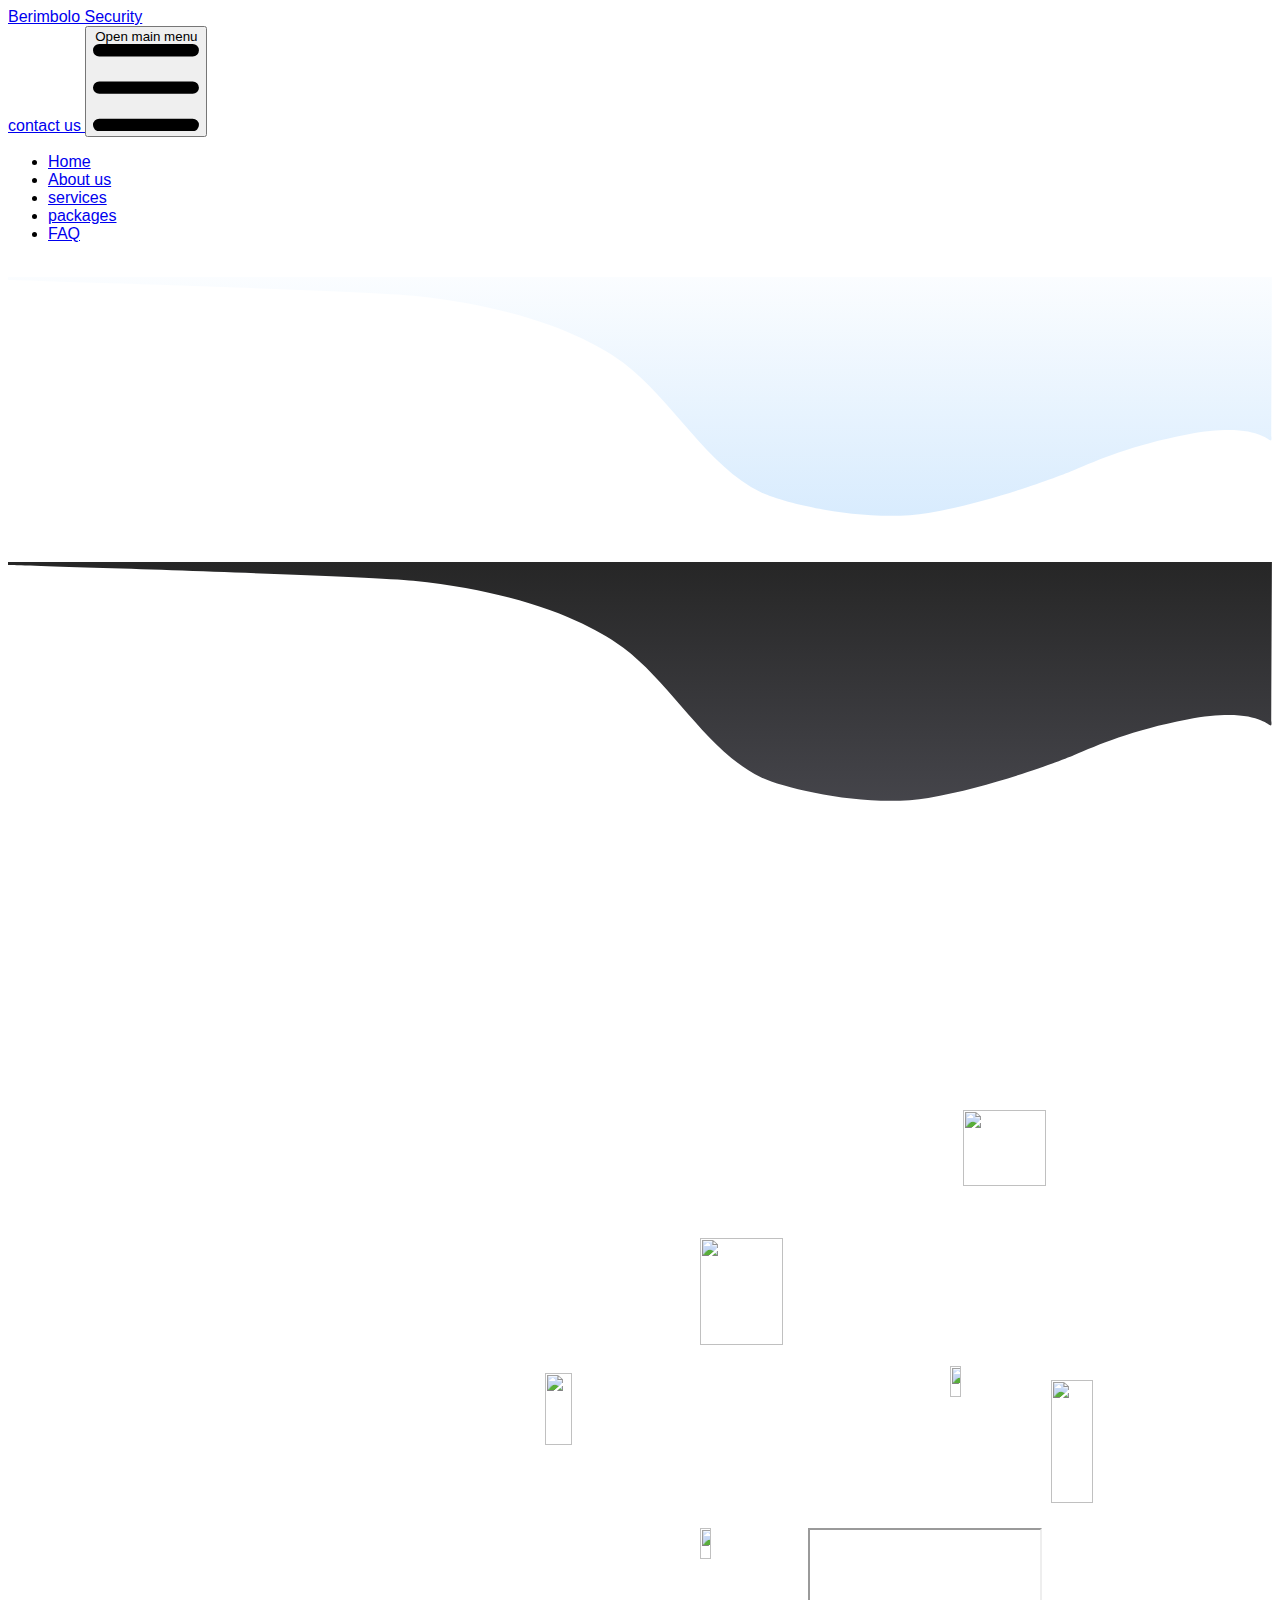
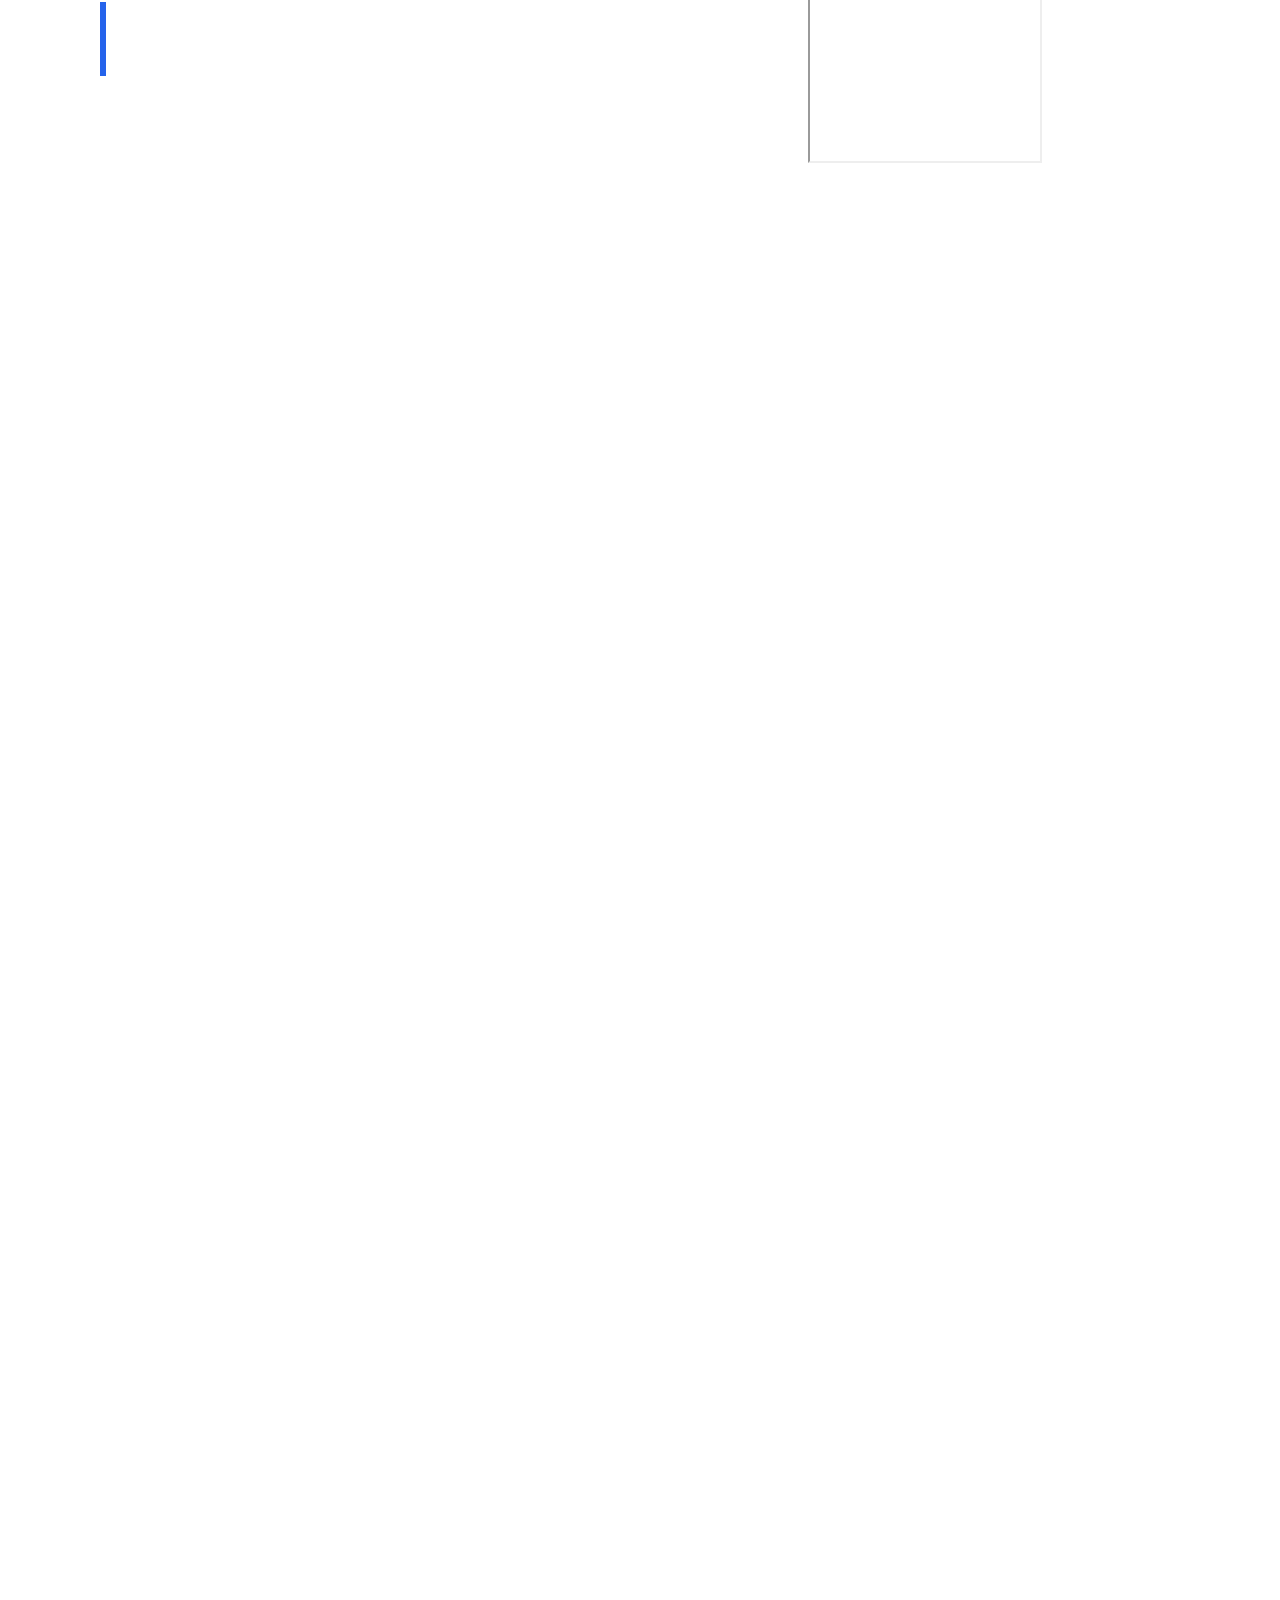
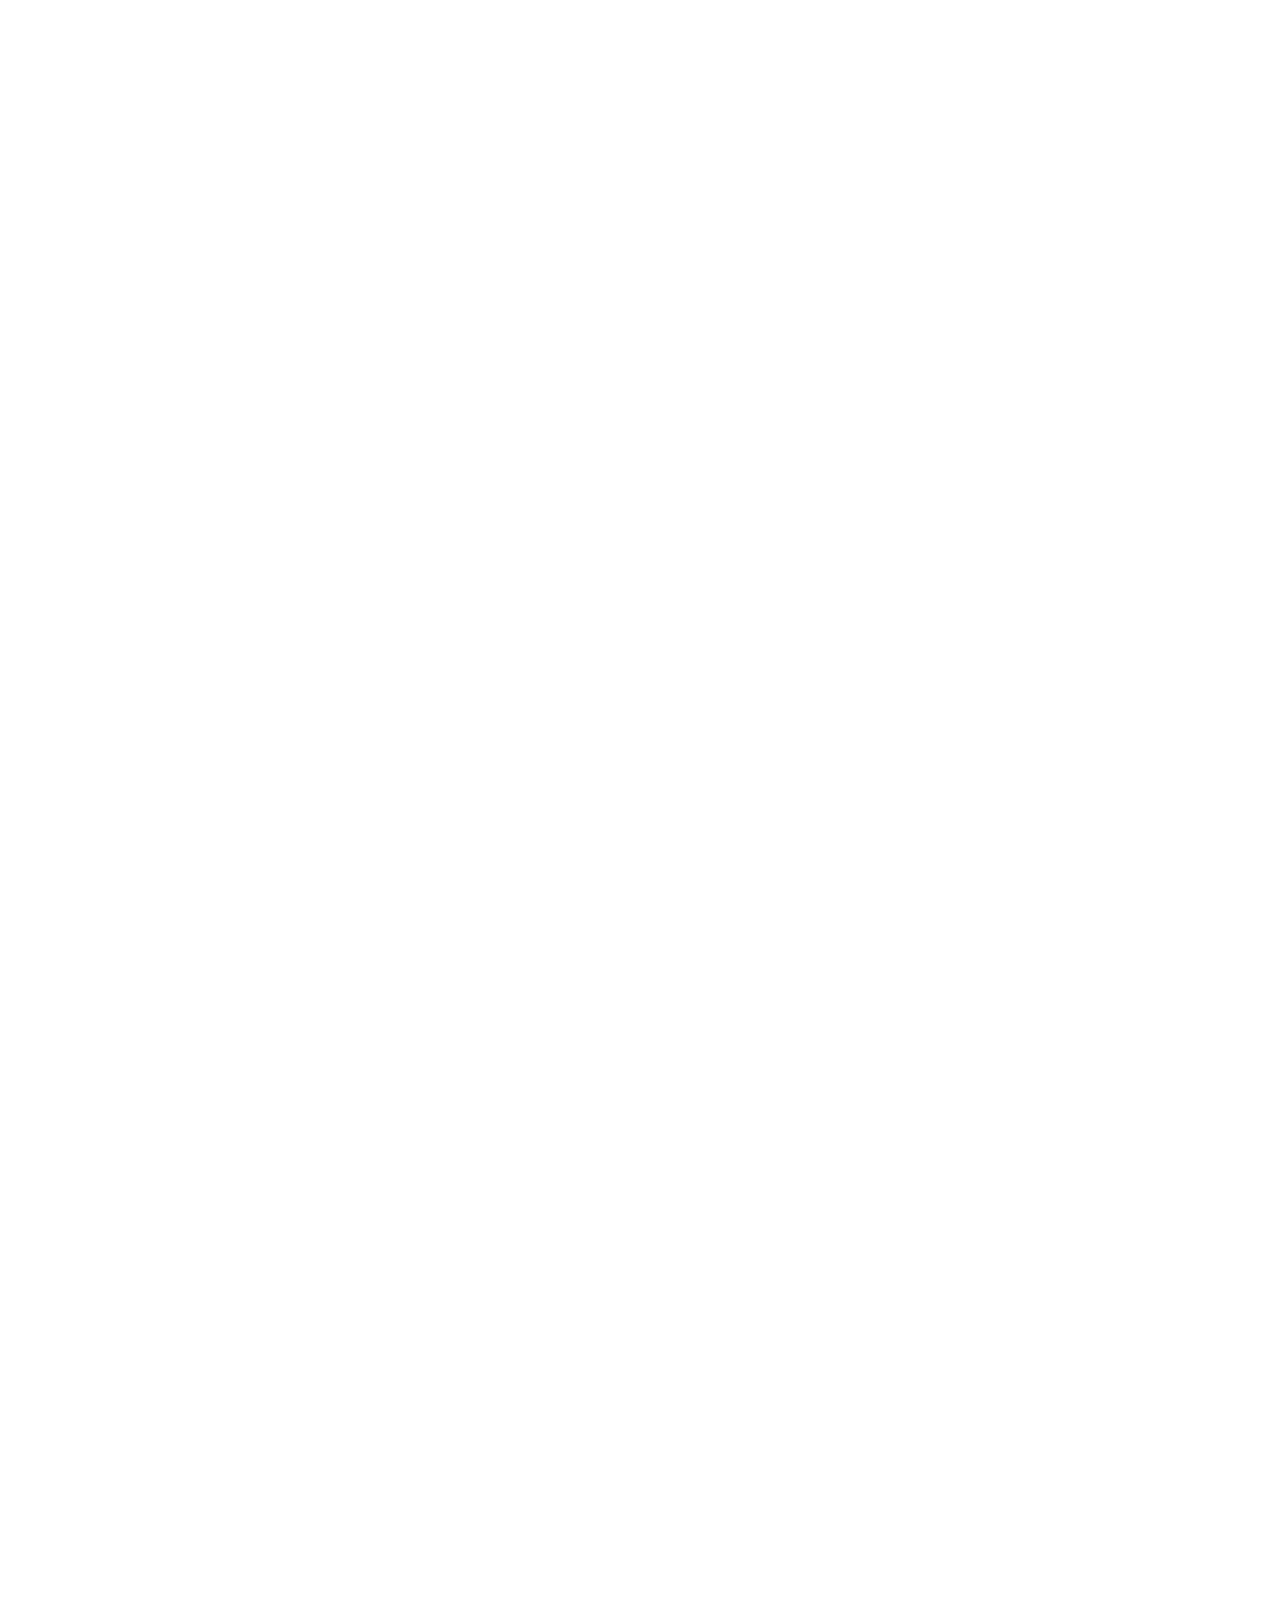
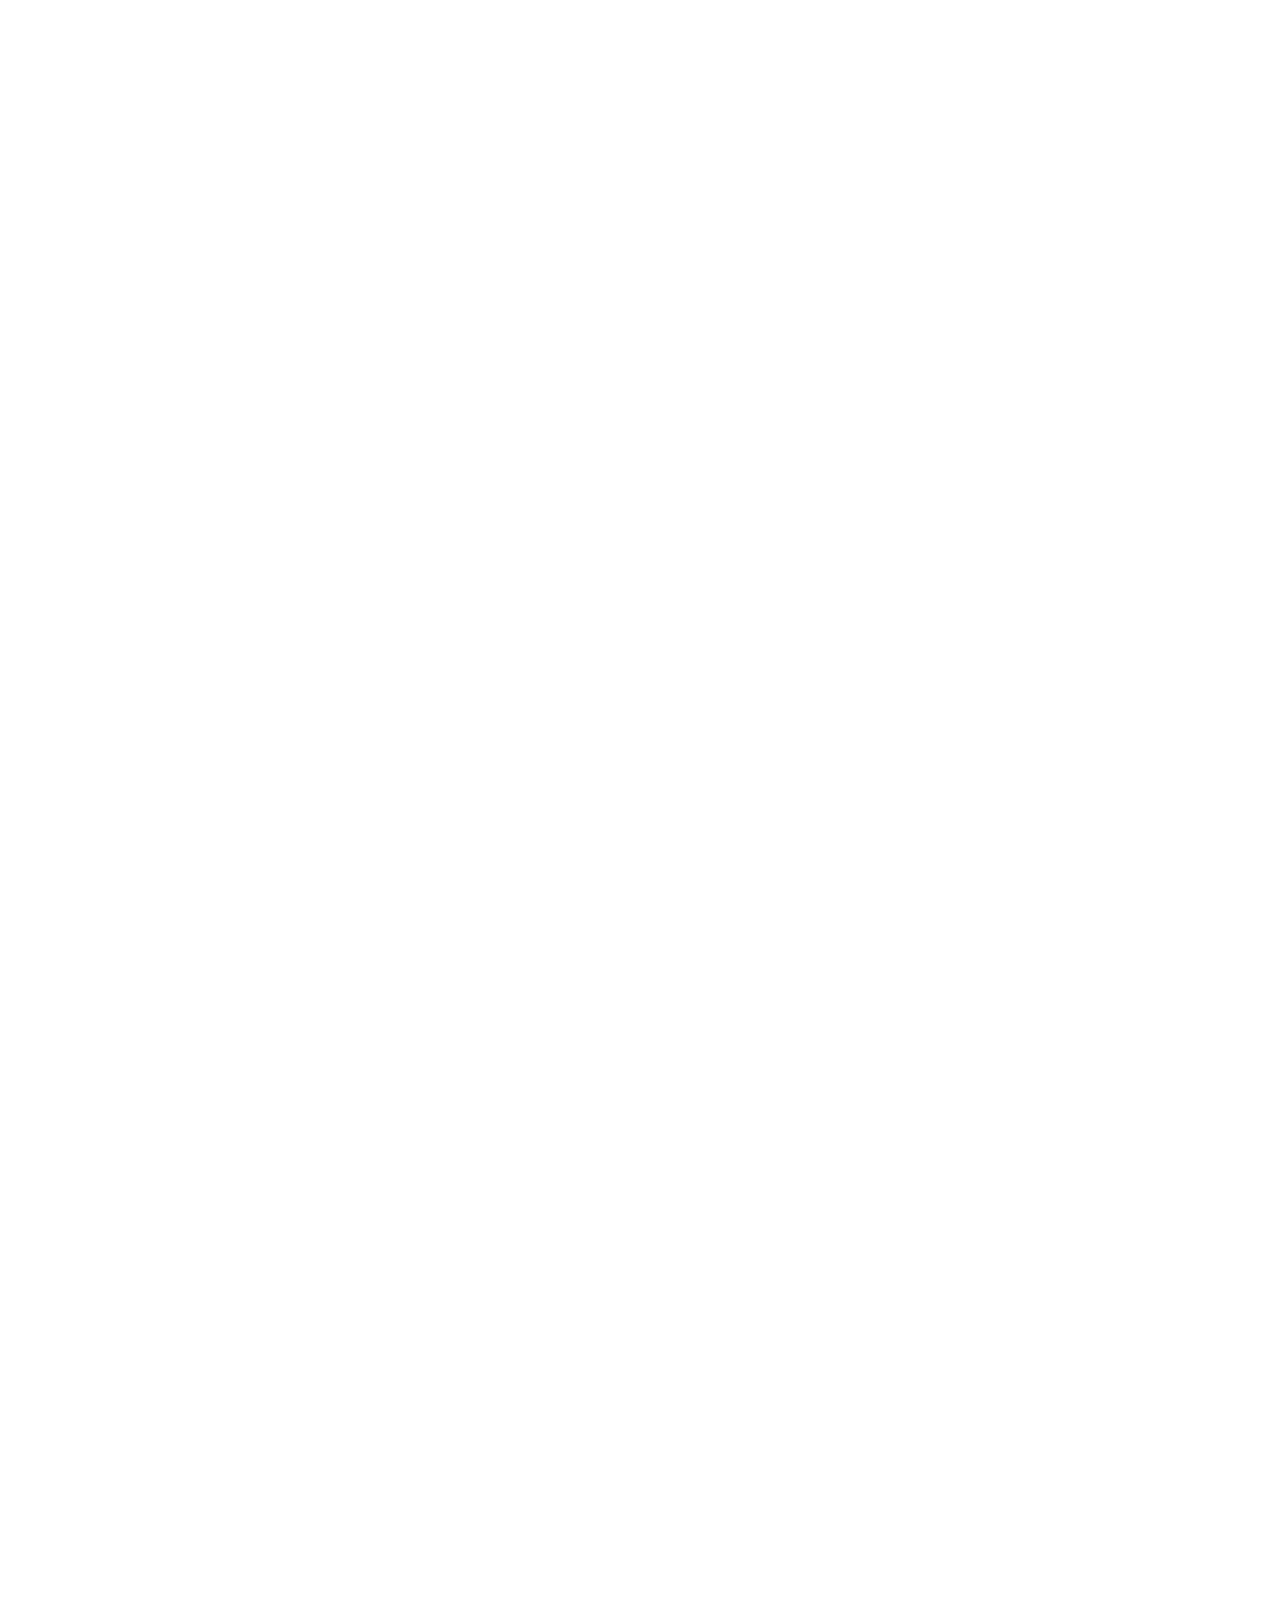
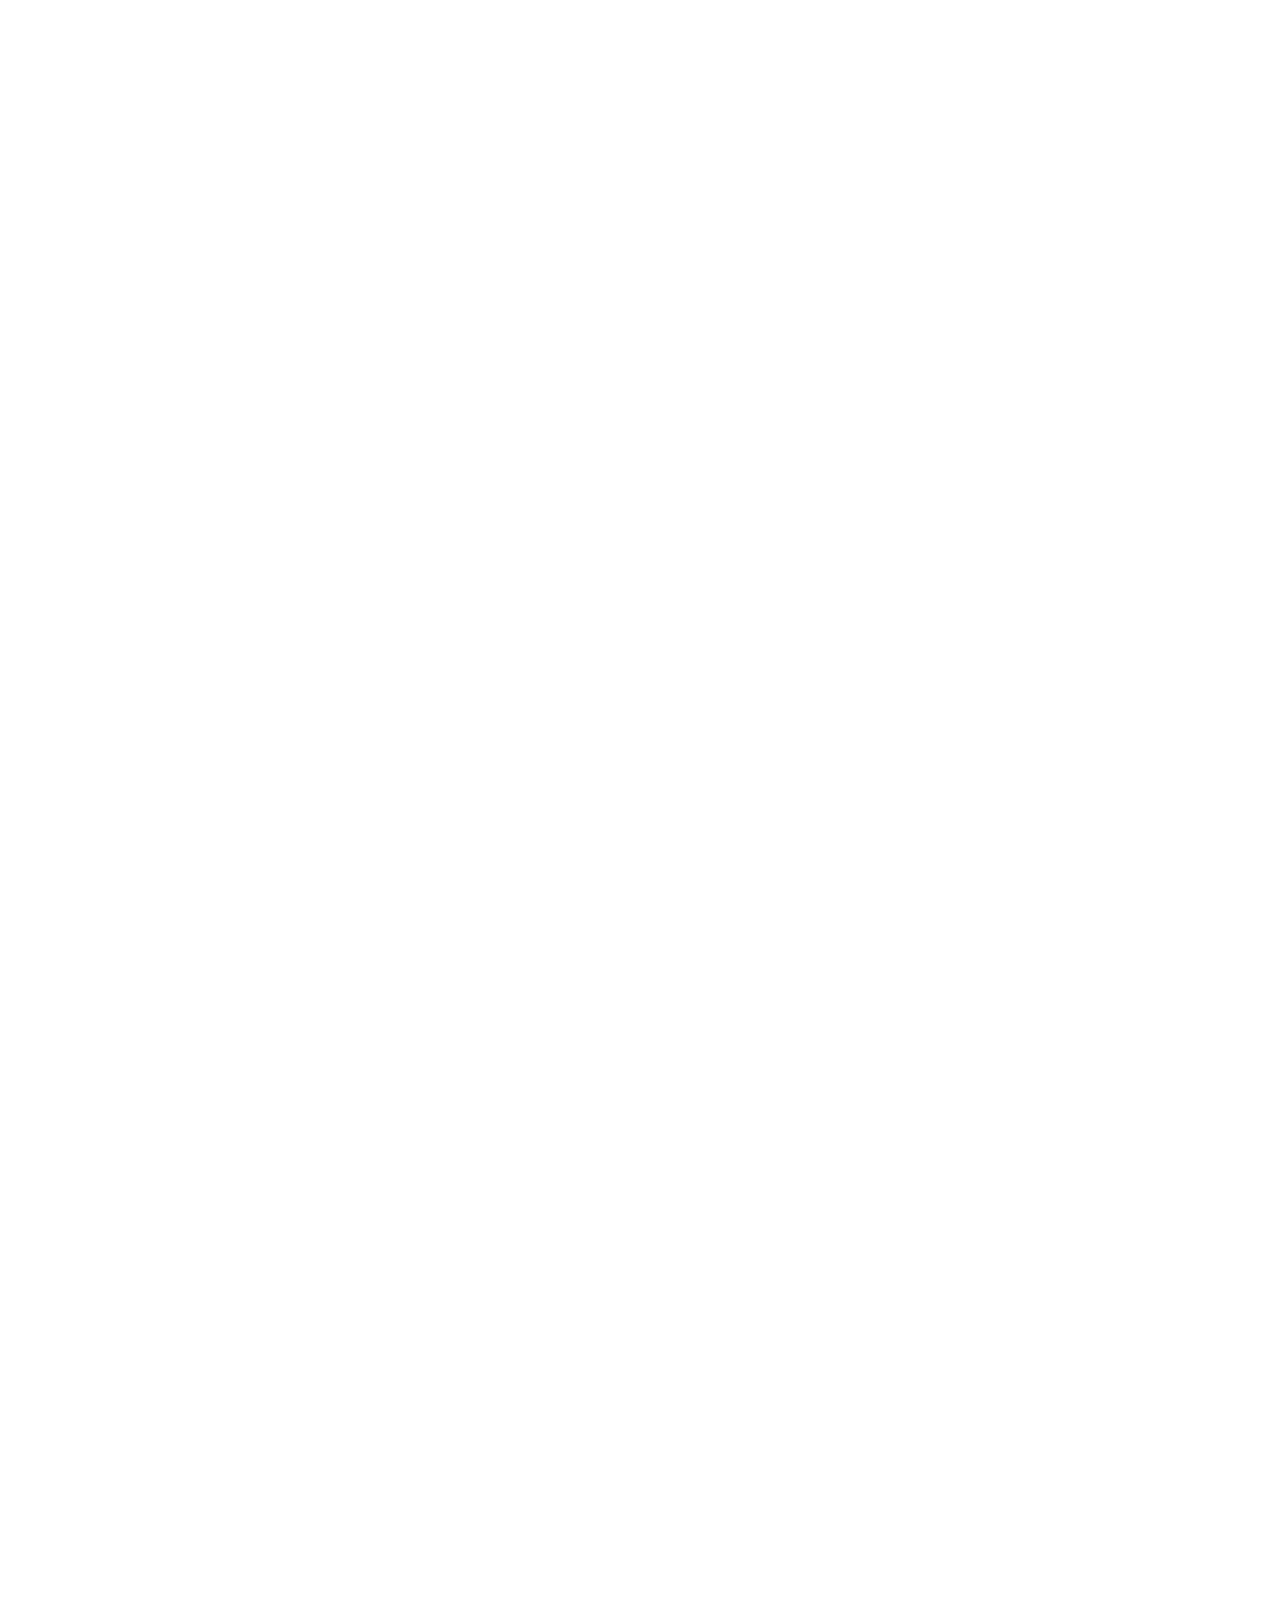
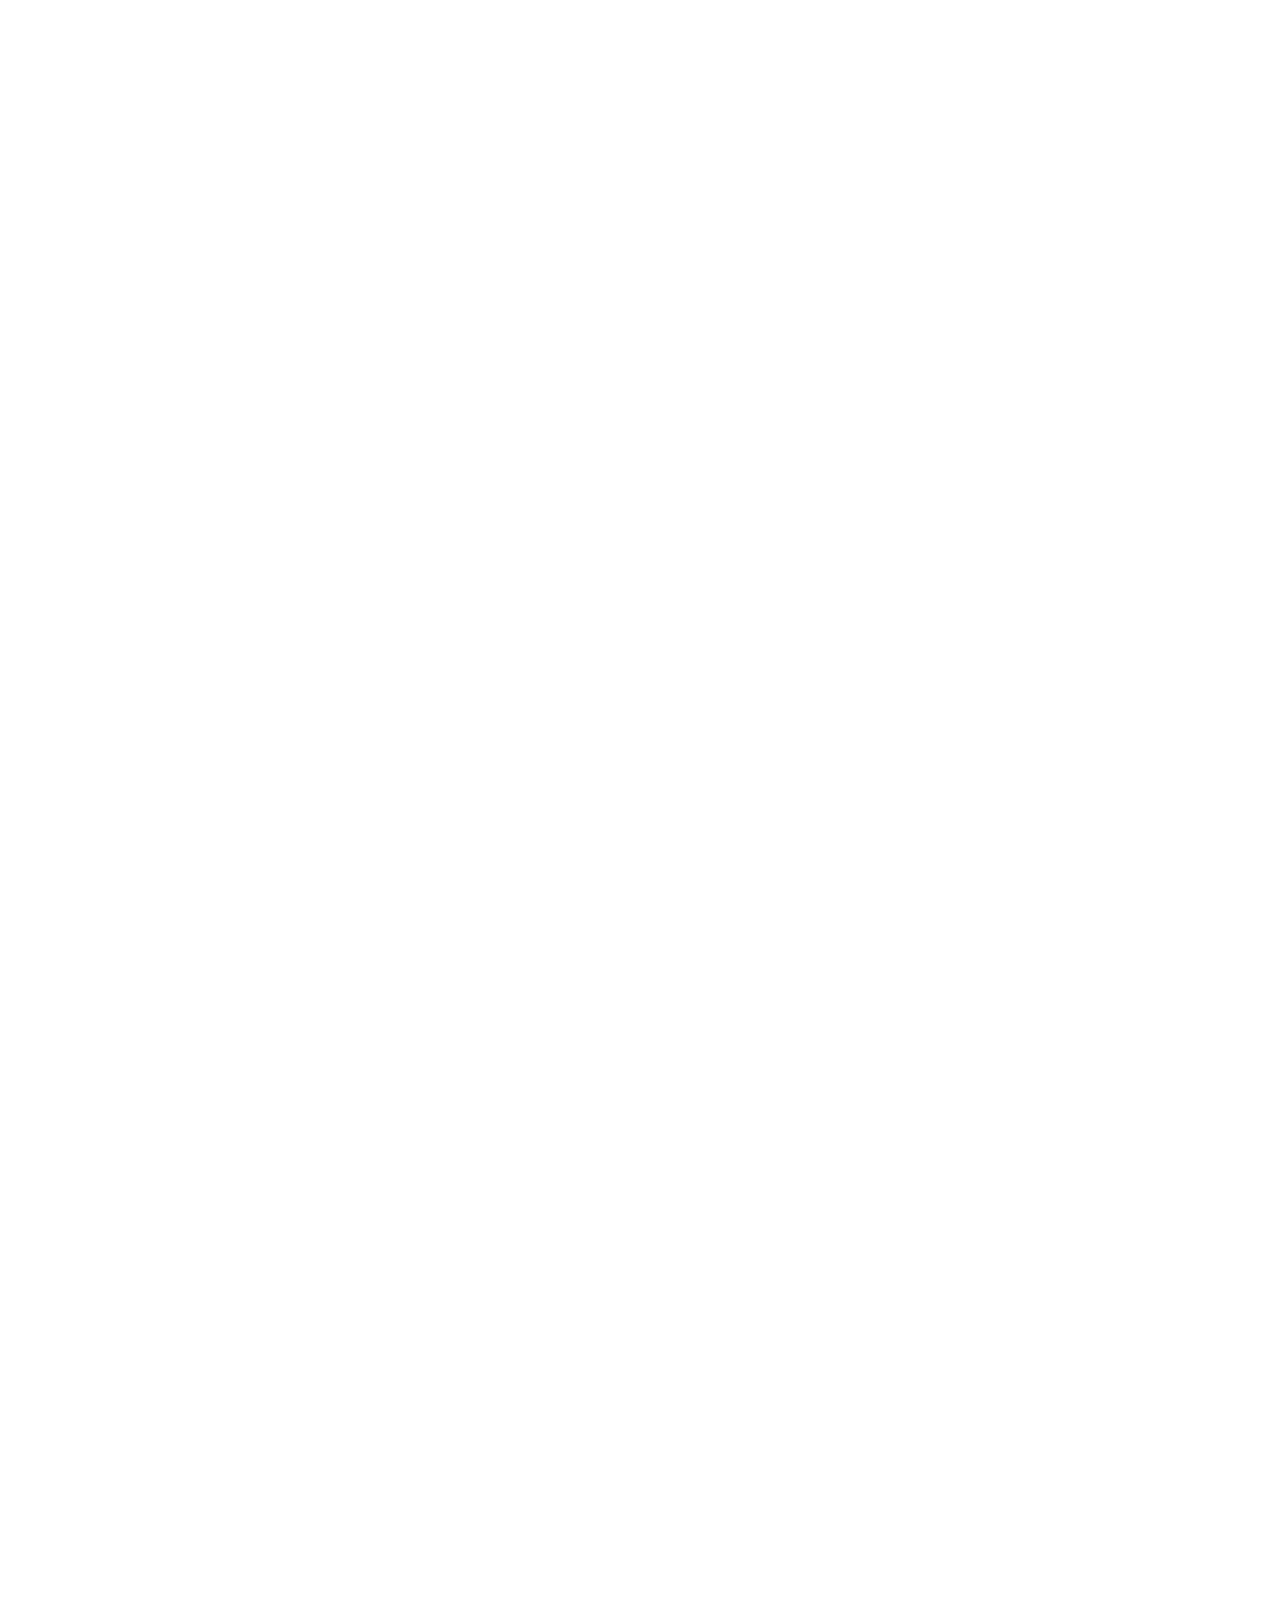
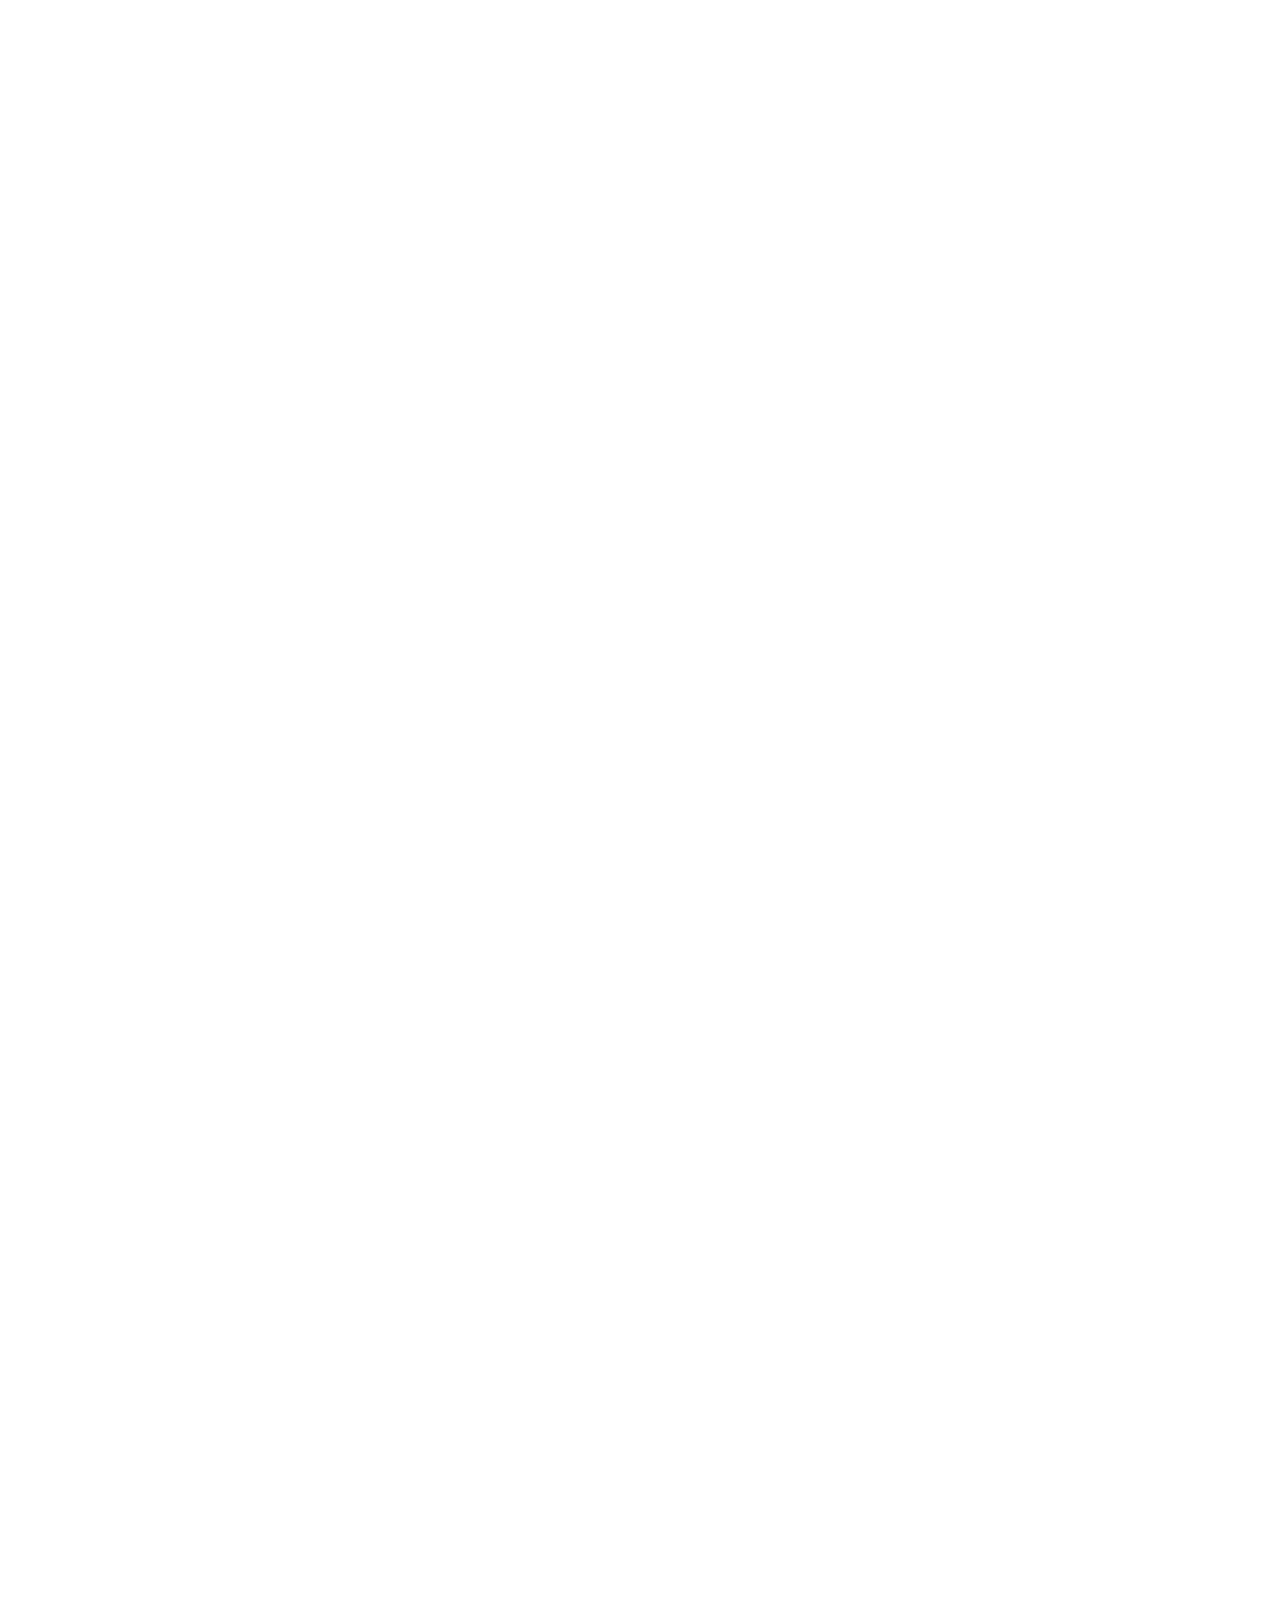
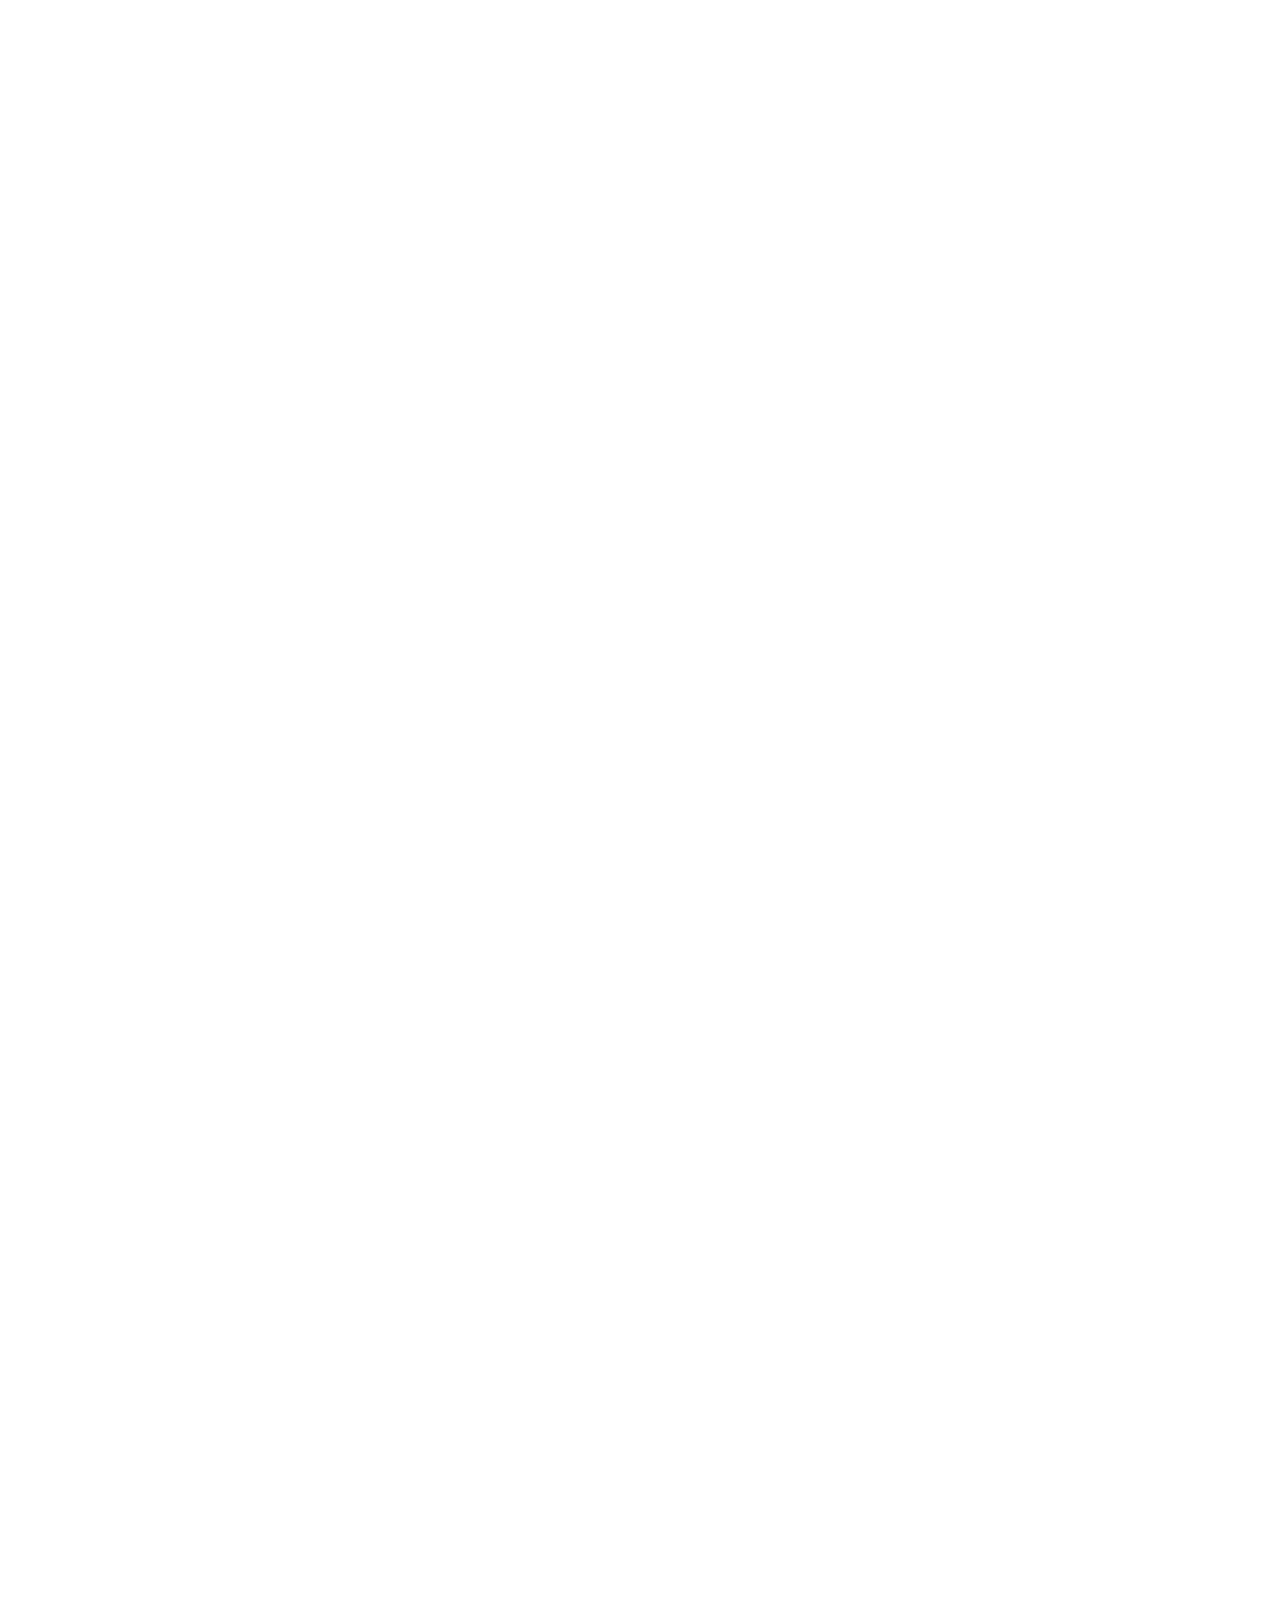
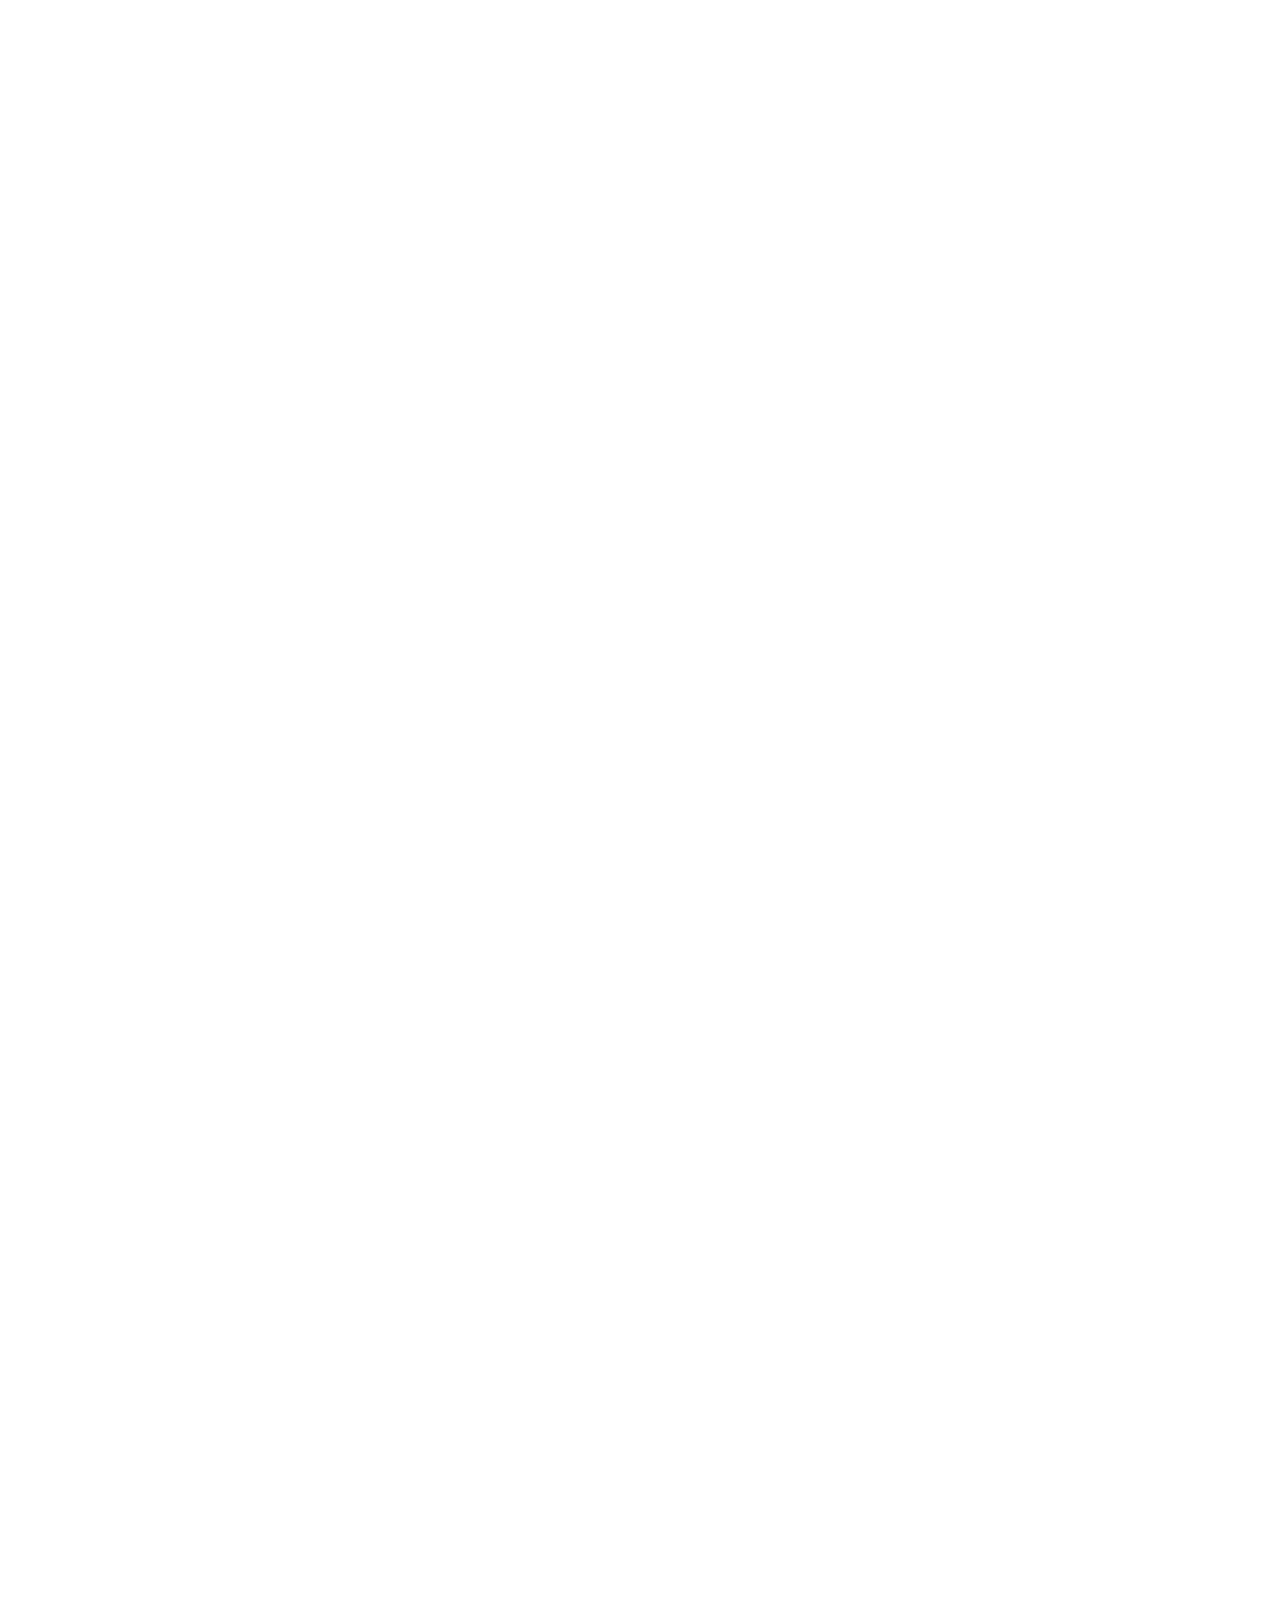
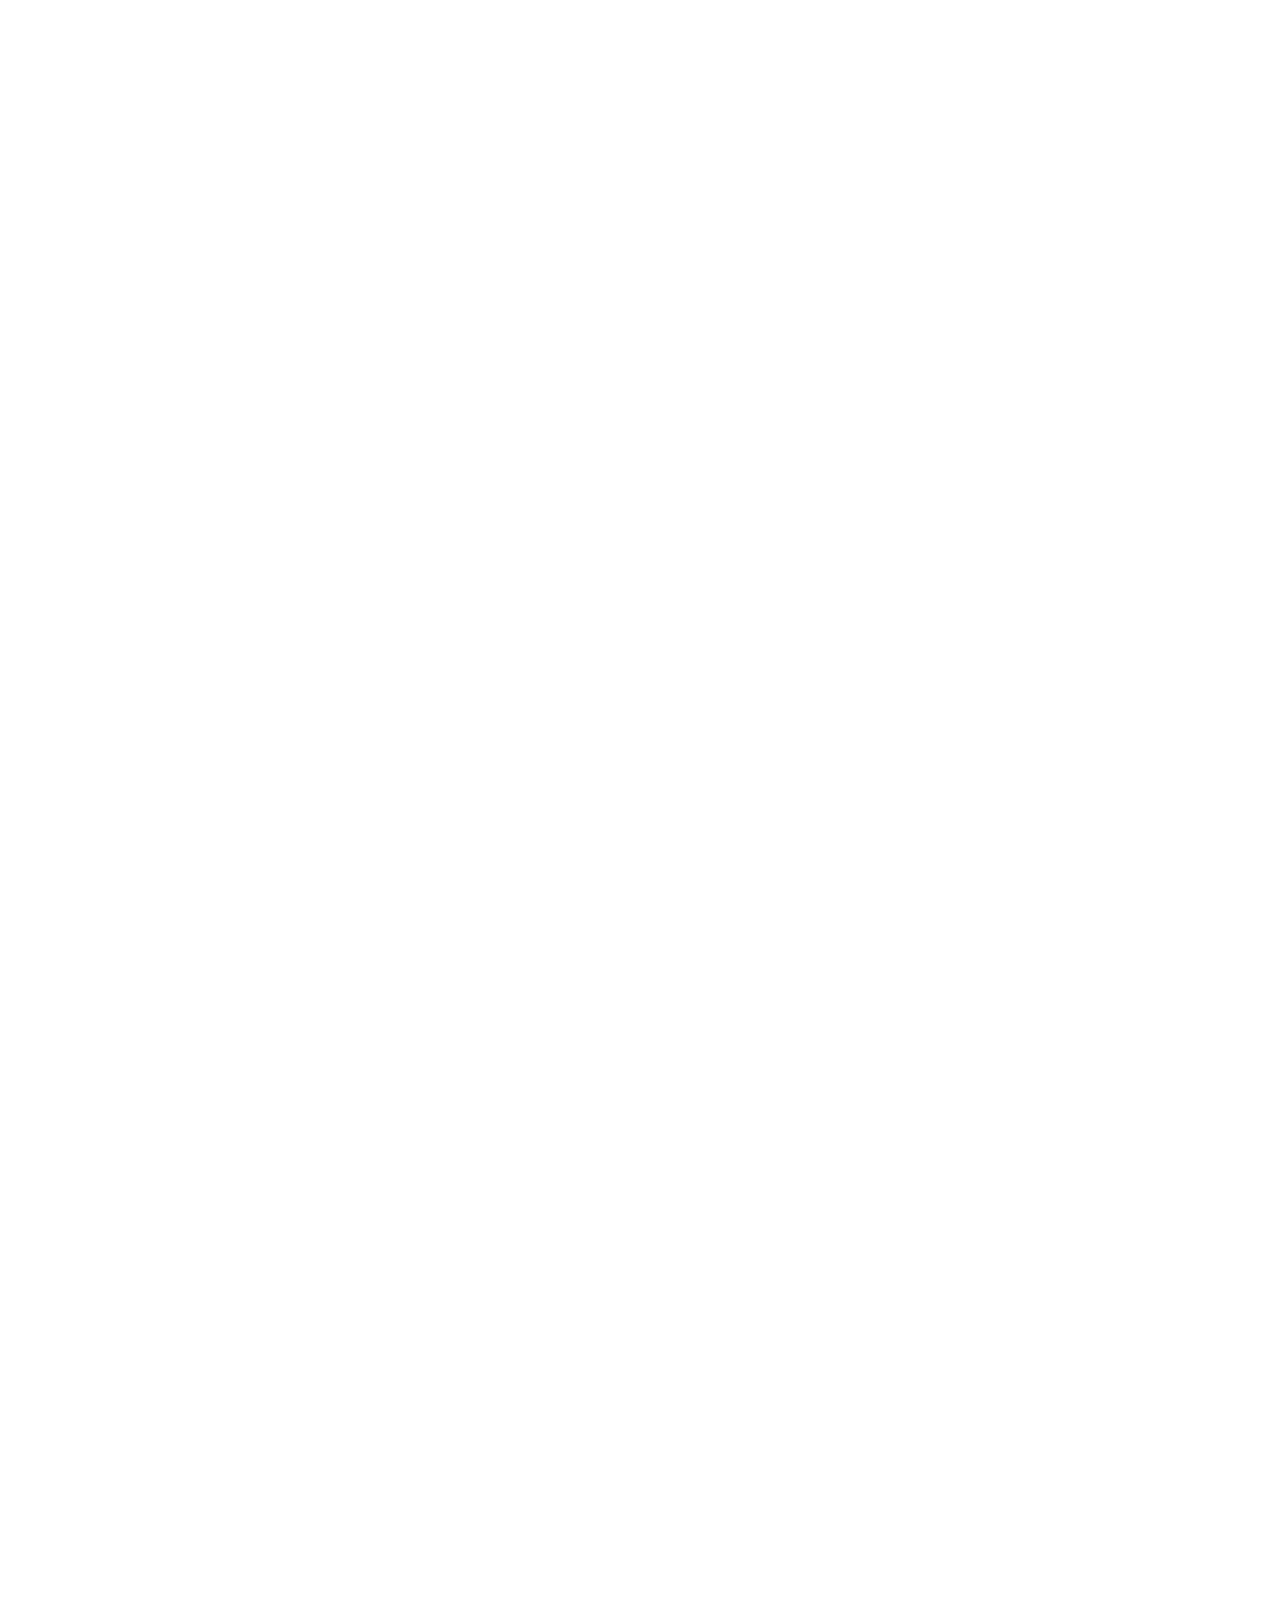
==== index.html @ 0277bfab "final commit" ====
<!DOCTYPE html>
<html lang="en">
  <head>
    <meta charset="UTF-8" />
    <meta name="viewport" content="width=device-width, initial-scale=1.0" />
    <link
      href="https://cdnjs.cloudflare.com/ajax/libs/flowbite/2.3.0/flowbite.min.css"
      rel="stylesheet"
    />
    <link rel="stylesheet" href="./assets/css/style.css" />
    <link href="https://unpkg.com/aos@2.3.1/dist/aos.css" rel="stylesheet" />
    <link rel="icon" type="image/x-icon" href="https://res.cloudinary.com/rsc/image/upload/b_rgb:FFFFFF,c_pad,dpr_2.625,f_auto,h_535,q_auto,w_950/c_pad,h_535,w_950/F1623009-01?pgw=1&pgwact=1">
    <script
      defer
      src="https://unpkg.com/alpinejs@3.2.3/dist/cdn.min.js"
    ></script>

    <title>Berimbolo security</title>
  </head>
  <body>
    <nav
      class="bg-white dark:bg-gray-900 fixed w-full z-20 top-0 start-0 border-b border-gray-200 dark:border-gray-600"
    >
      <div
        class="max-w-screen-xl flex flex-wrap items-center justify-between mx-auto p-4"
      >
        <a
          href="https://flowbite.com/"
          class="flex items-center space-x-3 rtl:space-x-reverse"
        >
          <span
            class="self-center text-2xl font-semibold whitespace-nowrap dark:text-white"
            >Berimbolo Security</span
          >
        </a>
        <div class="flex md:order-2 space-x-3 md:space-x-0 rtl:space-x-reverse">
          <a
            href="contact.html"
            type="button"
            class="text-white bg-blue-700 hover:bg-blue-800 focus:ring-4 focus:outline-none focus:ring-blue-300 font-medium rounded-lg text-sm px-4 py-2 text-center dark:bg-blue-600 dark:hover:bg-blue-700 dark:focus:ring-blue-800"
          >
            contact us
          </a>
          <button
            data-collapse-toggle="navbar-sticky"
            type="button"
            class="inline-flex items-center p-2 w-10 h-10 justify-center text-sm text-gray-500 rounded-lg md:hidden hover:bg-gray-100 focus:outline-none focus:ring-2 focus:ring-gray-200 dark:text-gray-400 dark:hover:bg-gray-700 dark:focus:ring-gray-600"
            aria-controls="navbar-sticky"
            aria-expanded="false"
          >
            <span class="sr-only">Open main menu</span>
            <svg
              class="w-5 h-5"
              aria-hidden="true"
              xmlns="http://www.w3.org/2000/svg"
              fill="none"
              viewBox="0 0 17 14"
            >
              <path
                stroke="currentColor"
                stroke-linecap="round"
                stroke-linejoin="round"
                stroke-width="2"
                d="M1 1h15M1 7h15M1 13h15"
              />
            </svg>
          </button>
        </div>
        <div
          class="items-center justify-between hidden w-full md:flex md:w-auto md:order-1"
          id="navbar-sticky"
        >
          <ul
            class="flex flex-col p-4 md:p-0 mt-4 font-medium border border-gray-100 rounded-lg bg-gray-50 md:space-x-8 rtl:space-x-reverse md:flex-row md:mt-0 md:border-0 md:bg-white dark:bg-gray-800 md:dark:bg-gray-900 dark:border-gray-700"
          >
            <li>
              <a
                href="#"
                class="block py-2 px-3 text-white bg-blue-600 rounded md:bg-transparent md:text-blue-600 md:p-0 md:dark:text-blue-500"
                aria-current="page"
                >Home</a
              >
            </li>
            <li>
              <a
                href="#About"
                class="block py-2 px-3 text-gray-900 rounded hover:bg-gray-100 md:hover:bg-transparent md:hover:text-blue-700 md:p-0 md:dark:hover:text-blue-500 dark:text-white dark:hover:bg-gray-700 dark:hover:text-white md:dark:hover:bg-transparent dark:border-gray-700"
                >About us</a
              >
            </li>
            <li>
              <a
                href="#service"
                class="block py-2 px-3 text-gray-900 rounded hover:bg-gray-100 md:hover:bg-transparent md:hover:text-blue-700 md:p-0 md:dark:hover:text-blue-500 dark:text-white dark:hover:bg-gray-700 dark:hover:text-white md:dark:hover:bg-transparent dark:border-gray-700"
                >services</a
              >
            </li>
            <li>
              <a
                href="#package"
                class="block py-2 px-3 text-gray-900 rounded hover:bg-gray-100 md:hover:bg-transparent md:hover:text-blue-700 md:p-0 md:dark:hover:text-blue-500 dark:text-white dark:hover:bg-gray-700 dark:hover:text-white md:dark:hover:bg-transparent dark:border-gray-700"
                >packages</a
              >
            </li>
            <li>
              <a
                href="#faq"
                class="block py-2 px-3 text-gray-900 rounded hover:bg-gray-100 md:hover:bg-transparent md:hover:text-blue-700 md:p-0 md:dark:hover:text-blue-500 dark:text-white dark:hover:bg-gray-700 dark:hover:text-white md:dark:hover:bg-transparent dark:border-gray-700"
                >FAQ</a
              >
            </li>
          </ul>
        </div>
      </div>
    </nav>
    <br />
    <!-- ////////////////////// -->
    <section>
      <span class="absolute -z-10">
        <svg
          data-name="Layer 1"
          xmlns="http://www.w3.org/2000/svg"
          viewBox="0 0 1440 320"
          preserveAspectRatio="none"
          class="absolute top-[60px] h-full w-full transition-opacity duration-300 opacity-0 dark:opacity-100"
        >
          <defs>
            <linearGradient id="sw-gradient-light" x1="0" x2="0" y1="1" y2="0">
              <stop stop-color="hsl(209, 92.2%, 92.1%)" offset="0%"></stop>
              <stop stop-color="hsl(209, 92.2%, 99.1%)" offset="100%"></stop>
            </linearGradient>
          </defs>
          <path
            fill="url(#sw-gradient-light)"
            d="M -0.664 3.46 C -0.664 3.46 405.288 15.475 461.728 21.285 C 601.037 35.625 672.268 76.086 701.056 97.646 C 756.056 138.838 797.267 216.257 857.745 245.156 C 885.704 258.516 980.334 280.547 1048.511 268.826 C 1121.622 256.256 1199.864 226.267 1214.176 220.176 C 1241.273 208.643 1280.201 191.509 1343.494 179.436 C 1434.325 162.111 1439.504 196.099 1439.503 183.204 C 1439.502 161.288 1440 0 1440 0 L 1360 0 C 1280 0 1120 0 960 0 C 800 0 640 0 480 0 C 320 0 160 0 80 0 L 0 0 L -0.664 3.46 Z"
          ></path>
        </svg>
        <svg
          data-name="Layer 2"
          xmlns="http://www.w3.org/2000/svg"
          viewBox="0 0 1440 320"
          preserveAspectRatio="none"
          class="absolute top-[60px] h-full w-full transition-opacity duration-300 opacity-0 dark:opacity-100"
        >
          <defs>
            <linearGradient id="sw-gradient-dark" x1="0" x2="0" y1="1" y2="0">
              <stop stop-color="hsl(240, 4%, 28%)" offset="0%"></stop>
              <stop stop-color="hsl(0, 0%, 15%)" offset="100%"></stop>
            </linearGradient>
          </defs>
          <path
            fill="url(#sw-gradient-dark)"
            d="M -0.664 3.46 C -0.664 3.46 405.288 15.475 461.728 21.285 C 601.037 35.625 672.268 76.086 701.056 97.646 C 756.056 138.838 797.267 216.257 857.745 245.156 C 885.704 258.516 980.334 280.547 1048.511 268.826 C 1121.622 256.256 1199.864 226.267 1214.176 220.176 C 1241.273 208.643 1280.201 191.509 1343.494 179.436 C 1434.325 162.111 1439.504 196.099 1439.503 183.204 C 1439.502 161.288 1440 0 1440 0 L 1360 0 C 1280 0 1120 0 960 0 C 800 0 640 0 480 0 C 320 0 160 0 80 0 L 0 0 L -0.664 3.46 Z"
          ></path>
        </svg>
      </span>

      <!-- Jumbotron -->
      <div
        class="px-6 py-12 text-center md:px-12 lg:mt-10 lg:text-left dark:bg-gray-800 dark:text-gray-200"
      >
        <div
          class="w-100 mx-auto sm:max-w-2xl md:max-w-3xl lg:max-w-5xl xl:max-w-7xl mb-6"
        >
          <div class="grid items-center gap-12 lg:grid-cols-2">
            <div
              class="mt-12 lg:mt-0"
              data-aos="fade-down-right"
              data-aos-duration="1300"
            >
              <h1
                class="mb-16 text-5xl font-bold tracking-tight md:text-6xl xl:text-7xl"
              >
                safe and secure home <br /><span class="text-primary"
                  >for your family</span
                >
              </h1>
              <a
                class="mb-2 inline-block rounded bg-primary px-12 pt-4 pb-3.5 text-sm font-medium uppercase leading-normal text-white shadow-[0_4px_9px_-4px_#3b71ca] transition duration-150 ease-in-out hover:bg-primary-600 hover:shadow-[0_8px_9px_-4px_rgba(59,113,202,0.3),0_4px_18px_0_rgba(59,113,202,0.2)] focus:bg-primary-600 focus:shadow-[0_8px_9px_-4px_rgba(59,113,202,0.3),0_4px_18px_0_rgba(59,113,202,0.2)] focus:outline-none focus:ring-0 active:bg-primary-700 active:shadow-[0_8px_9px_-4px_rgba(59,113,202,0.3),0_4px_18px_0_rgba(59,113,202,0.2)] dark:bg-blue-600 dark:hover:bg-primary-600 dark:hover:shadow-[0_8px_9px_-4px_rgba(59,113,202,0.2),0_4px_18px_0_rgba(59,113,202,0.1)] dark:focus:bg-primary-600 dark:focus:shadow-[0_8px_9px_-4px_rgba(59,113,202,0.2),0_4px_18px_0_rgba(59,113,202,0.1)] dark:active:bg-primary-700 dark:shadow-[0_4px_9px_-4px_rgba(59,113,202,0.5)] dark:hover:shadow-[0_8px_9px_-4px_rgba(59,113,202,0.2),0_4px_18px_0_rgba(59,113,202,0.1)] dark:focus:shadow-[0_8px_9px_-4px_rgba(59,113,202,0.2),0_4px_18px_0_rgba(59,113,202,0.1)] dark:active:shadow-[0_8px_9px_-4px_rgba(59,113,202,0.2),0_4px_18px_0_rgba(59,113,202,0.1)] md:mr-2 md:mb-0"
                data-te-ripple-init
                data-te-ripple-color="light"
                href="contact.html"
                role="button"
                >contact us
              </a>
              <a
                class="inline-block rounded px-12 pt-4 pb-3.5 text-sm font-medium uppercase leading-normal text-primary transition duration-150 ease-in-out hover:bg-neutral-500 hover:bg-opacity-10 hover:text-primary-600 focus:text-primary-600 focus:outline-none focus:ring-0 active:text-primary-700 dark:hover:bg-neutral-700 dark:hover:bg-opacity-60"
                data-te-ripple-init
                data-te-ripple-color="light"
                href="#service"
                role="button"
                >view our serivces</a
              >
            </div>
            <div class="mb-12 lg:mb-0">
              <img
                src="https://images.pexels.com/photos/430208/pexels-photo-430208.jpeg?auto=compress&cs=tinysrgb&w=1260&h=750&dpr=1"
                class="w-full rounded-lg shadow-lg dark:shadow-black/20"
                alt=""
                data-aos="fade-down-left"
                data-aos-duration="1300"
                loading="lazy"
              />
            </div>
          </div>
        </div>
      </div>
    </section>
    <!-- ////////////////// -->
    <div
      class="responsive-container-block bigContainer dark:bg-gray-800 dark:text-gray-200"
      id="About"
    >
      <div class="responsive-container-block Container">
        <div class="responsive-container-block leftSide">
          <h1 class="text-blk heading text-blue-600">Know More About us</h1>
          <p class="text-blk subHeading font-bold">
            we offer quality CCTV systems & services.
            <span class="text-sm block mt-2 text-white"
              >Lorem ipsum, dolor sit amet consectetur adipisicing elit. Impedit
              aspernatur sequi harum animi, quidem</span
            >
          </p>
          <button class="button" data-text="Awesome">
            <span class="actual-text">&nbsp;15 years of experience&nbsp;</span>
            <span aria-hidden="true" class="hover-text"
              >&nbsp;15 years of experience&nbsp;</span
            >
          </button>
        </div>
        <div class="responsive-container-block rightSide">
          <img
            class="number1img"
            src="https://images.pexels.com/photos/3205735/pexels-photo-3205735.jpeg?auto=compress&cs=tinysrgb&w=1260&h=750&dpr=1"
            loading="lazy"
          />
          <img
            class="number2img"
            src="https://images.pexels.com/photos/354062/pexels-photo-354062.jpeg?auto=compress&cs=tinysrgb&w=1260&h=750&dpr=1"
            loading="lazy"
          />
          <img
            class="number3img"
            src="https://images.pexels.com/photos/5213883/pexels-photo-5213883.jpeg?auto=compress&cs=tinysrgb&w=1260&h=750&dpr=1"
            loading="lazy"
          />
          <img
            class="number5img"
            src="https://images.pexels.com/photos/5966513/pexels-photo-5966513.jpeg?auto=compress&cs=tinysrgb&w=1260&h=750&dpr=1"
            loading="lazy"
          />
          <iframe
            allowfullscreen="allowfullscreen"
            class="number4vid"
            poster="https://workik-widget-assets.s3.amazonaws.com/widget-assets/images/b242.png"
            src="https://www.youtube.com/embed/svg%3E?"
          >
          </iframe>
          <img
            class="number7img"
            src="https://images.pexels.com/photos/5589597/pexels-photo-5589597.jpeg?auto=compress&cs=tinysrgb&w=1260&h=750&dpr=1"
            loading="lazy"
          />
          <img
            class="number6img"
            src="https://images.pexels.com/photos/8984723/pexels-photo-8984723.jpeg?auto=compress&cs=tinysrgb&w=1260&h=750&dpr=1"
            loading="lazy"
          />
        </div>
      </div>
    </div>
    <!-- /////////////////////////// -->
    <section
      class="text-gray-600 body-font"
      data-aos="fade-up"
      data-aos-duration="1500"
      id="service"
    >
      <div class="container px-5 py-24 mx-auto">
        <div class="flex flex-col text-center w-full mb-20">
          <h2
            class="text-lg text-indigo-500 tracking-widest font-medium title-font mb-1"
          >
            our services
          </h2>
          <h1 class="sm:text-3xl text-2xl font-medium title-font text-gray-900">
            Our Excellent CCTV Security Services
          </h1>
        </div>
        <div class="flex flex-wrap -m-4">
          <div class="p-4 md:w-1/3">
            <div class="flex rounded-lg h-full bg-gray-100 p-8 flex-col">
              <div class="flex items-center mb-3">
                <div
                  class="w-8 h-8 mr-3 inline-flex items-center justify-center rounded-full bg-indigo-500 text-white flex-shrink-0"
                >
                  <img
                    src="https://static.vecteezy.com/system/resources/thumbnails/002/363/140/small/cctv-camera-icon-free-vector.jpg"
                    alt=""
                    class="h-5 w-5"
                    loading="lazy"
                  />
                </div>
                <h2 class="text-gray-900 text-lg title-font font-medium">
                  CCTV installation
                </h2>
              </div>
              <div class="flex-grow">
                <p class="leading-relaxed text-base">
                  Lorem ipsum dolor sit amet consectetur adipisicing elit. Vel
                  vitae nisi corporis cumque enim, sed quibusdam natus veritatis
                  commodi laudantium beatae corrupti omnis, maiores itaque dolor
                  dolorem qui, obcaecati architecto.
                </p>
                <a class="mt-3 text-indigo-500 inline-flex items-center"
                  >Learn More
                  <svg
                    fill="none"
                    stroke="currentColor"
                    stroke-linecap="round"
                    stroke-linejoin="round"
                    stroke-width="2"
                    class="w-4 h-4 ml-2"
                    viewBox="0 0 24 24"
                  >
                    <path d="M5 12h14M12 5l7 7-7 7"></path>
                  </svg>
                </a>
              </div>
            </div>
          </div>
          <div class="p-4 md:w-1/3">
            <div class="flex rounded-lg h-full bg-gray-100 p-8 flex-col">
              <div class="flex items-center mb-3">
                <div
                  class="w-8 h-8 mr-3 inline-flex items-center justify-center rounded-full bg-indigo-500 text-white flex-shrink-0"
                >
                  <svg
                    xmlns="http://www.w3.org/2000/svg"
                    viewBox="0 0 512 512"
                    class="h-5 w-5"
                  >
                    <!--!Font Awesome Free 6.5.2 by @fontawesome - https://fontawesome.com License - https://fontawesome.com/license/free Copyright 2024 Fonticons, Inc.-->
                    <path
                      d="M149.1 64.8L138.7 96H64C28.7 96 0 124.7 0 160V416c0 35.3 28.7 64 64 64H448c35.3 0 64-28.7 64-64V160c0-35.3-28.7-64-64-64H373.3L362.9 64.8C356.4 45.2 338.1 32 317.4 32H194.6c-20.7 0-39 13.2-45.5 32.8zM256 192a96 96 0 1 1 0 192 96 96 0 1 1 0-192z"
                    />
                  </svg>
                </div>
                <h2 class="text-gray-900 text-lg title-font font-medium">
                  CCTV configration
                </h2>
              </div>
              <div class="flex-grow">
                <p class="leading-relaxed text-base">
                  Lorem ipsum dolor sit, amet consectetur adipisicing elit.
                  Atque similique impedit repellendus officia libero perferendis
                  dolore soluta accusamus ducimus nostrum, debitis, quidem, unde
                  culpa
                </p>
                <a class="mt-3 text-indigo-500 inline-flex items-center"
                  >Learn More
                  <svg
                    fill="none"
                    stroke="currentColor"
                    stroke-linecap="round"
                    stroke-linejoin="round"
                    stroke-width="2"
                    class="w-4 h-4 ml-2"
                    viewBox="0 0 24 24"
                  >
                    <path d="M5 12h14M12 5l7 7-7 7"></path>
                  </svg>
                </a>
              </div>
            </div>
          </div>
          <div class="p-4 md:w-1/3">
            <div class="flex rounded-lg h-full bg-gray-100 p-8 flex-col">
              <div class="flex items-center mb-3">
                <div
                  class="w-8 h-8 mr-3 inline-flex items-center justify-center rounded-full bg-indigo-500 text-white flex-shrink-0"
                >
                  <svg
                    xmlns="http://www.w3.org/2000/svg"
                    viewBox="0 0 384 512"
                    class="h-5 w-5"
                  >
                    <!--!Font Awesome Free 6.5.2 by @fontawesome - https://fontawesome.com License - https://fontawesome.com/license/free Copyright 2024 Fonticons, Inc.-->
                    <path
                      d="M162.4 6c-1.5-3.6-5-6-8.9-6h-19c-3.9 0-7.5 2.4-8.9 6L104.9 57.7c-3.2 8-14.6 8-17.8 0L66.4 6c-1.5-3.6-5-6-8.9-6H48C21.5 0 0 21.5 0 48V224v22.4V256H9.6 374.4 384v-9.6V224 48c0-26.5-21.5-48-48-48H230.5c-3.9 0-7.5 2.4-8.9 6L200.9 57.7c-3.2 8-14.6 8-17.8 0L162.4 6zM0 288v32c0 35.3 28.7 64 64 64h64v64c0 35.3 28.7 64 64 64s64-28.7 64-64V384h64c35.3 0 64-28.7 64-64V288H0zM192 432a16 16 0 1 1 0 32 16 16 0 1 1 0-32z"
                    />
                  </svg>
                </div>
                <h2 class="text-gray-900 text-lg title-font font-medium">
                  CCTV maintainance
                </h2>
              </div>
              <div class="flex-grow">
                <p class="leading-relaxed text-base">
                  Lorem ipsum dolor sit amet consectetur adipisicing elit. Eum
                  laudantium adipisci, minus harum mollitia dolorem vero
                  exercitationem nihil expedita incidunt velit similique quos
                  quis labore soluta ducimus quo laboriosam natus.
                </p>
                <a class="mt-3 text-indigo-500 inline-flex items-center"
                  >Learn More
                  <svg
                    fill="none"
                    stroke="currentColor"
                    stroke-linecap="round"
                    stroke-linejoin="round"
                    stroke-width="2"
                    class="w-4 h-4 ml-2"
                    viewBox="0 0 24 24"
                  >
                    <path d="M5 12h14M12 5l7 7-7 7"></path>
                  </svg>
                </a>
              </div>
            </div>
          </div>
          <div class="p-4 md:w-1/3">
            <div class="flex rounded-lg h-full bg-gray-100 p-8 flex-col">
              <div class="flex items-center mb-3">
                <div
                  class="w-8 h-8 mr-3 inline-flex items-center justify-center rounded-full bg-indigo-500 text-white flex-shrink-0"
                >
                  <svg
                    xmlns="http://www.w3.org/2000/svg"
                    viewBox="0 0 512 512"
                    class="w-5 h-5"
                  >
                    <!--!Font Awesome Free 6.5.2 by @fontawesome - https://fontawesome.com License - https://fontawesome.com/license/free Copyright 2024 Fonticons, Inc.-->
                    <path
                      d="M465 7c-8.5-8.5-22-9.4-31.6-2.1l-104 80c-5.9 4.5-9.4 11.6-9.4 19v54.1l-85.6 85.6c6.7 4.2 13 9.3 18.8 15.1s10.9 12.2 15.1 18.8L353.9 192H408c7.5 0 14.5-3.5 19-9.4l80-104c7.4-9.6 6.5-23.1-2.1-31.6L465 7zM121.4 281.4l-112 112c-12.5 12.5-12.5 32.8 0 45.3l64 64c12.5 12.5 32.8 12.5 45.3 0l112-112c30.2-30.2 30.2-79.1 0-109.3s-79.1-30.2-109.3 0z"
                    />
                  </svg>
                </div>
                <h2 class="text-gray-900 text-lg title-font font-medium">
                  CCTV Repar & Service
                </h2>
              </div>
              <div class="flex-grow">
                <p class="leading-relaxed text-base">
                  Lorem ipsum dolor sit amet consectetur adipisicing elit. Vel
                  vitae nisi corporis cumque enim, sed quibusdam natus veritatis
                  commodi laudantium beatae corrupti omnis, maiores itaque dolor
                  dolorem qui, obcaecati architecto.
                </p>
                <a class="mt-3 text-indigo-500 inline-flex items-center"
                  >Learn More
                  <svg
                    fill="none"
                    stroke="currentColor"
                    stroke-linecap="round"
                    stroke-linejoin="round"
                    stroke-width="2"
                    class="w-4 h-4 ml-2"
                    viewBox="0 0 24 24"
                  >
                    <path d="M5 12h14M12 5l7 7-7 7"></path>
                  </svg>
                </a>
              </div>
            </div>
          </div>
          <div class="p-4 md:w-1/3">
            <div class="flex rounded-lg h-full bg-gray-100 p-8 flex-col">
              <div class="flex items-center mb-3">
                <div
                  class="w-8 h-8 mr-3 inline-flex items-center justify-center rounded-full bg-indigo-500 text-white flex-shrink-0"
                >
                  <svg
                    xmlns="http://www.w3.org/2000/svg"
                    viewBox="0 0 512 512"
                    class="h-5 w-5"
                  >
                    <!--!Font Awesome Free 6.5.2 by @fontawesome - https://fontawesome.com License - https://fontawesome.com/license/free Copyright 2024 Fonticons, Inc.-->
                    <path
                      d="M256 16C123.5 16 16 123.5 16 256S123.5 496 256 496 496 388.5 496 256 388.5 16 256 16zM121.7 429.1C70.1 389 36.7 326.3 36.7 256a218.5 218.5 0 0 1 9.6-64.1l102.9-17.9-.1 11-13.9 2s-.1 12.5-.1 19.5a12.8 12.8 0 0 0 4.9 10.3l9.5 7.4zm105.7-283.3 8.5-7.6s6.9-5.4-.1-9.3c-7.2-4-39.5-34.5-39.5-34.5-5.3-5.5-8.3-7.3-15.5 0 0 0-32.3 30.5-39.5 34.5-7.1 4-.1 9.3-.1 9.3l8.5 7.6 0 4.4L76 131c39.6-56.9 105.5-94.3 180-94.3A218.8 218.8 0 0 1 420.9 111.8l-193.5 37.7zm34.1 329.3-33.9-250.9 9.5-7.4a12.8 12.8 0 0 0 4.9-10.3c0-7-.1-19.5-.1-19.5l-13.9-2-.1-10.5 241.7 31.4A218.9 218.9 0 0 1 475.3 256C475.3 375.1 379.8 472.2 261.4 475.1z"
                    />
                  </svg>
                </div>
                <h2 class="text-gray-900 text-lg title-font font-medium">
                  CCTV Monitoring
                </h2>
              </div>
              <div class="flex-grow">
                <p class="leading-relaxed text-base">
                  Lorem ipsum dolor sit amet consectetur adipisicing elit. Vel
                  vitae nisi corporis cumque enim, sed quibusdam natus veritatis
                  commodi laudantium beatae corrupti omnis, maiores itaque dolor
                  dolorem qui, obcaecati architecto.
                </p>
                <a class="mt-3 text-indigo-500 inline-flex items-center"
                  >Learn More
                  <svg
                    fill="none"
                    stroke="currentColor"
                    stroke-linecap="round"
                    stroke-linejoin="round"
                    stroke-width="2"
                    class="w-4 h-4 ml-2"
                    viewBox="0 0 24 24"
                  >
                    <path d="M5 12h14M12 5l7 7-7 7"></path>
                  </svg>
                </a>
              </div>
            </div>
          </div>
          <div class="p-4 md:w-1/3">
            <div class="flex rounded-lg h-full bg-gray-100 p-8 flex-col">
              <div class="flex items-center mb-3">
                <div
                  class="w-8 h-8 mr-3 inline-flex items-center justify-center rounded-full bg-indigo-500 text-white flex-shrink-0"
                >
                  <svg
                    xmlns="http://www.w3.org/2000/svg"
                    viewBox="0 0 512 512"
                    class="h-5 w-5"
                  >
                    <!--!Font Awesome Free 6.5.2 by @fontawesome - https://fontawesome.com License - https://fontawesome.com/license/free Copyright 2024 Fonticons, Inc.-->
                    <path
                      d="M132.7 4.7l-64 64c-4.6 4.6-5.9 11.5-3.5 17.4s8.3 9.9 14.8 9.9H208c6.5 0 12.3-3.9 14.8-9.9s1.1-12.9-3.5-17.4l-64-64c-6.2-6.2-16.4-6.2-22.6 0zM64 128c-35.3 0-64 28.7-64 64V448c0 35.3 28.7 64 64 64H448c35.3 0 64-28.7 64-64V192c0-35.3-28.7-64-64-64H64zm96 96a48 48 0 1 1 0 96 48 48 0 1 1 0-96zM80 400c0-26.5 21.5-48 48-48h64c26.5 0 48 21.5 48 48v16c0 17.7-14.3 32-32 32H112c-17.7 0-32-14.3-32-32V400zm192 0c0-26.5 21.5-48 48-48h64c26.5 0 48 21.5 48 48v16c0 17.7-14.3 32-32 32H304c-17.7 0-32-14.3-32-32V400zm32-128a48 48 0 1 1 96 0 48 48 0 1 1 -96 0zM356.7 91.3c6.2 6.2 16.4 6.2 22.6 0l64-64c4.6-4.6 5.9-11.5 3.5-17.4S438.5 0 432 0H304c-6.5 0-12.3 3.9-14.8 9.9s-1.1 12.9 3.5 17.4l64 64z"
                    />
                  </svg>
                </div>
                <h2 class="text-gray-900 text-lg title-font font-medium">
                  CCTV Access Control
                </h2>
              </div>
              <div class="flex-grow">
                <p class="leading-relaxed text-base">
                  Lorem ipsum dolor sit amet consectetur adipisicing elit. Vel
                  vitae nisi corporis cumque enim, sed quibusdam natus veritatis
                  commodi laudantium beatae corrupti omnis, maiores itaque dolor
                  dolorem qui, obcaecati architecto.
                </p>
                <a class="mt-3 text-indigo-500 inline-flex items-center"
                  >Learn More
                  <svg
                    fill="none"
                    stroke="currentColor"
                    stroke-linecap="round"
                    stroke-linejoin="round"
                    stroke-width="2"
                    class="w-4 h-4 ml-2"
                    viewBox="0 0 24 24"
                  >
                    <path d="M5 12h14M12 5l7 7-7 7"></path>
                  </svg>
                </a>
              </div>
            </div>
          </div>
        </div>
      </div>
    </section>
    <!-- ///////////////////////////////// -->
    <section
      class="text-gray-600 body-font overflow-hidden"
      id="package"
      data-aos="fade-down"
      data-aos-duration="1500"
    >
      <div class="container px-5 py-24 mx-auto">
        <div class="flex flex-col text-center w-full mb-20">
          <h1
            class="sm:text-4xl text-3xl font-medium title-font mb-2 text-gray-900"
          >
            Pricing
          </h1>
          <p class="lg:w-2/3 mx-auto leading-relaxed text-base text-gray-500">
            Whatever cardigan tote bag tumblr hexagon brooklyn asymmetrical.
          </p>
          <div
            class="flex mx-auto border-2 border-indigo-500 rounded overflow-hidden mt-6"
          >
            <button
              class="py-1 px-4 bg-indigo-500 text-white focus:outline-none"
            >
              Monthly
            </button>
            <button class="py-1 px-4 focus:outline-none">Annually</button>
          </div>
        </div>
        <div class="flex flex-wrap -m-4">
          <div class="p-4 xl:w-1/4 md:w-1/2 w-full">
            <div
              class="h-full p-6 rounded-lg border-2 border-gray-300 flex flex-col relative overflow-hidden"
            >
              <h2 class="text-sm tracking-widest title-font mb-1 font-medium">
                Basic security package
              </h2>
              <h1
                class="text-5xl text-gray-900 pb-4 mb-4 border-b border-gray-200 leading-none"
              >
                10$
              </h1>
              <p class="flex items-center text-gray-600 mb-2">
                <span
                  class="w-4 h-4 mr-2 inline-flex items-center justify-center bg-gray-400 text-white rounded-full flex-shrink-0"
                >
                  <svg
                    fill="none"
                    stroke="currentColor"
                    stroke-linecap="round"
                    stroke-linejoin="round"
                    stroke-width="2.5"
                    class="w-3 h-3"
                    viewBox="0 0 24 24"
                  >
                    <path d="M20 6L9 17l-5-5"></path>
                  </svg>
                </span>
                1 x alarm system
              </p>
              <p class="flex items-center text-gray-600 mb-2">
                <span
                  class="w-4 h-4 mr-2 inline-flex items-center justify-center bg-gray-400 text-white rounded-full flex-shrink-0"
                >
                  <svg
                    fill="none"
                    stroke="currentColor"
                    stroke-linecap="round"
                    stroke-linejoin="round"
                    stroke-width="2.5"
                    class="w-3 h-3"
                    viewBox="0 0 24 24"
                  >
                    <path d="M20 6L9 17l-5-5"></path>
                  </svg> </span
                >1 x CCTV camera
              </p>
              <p class="flex items-center text-gray-600 mb-6">
                <span
                  class="w-4 h-4 mr-2 inline-flex items-center justify-center bg-gray-400 text-white rounded-full flex-shrink-0"
                >
                  <svg
                    fill="none"
                    stroke="currentColor"
                    stroke-linecap="round"
                    stroke-linejoin="round"
                    stroke-width="2.5"
                    class="w-3 h-3"
                    viewBox="0 0 24 24"
                  >
                    <path d="M20 6L9 17l-5-5"></path>
                  </svg> </span
                >Local CCTV footage storage o NOT centrally monitored
              </p>
              <button
                class="flex items-center mt-auto text-white bg-blue-600 border-0 py-2 px-4 w-full focus:outline-none hover:bg-blue-700 rounded"
              >
                Subscribe Now
                <svg
                  fill="none"
                  stroke="currentColor"
                  stroke-linecap="round"
                  stroke-linejoin="round"
                  stroke-width="2"
                  class="w-4 h-4 ml-auto"
                  viewBox="0 0 24 24"
                >
                  <path d="M5 12h14M12 5l7 7-7 7"></path>
                </svg>
              </button>
            </div>
          </div>
          <div class="p-4 xl:w-1/4 md:w-1/2 w-full">
            <div
              class="h-full p-6 rounded-lg border-2 border-indigo-500 flex flex-col relative overflow-hidden"
            >
              <span
                class="bg-indigo-500 text-white px-3 py-1 tracking-widest text-xs absolute right-0 top-0 rounded-bl"
                >POPULAR</span
              >
              <h2 class="text-sm tracking-widest title-font mb-1 font-medium">
                Standard security package
              </h2>
              <h1
                class="text-5xl text-gray-900 leading-none flex items-center pb-4 mb-4 border-b border-gray-200"
              >
                <span>$32</span>
                <span class="text-lg ml-1 font-normal text-gray-500">/mo</span>
              </h1>
              <p class="flex items-center text-gray-600 mb-2">
                <span
                  class="w-4 h-4 mr-2 inline-flex items-center justify-center bg-gray-400 text-white rounded-full flex-shrink-0"
                >
                  <svg
                    fill="none"
                    stroke="currentColor"
                    stroke-linecap="round"
                    stroke-linejoin="round"
                    stroke-width="2.5"
                    class="w-3 h-3"
                    viewBox="0 0 24 24"
                  >
                    <path d="M20 6L9 17l-5-5"></path>
                  </svg> </span
                >1 x alarm system
              </p>
              <p class="flex items-center text-gray-600 mb-2">
                <span
                  class="w-4 h-4 mr-2 inline-flex items-center justify-center bg-gray-400 text-white rounded-full flex-shrink-0"
                >
                  <svg
                    fill="none"
                    stroke="currentColor"
                    stroke-linecap="round"
                    stroke-linejoin="round"
                    stroke-width="2.5"
                    class="w-3 h-3"
                    viewBox="0 0 24 24"
                  >
                    <path d="M20 6L9 17l-5-5"></path>
                  </svg>
                </span>
                2 CCTV cameras
              </p>
              <p class="flex items-center text-gray-600 mb-2">
                <span
                  class="w-4 h-4 mr-2 inline-flex items-center justify-center bg-gray-400 text-white rounded-full flex-shrink-0"
                >
                  <svg
                    fill="none"
                    stroke="currentColor"
                    stroke-linecap="round"
                    stroke-linejoin="round"
                    stroke-width="2.5"
                    class="w-3 h-3"
                    viewBox="0 0 24 24"
                  >
                    <path d="M20 6L9 17l-5-5"></path>
                  </svg>
                </span>
                Online and local CCTV footage storage
              </p>
              <p class="flex items-center text-gray-600 mb-6">
                <span
                  class="w-4 h-4 mr-2 inline-flex items-center justify-center bg-gray-400 text-white rounded-full flex-shrink-0"
                >
                  <svg
                    fill="none"
                    stroke="currentColor"
                    stroke-linecap="round"
                    stroke-linejoin="round"
                    stroke-width="2.5"
                    class="w-3 h-3"
                    viewBox="0 0 24 24"
                  >
                    <path d="M20 6L9 17l-5-5"></path>
                  </svg> </span
                >NOT centrally monitored
              </p>
              <button
                class="flex items-center mt-auto text-white bg-blue-600 border-0 py-2 px-4 w-full focus:outline-none hover:bg-blue-700 rounded"
              >
                Subscribe Now
                <svg
                  fill="none"
                  stroke="currentColor"
                  stroke-linecap="round"
                  stroke-linejoin="round"
                  stroke-width="2"
                  class="w-4 h-4 ml-auto"
                  viewBox="0 0 24 24"
                >
                  <path d="M5 12h14M12 5l7 7-7 7"></path>
                </svg>
              </button>
            </div>
          </div>
          <div class="p-4 xl:w-1/4 md:w-1/2 w-full">
            <div
              class="h-full p-6 rounded-lg border-2 border-gray-300 flex flex-col relative overflow-hidden"
            >
              <h2 class="text-sm tracking-widest title-font mb-1 font-medium">
                Deluxe security package
              </h2>
              <h1
                class="text-5xl text-gray-900 leading-none flex items-center pb-4 mb-4 border-b border-gray-200"
              >
                <span>$56</span>
                <span class="text-lg ml-1 font-normal text-gray-500">/mo</span>
              </h1>
              <p class="flex items-center text-gray-600 mb-2">
                <span
                  class="w-4 h-4 mr-2 inline-flex items-center justify-center bg-gray-400 text-white rounded-full flex-shrink-0"
                >
                  <svg
                    fill="none"
                    stroke="currentColor"
                    stroke-linecap="round"
                    stroke-linejoin="round"
                    stroke-width="2.5"
                    class="w-3 h-3"
                    viewBox="0 0 24 24"
                  >
                    <path d="M20 6L9 17l-5-5"></path>
                  </svg> </span
                >1 x alarm system
              </p>
              <p class="flex items-center text-gray-600 mb-2">
                <span
                  class="w-4 h-4 mr-2 inline-flex items-center justify-center bg-gray-400 text-white rounded-full flex-shrink-0"
                >
                  <svg
                    fill="none"
                    stroke="currentColor"
                    stroke-linecap="round"
                    stroke-linejoin="round"
                    stroke-width="2.5"
                    class="w-3 h-3"
                    viewBox="0 0 24 24"
                  >
                    <path d="M20 6L9 17l-5-5"></path>
                  </svg> </span
                >4 CCTV cameras
              </p>
              <p class="flex items-center text-gray-600 mb-2">
                <span
                  class="w-4 h-4 mr-2 inline-flex items-center justify-center bg-gray-400 text-white rounded-full flex-shrink-0"
                >
                  <svg
                    fill="none"
                    stroke="currentColor"
                    stroke-linecap="round"
                    stroke-linejoin="round"
                    stroke-width="2.5"
                    class="w-3 h-3"
                    viewBox="0 0 24 24"
                  >
                    <path d="M20 6L9 17l-5-5"></path>
                  </svg> </span
                >Online and local CCTV footage storage
              </p>
              <p class="flex items-center text-gray-600 mb-2">
                <span
                  class="w-4 h-4 mr-2 inline-flex items-center justify-center bg-gray-400 text-white rounded-full flex-shrink-0"
                >
                  <svg
                    fill="none"
                    stroke="currentColor"
                    stroke-linecap="round"
                    stroke-linejoin="round"
                    stroke-width="2.5"
                    class="w-3 h-3"
                    viewBox="0 0 24 24"
                  >
                    <path d="M20 6L9 17l-5-5"></path>
                  </svg> </span
                >Centrally monitored
              </p>

              <button
                class="flex items-center mt-auto text-white bg-blue-600 border-0 py-2 px-4 w-full focus:outline-none hover:bg-blue-700 rounded"
              >
                Subscribe Now
                <svg
                  fill="none"
                  stroke="currentColor"
                  stroke-linecap="round"
                  stroke-linejoin="round"
                  stroke-width="2"
                  class="w-4 h-4 ml-auto"
                  viewBox="0 0 24 24"
                >
                  <path d="M5 12h14M12 5l7 7-7 7"></path>
                </svg>
              </button>
            </div>
          </div>
          <div class="p-4 xl:w-1/4 md:w-1/2 w-full">
            <div
              class="h-full p-6 rounded-lg border-2 border-gray-300 flex flex-col relative overflow-hidden"
            >
              <h2 class="text-sm tracking-widest title-font mb-1 font-medium">
                Custom Security systems
              </h2>
              <h1
                class="text-4xl text-gray-900 leading-none flex items-center pb-4 mb-4 border-b border-gray-200"
              >
                <span>Chocies Based!!</span>
              </h1>
              <p class="flex items-center text-gray-600 mb-2 mt-12 text-xl">
                <span
                  class="w-4 h-4 mr-2 inline-flex items-center justify-center bg-gray-400 text-white rounded-full flex-shrink-0"
                >
                  <svg
                    fill="none"
                    stroke="currentColor"
                    stroke-linecap="round"
                    stroke-linejoin="round"
                    stroke-width="2.5"
                    class="w-3 h-3"
                    viewBox="0 0 24 24"
                  >
                    <path d="M20 6L9 17l-5-5"></path>
                  </svg> </span
                >Tailored Solutions Just for You!
              </p>

              <button
                class="flex items-center mt-auto text-white bg-blue-600 border-0 py-2 px-4 w-full focus:outline-none hover:bg-blue-700 rounded"
              >
                Subscribe Now
                <svg
                  fill="none"
                  stroke="currentColor"
                  stroke-linecap="round"
                  stroke-linejoin="round"
                  stroke-width="2"
                  class="w-4 h-4 ml-auto"
                  viewBox="0 0 24 24"
                >
                  <path d="M5 12h14M12 5l7 7-7 7"></path>
                </svg>
              </button>
            </div>
          </div>
        </div>
      </div>
    </section>
    <section class="p-5 bg-light-blue mt-12" id="faq">
      <h1 class="text-center text-5xl">FAQ</h1>
      <div class="flex justify-center items-start my-2">
        <div class="w-full sm:w-10/12 md:w-1/2 my-1">
          <ul class="flex flex-col">
            <li class="bg-white my-2 shadow-lg" x-data="accordion(1)">
              <h2
                @click="handleClick()"
                class="flex flex-row justify-between items-center font-semibold p-3 cursor-pointer"
              >
                <span
                  >What types of CCTV systems does your company provide?
                </span>
                <svg
                  :class="handleRotate()"
                  class="fill-current text-purple-700 h-6 w-6 transform transition-transform duration-500"
                  viewBox="0 0 20 20"
                >
                  <path
                    d="M13.962,8.885l-3.736,3.739c-0.086,0.086-0.201,0.13-0.314,0.13S9.686,12.71,9.6,12.624l-3.562-3.56C5.863,8.892,5.863,8.611,6.036,8.438c0.175-0.173,0.454-0.173,0.626,0l3.25,3.247l3.426-3.424c0.173-0.172,0.451-0.172,0.624,0C14.137,8.434,14.137,8.712,13.962,8.885 M18.406,10c0,4.644-3.763,8.406-8.406,8.406S1.594,14.644,1.594,10S5.356,1.594,10,1.594S18.406,5.356,18.406,10 M17.521,10c0-4.148-3.373-7.521-7.521-7.521c-4.148,0-7.521,3.374-7.521,7.521c0,4.147,3.374,7.521,7.521,7.521C14.148,17.521,17.521,14.147,17.521,10"
                  ></path>
                </svg>
              </h2>
              <div
                x-ref="tab"
                :style="handleToggle()"
                class="border-l-2 border-purple-600 overflow-hidden max-h-0 duration-500 transition-all"
              >
                <p class="p-3 text-gray-900">
                  We offer a range of CCTV systems including analog, IP-based,
                  HD, and wireless solutions tailored to meet varying security
                  needs
                </p>
              </div>
            </li>
            <li class="bg-white my-2 shadow-lg" x-data="accordion(2)">
              <h2
                @click="handleClick()"
                class="flex flex-row justify-between items-center font-semibold p-3 cursor-pointer"
              >
                <span
                  >Can you customize CCTV solutions based on specific client
                  needs?
                </span>
                <svg
                  :class="handleRotate()"
                  class="fill-current text-purple-700 h-6 w-6 transform transition-transform duration-500"
                  viewBox="0 0 20 20"
                >
                  <path
                    d="M13.962,8.885l-3.736,3.739c-0.086,0.086-0.201,0.13-0.314,0.13S9.686,12.71,9.6,12.624l-3.562-3.56C5.863,8.892,5.863,8.611,6.036,8.438c0.175-0.173,0.454-0.173,0.626,0l3.25,3.247l3.426-3.424c0.173-0.172,0.451-0.172,0.624,0C14.137,8.434,14.137,8.712,13.962,8.885 M18.406,10c0,4.644-3.763,8.406-8.406,8.406S1.594,14.644,1.594,10S5.356,1.594,10,1.594S18.406,5.356,18.406,10 M17.521,10c0-4.148-3.373-7.521-7.521-7.521c-4.148,0-7.521,3.374-7.521,7.521c0,4.147,3.374,7.521,7.521,7.521C14.148,17.521,17.521,14.147,17.521,10"
                  ></path>
                </svg>
              </h2>
              <div
                class="border-l-2 border-purple-600 overflow-hidden max-h-0 duration-500 transition-all"
                x-ref="tab"
                :style="handleToggle()"
              >
                <p class="p-3 text-gray-900">
                  Yes, we understand that every client's security requirements
                  are unique. Our team works closely with clients to customize
                  CCTV solutions that address their specific needs and budget.
                </p>
              </div>
            </li>
            <li class="bg-white my-2 shadow-lg" x-data="accordion(3)">
              <h2
                @click="handleClick()"
                class="flex flex-row justify-between items-center font-semibold p-3 cursor-pointer"
              >
                <span
                  >How does your company ensure the quality and reliability of
                  its CCTV products?
                </span>
                <svg
                  :class="handleRotate()"
                  class="fill-current text-purple-700 h-6 w-6 transform transition-transform duration-500"
                  viewBox="0 0 20 20"
                >
                  <path
                    d="M13.962,8.885l-3.736,3.739c-0.086,0.086-0.201,0.13-0.314,0.13S9.686,12.71,9.6,12.624l-3.562-3.56C5.863,8.892,5.863,8.611,6.036,8.438c0.175-0.173,0.454-0.173,0.626,0l3.25,3.247l3.426-3.424c0.173-0.172,0.451-0.172,0.624,0C14.137,8.434,14.137,8.712,13.962,8.885 M18.406,10c0,4.644-3.763,8.406-8.406,8.406S1.594,14.644,1.594,10S5.356,1.594,10,1.594S18.406,5.356,18.406,10 M17.521,10c0-4.148-3.373-7.521-7.521-7.521c-4.148,0-7.521,3.374-7.521,7.521c0,4.147,3.374,7.521,7.521,7.521C14.148,17.521,17.521,14.147,17.521,10"
                  ></path>
                </svg>
              </h2>
              <div
                class="border-l-2 border-purple-600 overflow-hidden max-h-0 duration-500 transition-all"
                x-ref="tab"
                :style="handleToggle()"
              >
                <p class="p-3 text-gray-900">
                  We source our CCTV products from trusted manufacturers known
                  for their quality and reliability. Additionally, our team
                  conducts rigorous testing and quality assurance procedures to
                  ensure that only the best products reach our clients.
                </p>
              </div>
            </li>
            <li class="bg-white my-2 shadow-lg" x-data="accordion(4)">
              <h2
                @click="handleClick()"
                class="flex flex-row justify-between items-center font-semibold p-3 cursor-pointer"
              >
                <span
                  >What kind of technical support do you offer for CCTV system
                  installations</span
                >
                <svg
                  :class="handleRotate()"
                  class="fill-current text-purple-700 h-6 w-6 transform transition-transform duration-500"
                  viewBox="0 0 20 20"
                >
                  <path
                    d="M13.962,8.885l-3.736,3.739c-0.086,0.086-0.201,0.13-0.314,0.13S9.686,12.71,9.6,12.624l-3.562-3.56C5.863,8.892,5.863,8.611,6.036,8.438c0.175-0.173,0.454-0.173,0.626,0l3.25,3.247l3.426-3.424c0.173-0.172,0.451-0.172,0.624,0C14.137,8.434,14.137,8.712,13.962,8.885 M18.406,10c0,4.644-3.763,8.406-8.406,8.406S1.594,14.644,1.594,10S5.356,1.594,10,1.594S18.406,5.356,18.406,10 M17.521,10c0-4.148-3.373-7.521-7.521-7.521c-4.148,0-7.521,3.374-7.521,7.521c0,4.147,3.374,7.521,7.521,7.521C14.148,17.521,17.521,14.147,17.521,10"
                  ></path>
                </svg>
              </h2>
              <div
                class="border-l-2 border-purple-600 overflow-hidden max-h-0 duration-500 transition-all"
                x-ref="tab"
                :style="handleToggle()"
              >
                <p class="p-3 text-gray-900">
                  We provide comprehensive technical support throughout the
                  installation process, including on-site assistance and
                  guidance. Our team is dedicated to ensuring a smooth and
                  successful installation experience for our clients.
                </p>
              </div>
            </li>
            <li class="bg-white my-2 shadow-lg" x-data="accordion(5)">
              <h2
                @click="handleClick()"
                class="flex flex-row justify-between items-center font-semibold p-3 cursor-pointer"
              >
                <span
                  >Do you provide on-site consultations for assessing security
                  needs and recommending CCTV solutions?
                </span>
                <svg
                  :class="handleRotate()"
                  class="fill-current text-purple-700 h-6 w-6 transform transition-transform duration-500"
                  viewBox="0 0 20 20"
                >
                  <path
                    d="M13.962,8.885l-3.736,3.739c-0.086,0.086-0.201,0.13-0.314,0.13S9.686,12.71,9.6,12.624l-3.562-3.56C5.863,8.892,5.863,8.611,6.036,8.438c0.175-0.173,0.454-0.173,0.626,0l3.25,3.247l3.426-3.424c0.173-0.172,0.451-0.172,0.624,0C14.137,8.434,14.137,8.712,13.962,8.885 M18.406,10c0,4.644-3.763,8.406-8.406,8.406S1.594,14.644,1.594,10S5.356,1.594,10,1.594S18.406,5.356,18.406,10 M17.521,10c0-4.148-3.373-7.521-7.521-7.521c-4.148,0-7.521,3.374-7.521,7.521c0,4.147,3.374,7.521,7.521,7.521C14.148,17.521,17.521,14.147,17.521,10"
                  ></path>
                </svg>
              </h2>
              <div
                class="border-l-2 border-purple-600 overflow-hidden max-h-0 duration-500 transition-all"
                x-ref="tab"
                :style="handleToggle()"
              >
                <p class="p-3 text-gray-900">
                  Yes, we offer on-site consultations where our security experts
                  assess the client's premises, discuss their security concerns,
                  and recommend tailored CCTV solutions to meet their
                  requirements.
                </p>
              </div>
            </li>
            <li class="bg-white my-2 shadow-lg" x-data="accordion(6)">
              <h2
                @click="handleClick()"
                class="flex flex-row justify-between items-center font-semibold p-3 cursor-pointer"
              >
                <span
                  >Can your company assist with the installation and setup of
                  CCTV systems?
                </span>
                <svg
                  :class="handleRotate()"
                  class="fill-current text-purple-700 h-6 w-6 transform transition-transform duration-500"
                  viewBox="0 0 20 20"
                >
                  <path
                    d="M13.962,8.885l-3.736,3.739c-0.086,0.086-0.201,0.13-0.314,0.13S9.686,12.71,9.6,12.624l-3.562-3.56C5.863,8.892,5.863,8.611,6.036,8.438c0.175-0.173,0.454-0.173,0.626,0l3.25,3.247l3.426-3.424c0.173-0.172,0.451-0.172,0.624,0C14.137,8.434,14.137,8.712,13.962,8.885 M18.406,10c0,4.644-3.763,8.406-8.406,8.406S1.594,14.644,1.594,10S5.356,1.594,10,1.594S18.406,5.356,18.406,10 M17.521,10c0-4.148-3.373-7.521-7.521-7.521c-4.148,0-7.521,3.374-7.521,7.521c0,4.147,3.374,7.521,7.521,7.521C14.148,17.521,17.521,14.147,17.521,10"
                  ></path>
                </svg>
              </h2>
              <div
                class="border-l-2 border-purple-600 overflow-hidden max-h-0 duration-500 transition-all"
                x-ref="tab"
                :style="handleToggle()"
              >
                <p class="p-3 text-gray-900">
                  Absolutely, our experienced technicians are skilled in the
                  installation and setup of CCTV systems. We handle everything
                  from mounting cameras to configuring software and ensuring
                  optimal system performance.
                </p>
              </div>
            </li>
            <li class="bg-white my-2 shadow-lg" x-data="accordion(7)">
              <h2
                @click="handleClick()"
                class="flex flex-row justify-between items-center font-semibold p-3 cursor-pointer"
              >
                <span
                  >What additional security features can your CCTV systems offer
                  beyond basic surveillance?
                </span>
                <svg
                  :class="handleRotate()"
                  class="fill-current text-purple-700 h-6 w-6 transform transition-transform duration-500"
                  viewBox="0 0 20 20"
                >
                  <path
                    d="M13.962,8.885l-3.736,3.739c-0.086,0.086-0.201,0.13-0.314,0.13S9.686,12.71,9.6,12.624l-3.562-3.56C5.863,8.892,5.863,8.611,6.036,8.438c0.175-0.173,0.454-0.173,0.626,0l3.25,3.247l3.426-3.424c0.173-0.172,0.451-0.172,0.624,0C14.137,8.434,14.137,8.712,13.962,8.885 M18.406,10c0,4.644-3.763,8.406-8.406,8.406S1.594,14.644,1.594,10S5.356,1.594,10,1.594S18.406,5.356,18.406,10 M17.521,10c0-4.148-3.373-7.521-7.521-7.521c-4.148,0-7.521,3.374-7.521,7.521c0,4.147,3.374,7.521,7.521,7.521C14.148,17.521,17.521,14.147,17.521,10"
                  ></path>
                </svg>
              </h2>
              <div
                class="border-l-2 border-purple-600 overflow-hidden max-h-0 duration-500 transition-all"
                x-ref="tab"
                :style="handleToggle()"
              >
                <p class="p-3 text-gray-900">
                  In addition to basic surveillance, our CCTV systems can
                  incorporate advanced features such as motion detection, remote
                  access, night vision, and integration with other security
                  systems for enhanced protection.
                </p>
              </div>
            </li>
            <li class="bg-white my-2 shadow-lg" x-data="accordion(8)">
              <h2
                @click="handleClick()"
                class="flex flex-row justify-between items-center font-semibold p-3 cursor-pointer"
              >
                <span
                  >Are there options for remote monitoring and access to CCTV
                  footage?
                </span>
                <svg
                  :class="handleRotate()"
                  class="fill-current text-purple-700 h-6 w-6 transform transition-transform duration-500"
                  viewBox="0 0 20 20"
                >
                  <path
                    d="M13.962,8.885l-3.736,3.739c-0.086,0.086-0.201,0.13-0.314,0.13S9.686,12.71,9.6,12.624l-3.562-3.56C5.863,8.892,5.863,8.611,6.036,8.438c0.175-0.173,0.454-0.173,0.626,0l3.25,3.247l3.426-3.424c0.173-0.172,0.451-0.172,0.624,0C14.137,8.434,14.137,8.712,13.962,8.885 M18.406,10c0,4.644-3.763,8.406-8.406,8.406S1.594,14.644,1.594,10S5.356,1.594,10,1.594S18.406,5.356,18.406,10 M17.521,10c0-4.148-3.373-7.521-7.521-7.521c-4.148,0-7.521,3.374-7.521,7.521c0,4.147,3.374,7.521,7.521,7.521C14.148,17.521,17.521,14.147,17.521,10"
                  ></path>
                </svg>
              </h2>
              <div
                class="border-l-2 border-purple-600 overflow-hidden max-h-0 duration-500 transition-all"
                x-ref="tab"
                :style="handleToggle()"
              >
                <p class="p-3 text-gray-900">
                  Yes, our CCTV systems support remote monitoring and access,
                  allowing clients to view live footage and playback recordings
                  from anywhere using a computer or mobile device with an
                  internet connection.
                </p>
              </div>
            </li>
            <li class="bg-white my-2 shadow-lg" x-data="accordion(9)">
              <h2
                @click="handleClick()"
                class="flex flex-row justify-between items-center font-semibold p-3 cursor-pointer"
              >
                <span
                  >Does your company offer maintenance services for CCTV systems
                  after installation?
                </span>
                <svg
                  :class="handleRotate()"
                  class="fill-current text-purple-700 h-6 w-6 transform transition-transform duration-500"
                  viewBox="0 0 20 20"
                >
                  <path
                    d="M13.962,8.885l-3.736,3.739c-0.086,0.086-0.201,0.13-0.314,0.13S9.686,12.71,9.6,12.624l-3.562-3.56C5.863,8.892,5.863,8.611,6.036,8.438c0.175-0.173,0.454-0.173,0.626,0l3.25,3.247l3.426-3.424c0.173-0.172,0.451-0.172,0.624,0C14.137,8.434,14.137,8.712,13.962,8.885 M18.406,10c0,4.644-3.763,8.406-8.406,8.406S1.594,14.644,1.594,10S5.356,1.594,10,1.594S18.406,5.356,18.406,10 M17.521,10c0-4.148-3.373-7.521-7.521-7.521c-4.148,0-7.521,3.374-7.521,7.521c0,4.147,3.374,7.521,7.521,7.521C14.148,17.521,17.521,14.147,17.521,10"
                  ></path>
                </svg>
              </h2>
              <div
                class="border-l-2 border-purple-600 overflow-hidden max-h-0 duration-500 transition-all"
                x-ref="tab"
                :style="handleToggle()"
              >
                <p class="p-3 text-gray-900">
                  Yes, we offer maintenance services to ensure the ongoing
                  performance and reliability of CCTV systems post-installation.
                  This includes regular inspections, software updates, and
                  troubleshooting assistance as needed.
                </p>
              </div>
            </li>
            <li class="bg-white my-2 shadow-lg" x-data="accordion(10)">
              <h2
                @click="handleClick()"
                class="flex flex-row justify-between items-center font-semibold p-3 cursor-pointer"
              >
                <span
                  >What are the benefits of choosing your company for CCTV
                  system procurement and installation over competitors?
                </span>
                <svg
                  :class="handleRotate()"
                  class="fill-current text-purple-700 h-6 w-6 transform transition-transform duration-500"
                  viewBox="0 0 20 20"
                >
                  <path
                    d="M13.962,8.885l-3.736,3.739c-0.086,0.086-0.201,0.13-0.314,0.13S9.686,12.71,9.6,12.624l-3.562-3.56C5.863,8.892,5.863,8.611,6.036,8.438c0.175-0.173,0.454-0.173,0.626,0l3.25,3.247l3.426-3.424c0.173-0.172,0.451-0.172,0.624,0C14.137,8.434,14.137,8.712,13.962,8.885 M18.406,10c0,4.644-3.763,8.406-8.406,8.406S1.594,14.644,1.594,10S5.356,1.594,10,1.594S18.406,5.356,18.406,10 M17.521,10c0-4.148-3.373-7.521-7.521-7.521c-4.148,0-7.521,3.374-7.521,7.521c0,4.147,3.374,7.521,7.521,7.521C14.148,17.521,17.521,14.147,17.521,10"
                  ></path>
                </svg>
              </h2>
              <div
                class="border-l-2 border-purple-600 overflow-hidden max-h-0 duration-500 transition-all"
                x-ref="tab"
                :style="handleToggle()"
              >
                <p class="p-3 text-gray-900">
                  By choosing our company, clients can benefit from our
                  expertise, personalized service, high-quality products, and
                  ongoing support. We strive to deliver superior CCTV solutions
                  that provide peace of mind and reliable security for our
                  clients.
                </p>
              </div>
            </li>
          </ul>
        </div>
      </div>
    </section>
    <!-- /////////////////////////////////////////////// -->
    <script src="https://cdn.tailwindcss.com"></script>
    <script src="https://cdnjs.cloudflare.com/ajax/libs/flowbite/2.3.0/flowbite.min.js"></script>
    <script src="https://unpkg.com/aos@2.3.1/dist/aos.js"></script>
    <script>
      AOS.init();
    </script>
    <script src="./assets/js/main.js"></script>
  </body>
</html>
---- assets/css/style.css ----
* {
  font-family: Nunito, sans-serif;
  scroll-behavior: smooth;
}
::-webkit-scrollbar{
    display: none;
}
.text-blk {
  padding-top: 0px;
  padding-right: 0px;
  padding-bottom: 0px;
  padding-left: 0px;
  line-height: 20px;
  color: white;
  font-size: 25px !important;
  margin-top: 0px;
  margin-right: 0px;
  margin-bottom: 40px;
  margin-left: 0px;
}

.responsive-container-block {
  min-height: 75px;
  height: fit-content;
  width: 100%;
  padding-top: 10px;
  padding-right: 10px;
  padding-bottom: 10px;
  padding-left: 10px;
  display: flex;
  flex-wrap: wrap;
  margin-top: 0px;
  margin-right: auto;
  margin-bottom: 0px;
  margin-left: auto;
  justify-content: flex-start;
}

.responsive-container-block.bigContainer {
  background-image: initial;
  background-position-x: initial;
  background-position-y: initial;
  background-size: initial;
  background-repeat-x: initial;
  background-repeat-y: initial;
  background-attachment: initial;
  background-origin: initial;
  background-clip: initial;
  padding-top: 10px;
  padding-right: 20px;
  padding-bottom: 10px;
  padding-left: 20px;
  margin: 0 0 0 0;
}

.responsive-container-block.Container {
  max-width: 1320px;
  align-items: center;
  justify-content: center;
  margin-top: 80px;
  margin-right: auto;
  margin-bottom: 80px;
  margin-left: auto;
  padding-top: 20px;
  padding-right: 0px;
  padding-bottom: 10px;
  padding-left: 0px;
}

.responsive-container-block.leftSide {
  width: auto;
  align-items: flex-start;
  padding-top: 10px;
  padding-right: 0px;
  padding-bottom: 10px;
  padding-left: 0px;
  flex-direction: column;
  position: static;
  margin-top: 0px;
  margin-right: auto;
  margin-bottom: 0px;
  margin-left: auto;
  max-width: 300px;
}

.text-blk.heading {
  font-size: 45px !important;
  line-height: 64px;
  font-weight: 900;
  margin-top: 0px;
  margin-right: 0px;
  margin-bottom: 40px;
  margin-left: 0px;
}

.text-blk.btn {
  background-image: initial;
  background-position-x: initial;
  background-position-y: initial;
  background-size: initial;
  background-repeat-x: initial;
  background-repeat-y: initial;
  background-attachment: initial;
  background-origin: initial;
  background-clip: initial;
  background-color: rgb(255, 255, 255);
  box-shadow: rgba(160, 121, 0, 0.2) 0px 12px 35px;
  border-top-left-radius: 100px;
  border-top-right-radius: 100px;
  border-bottom-right-radius: 100px;
  border-bottom-left-radius: 100px;
  padding-top: 20px;
  padding-right: 50px;
  padding-bottom: 20px;
  padding-left: 50px;
  cursor: pointer;
}

.responsive-container-block.rightSide {
  width: 675px;
  position: relative;
  padding-top: 0px;
  padding-right: 0px;
  padding-bottom: 0px;
  padding-left: 0px;
  display: flex;
  height: 700px;
  min-height: auto;
}

.number1img {
  margin-top: 39%;
  margin-right: 80%;
  margin-bottom: 29%;
  margin-left: 0px;
  height: 32%;
  width: 20%;
  position: absolute;
}

.number2img {
  margin-top: 19%;
  margin-right: 42%;
  margin-bottom: 42%;
  margin-left: 23%;
  width: 35%;
  height: 39%;
  position: absolute;
}

.number3img {
  width: 13%;
  height: 21%;
  position: absolute;
  margin-top: 62%;
  margin-right: 64%;
  margin-bottom: 30%;
  margin-left: 23%;
}

.number4vid {
  width: 34%;
  height: 33%;
  position: absolute;
  margin-top: 62%;
  margin-right: 27%;
  margin-bottom: 0px;
  margin-left: 39%;
}

.number5img {
  position: absolute;
  width: 13%;
  height: 21%;
  margin-top: 38%;
  margin-right: 27%;
  margin-bottom: 41%;
  margin-left: 60%;
}

.number6img {
  position: absolute;
  margin-top: 0px;
  margin-right: 3%;
  margin-bottom: 67%;
  margin-left: 62%;
  width: 35%;
  height: 33%;
}

.number7img {
  position: absolute;
  width: 25%;
  margin-top: 40%;
  margin-right: 0px;
  margin-bottom: 18%;
  margin-left: 75%;
  height: 42%;
}

.text-blk.subHeading {
  font-size: 14px;
  line-height: 25px;
}

@media (max-width: 1024px) {
  .responsive-container-block.Container {
    flex-direction: column-reverse;
  }

  .text-blk.heading {
    text-align: center;
    max-width: 370px;
  }

  .text-blk.subHeading {
    text-align: center;
  }

  .responsive-container-block.leftSide {
    align-items: center;
    max-width: 480px;
  }

  .responsive-container-block.rightSide {
    margin-top: 0px;
    margin-right: auto;
    margin-bottom: 100px;
    margin-left: auto;
  }

  .responsive-container-block.rightSide {
    margin: 0 auto 70px auto;
  }
}

@media (max-width: 768px) {
  .responsive-container-block.rightSide {
    width: 450px;
    height: 450px;
  }

  .responsive-container-block.leftSide {
    max-width: 450px;
  }
}

@media (max-width: 500px) {
  .number1img {
    display: none;
  }

  .number2img {
    display: none;
  }

  .number3img {
    display: none;
  }

  .number5img {
    display: none;
  }

  .number6img {
    display: none;
  }

  .number7img {
    display: none;
  }

  .responsive-container-block.rightSide {
    width: 100%;
    height: 250px;
    margin-top: 0px;
    margin-right: 0px;
    margin-bottom: 100px;
    margin-left: 0px;
  }

  .number4vid {
    position: static;
    margin-top: 0px;
    margin-right: auto;
    margin-bottom: 0px;
    margin-left: auto;
    width: 100%;
    height: 100%;
  }

  .text-blk.heading {
    font-size: 25px;
    line-height: 40px;
    max-width: 370px;
    width: auto;
  }

  .text-blk.subHeading {
    font-size: 14px;
    line-height: 25px;
  }

  .responsive-container-block.leftSide {
    width: 100%;
  }
}
/* === removing default button style ===*/
.button {
  margin: 0;
  height: auto;
  background: transparent;
  padding: 0;
  border: none;
  cursor: pointer;
}

/* button styling */
.button {
  --border-right: 6px;
  --text-stroke-color: rgba(255,255,255,0.6);
  --animation-color: #2563EB;
  --fs-size: 2em;
  letter-spacing: 3px;
  text-decoration: none;
  font-size: var(--fs-size);
  font-family: "Arial";
  position: relative;
  text-transform: uppercase;
  color: transparent;
  -webkit-text-stroke: 1px var(--text-stroke-color);
}
/* this is the text, when you hover on button */
.hover-text {
  position: absolute;
  box-sizing: border-box;
  content: attr(data-text);
  color: var(--animation-color);
  width: 0%;
  inset: 0;
  border-right: var(--border-right) solid var(--animation-color);
  overflow: hidden;
  transition: 0.5s;
  -webkit-text-stroke: 1px var(--animation-color);
}
/* hover */
.button:hover .hover-text {
  width: 100%;
  filter: drop-shadow(0 0 23px var(--animation-color))
}
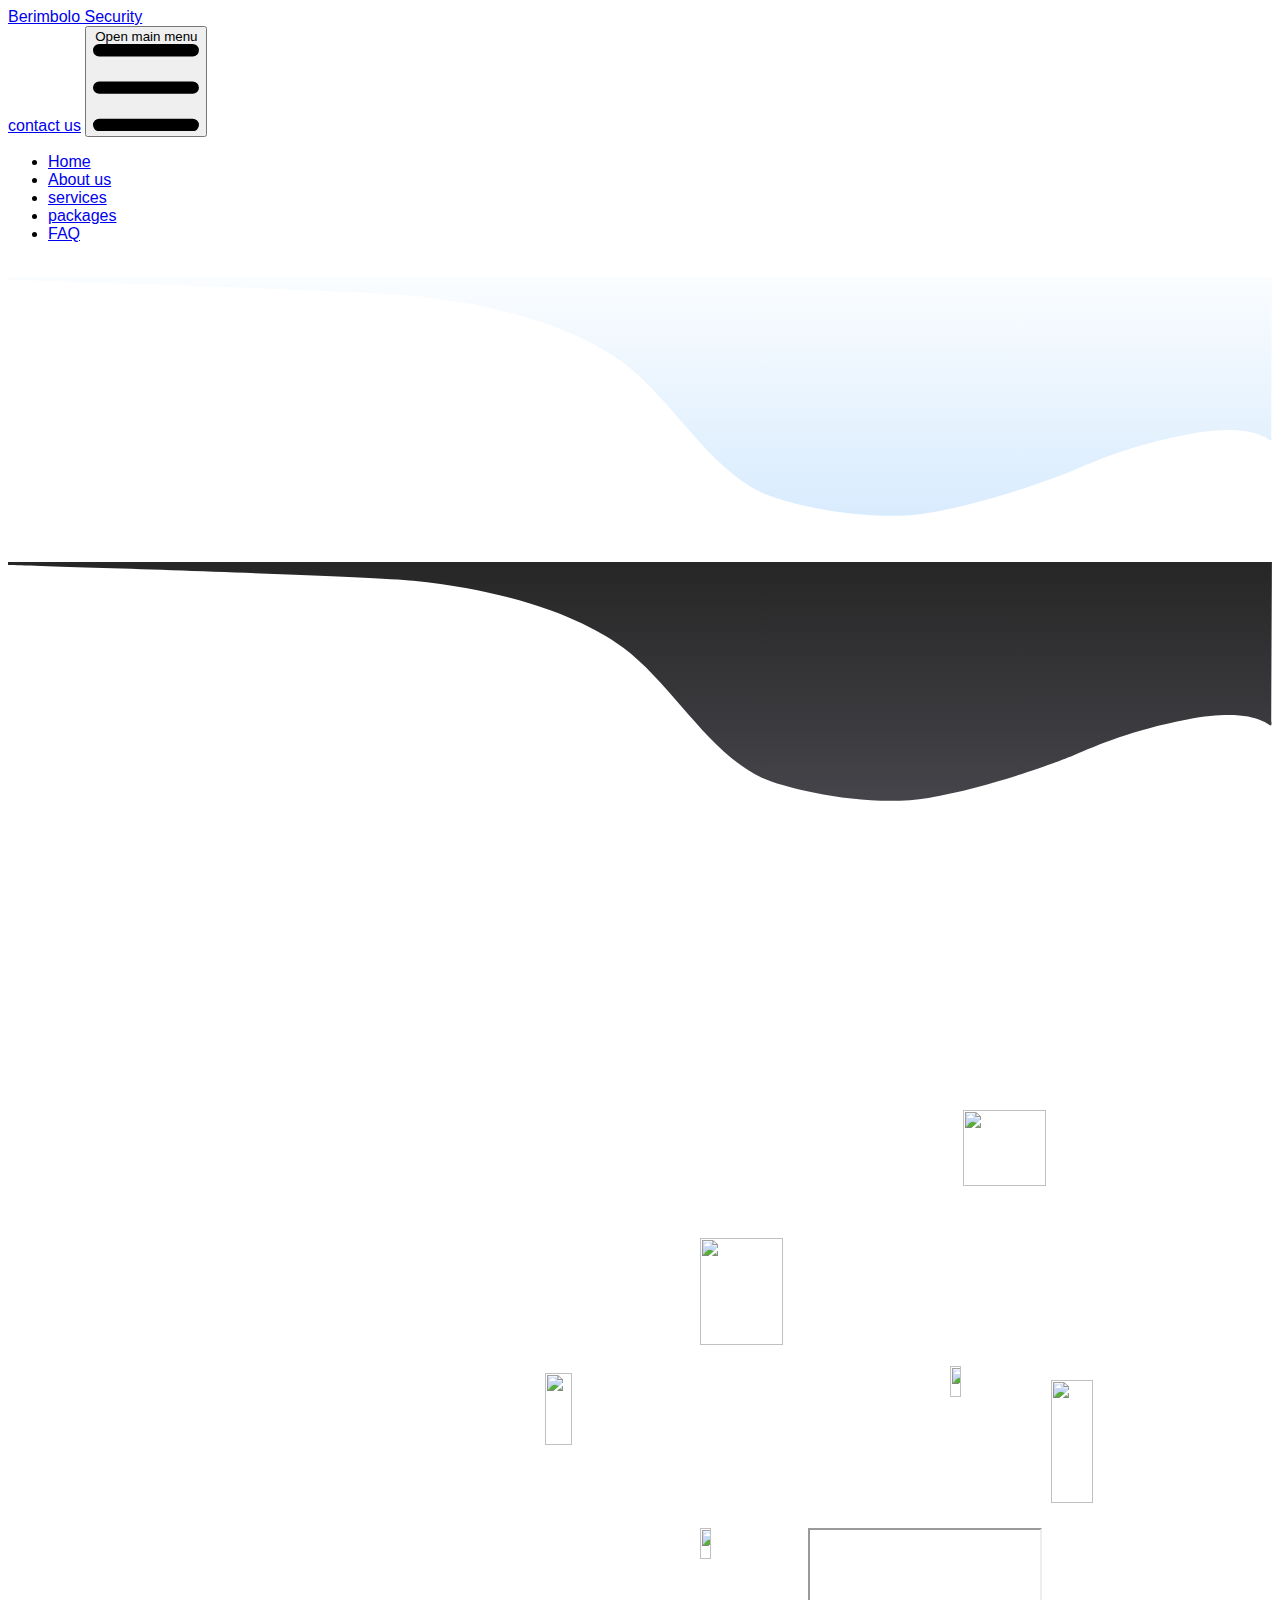
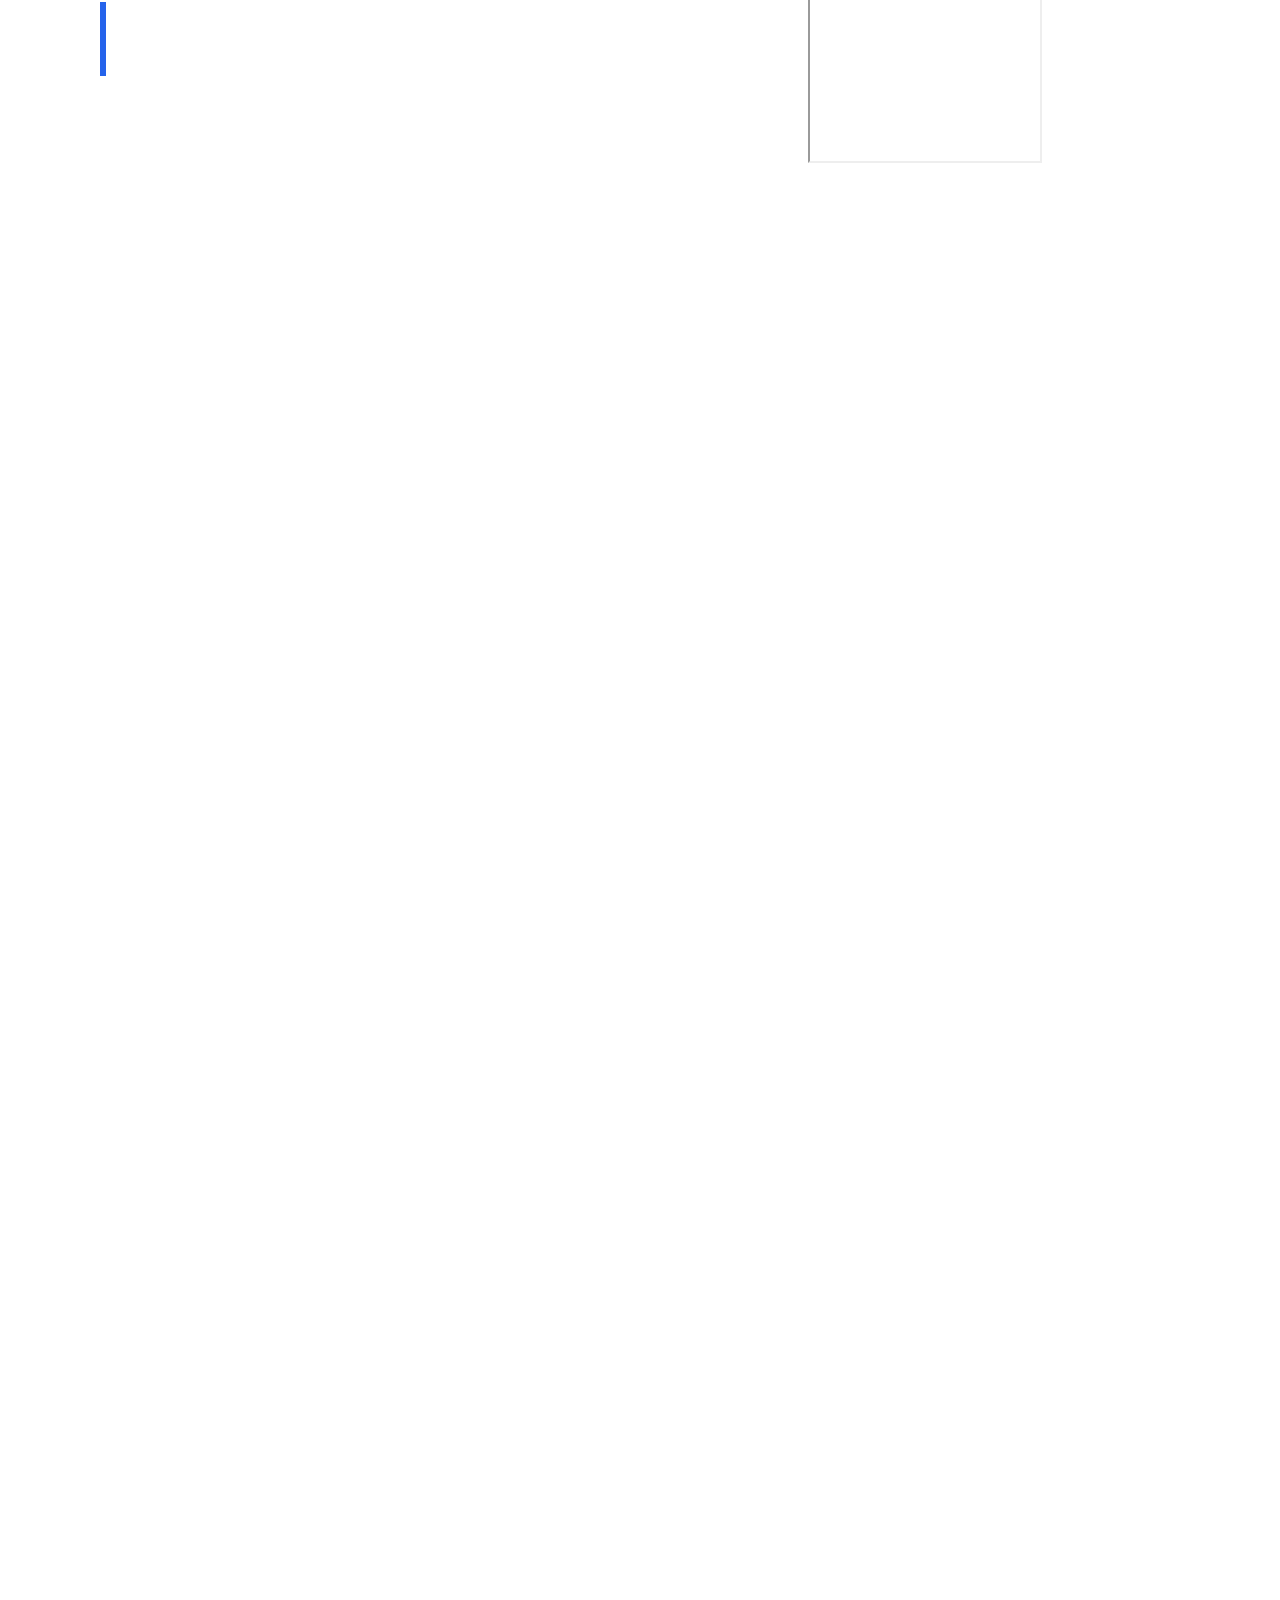
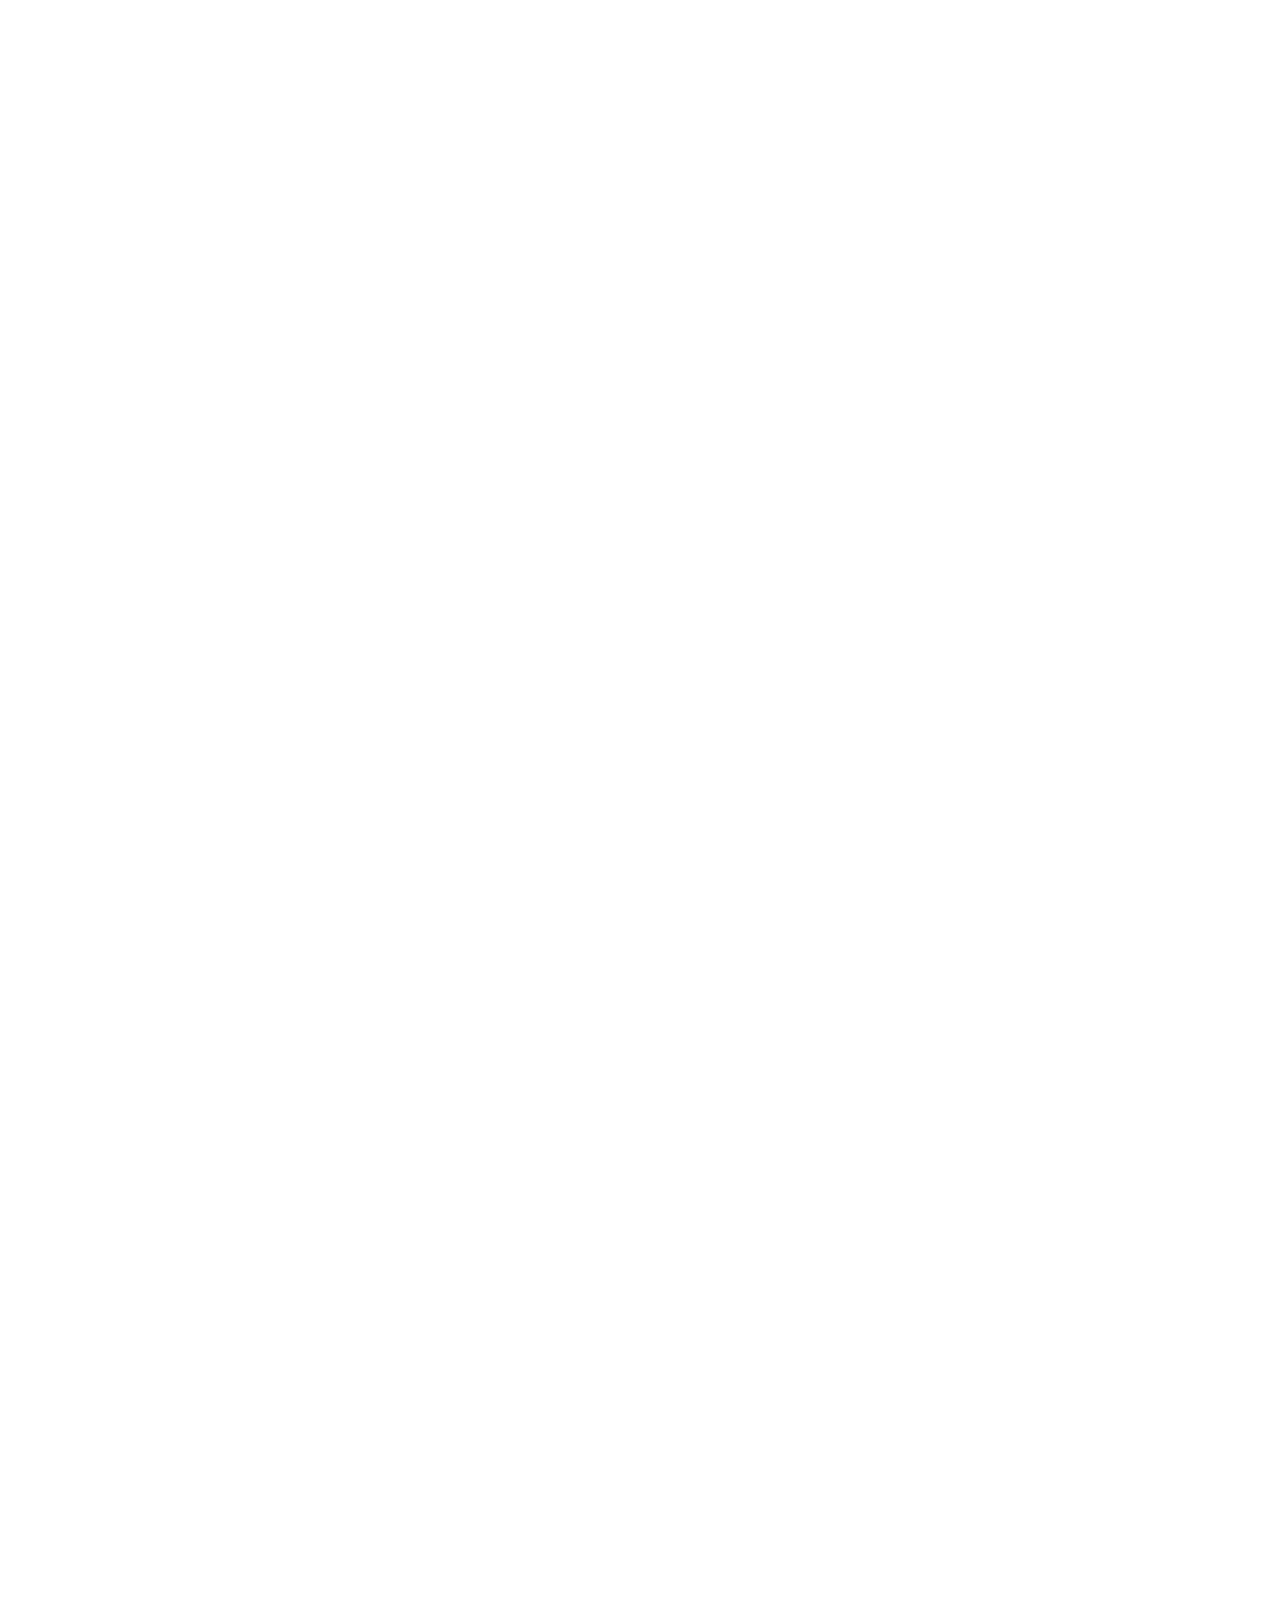
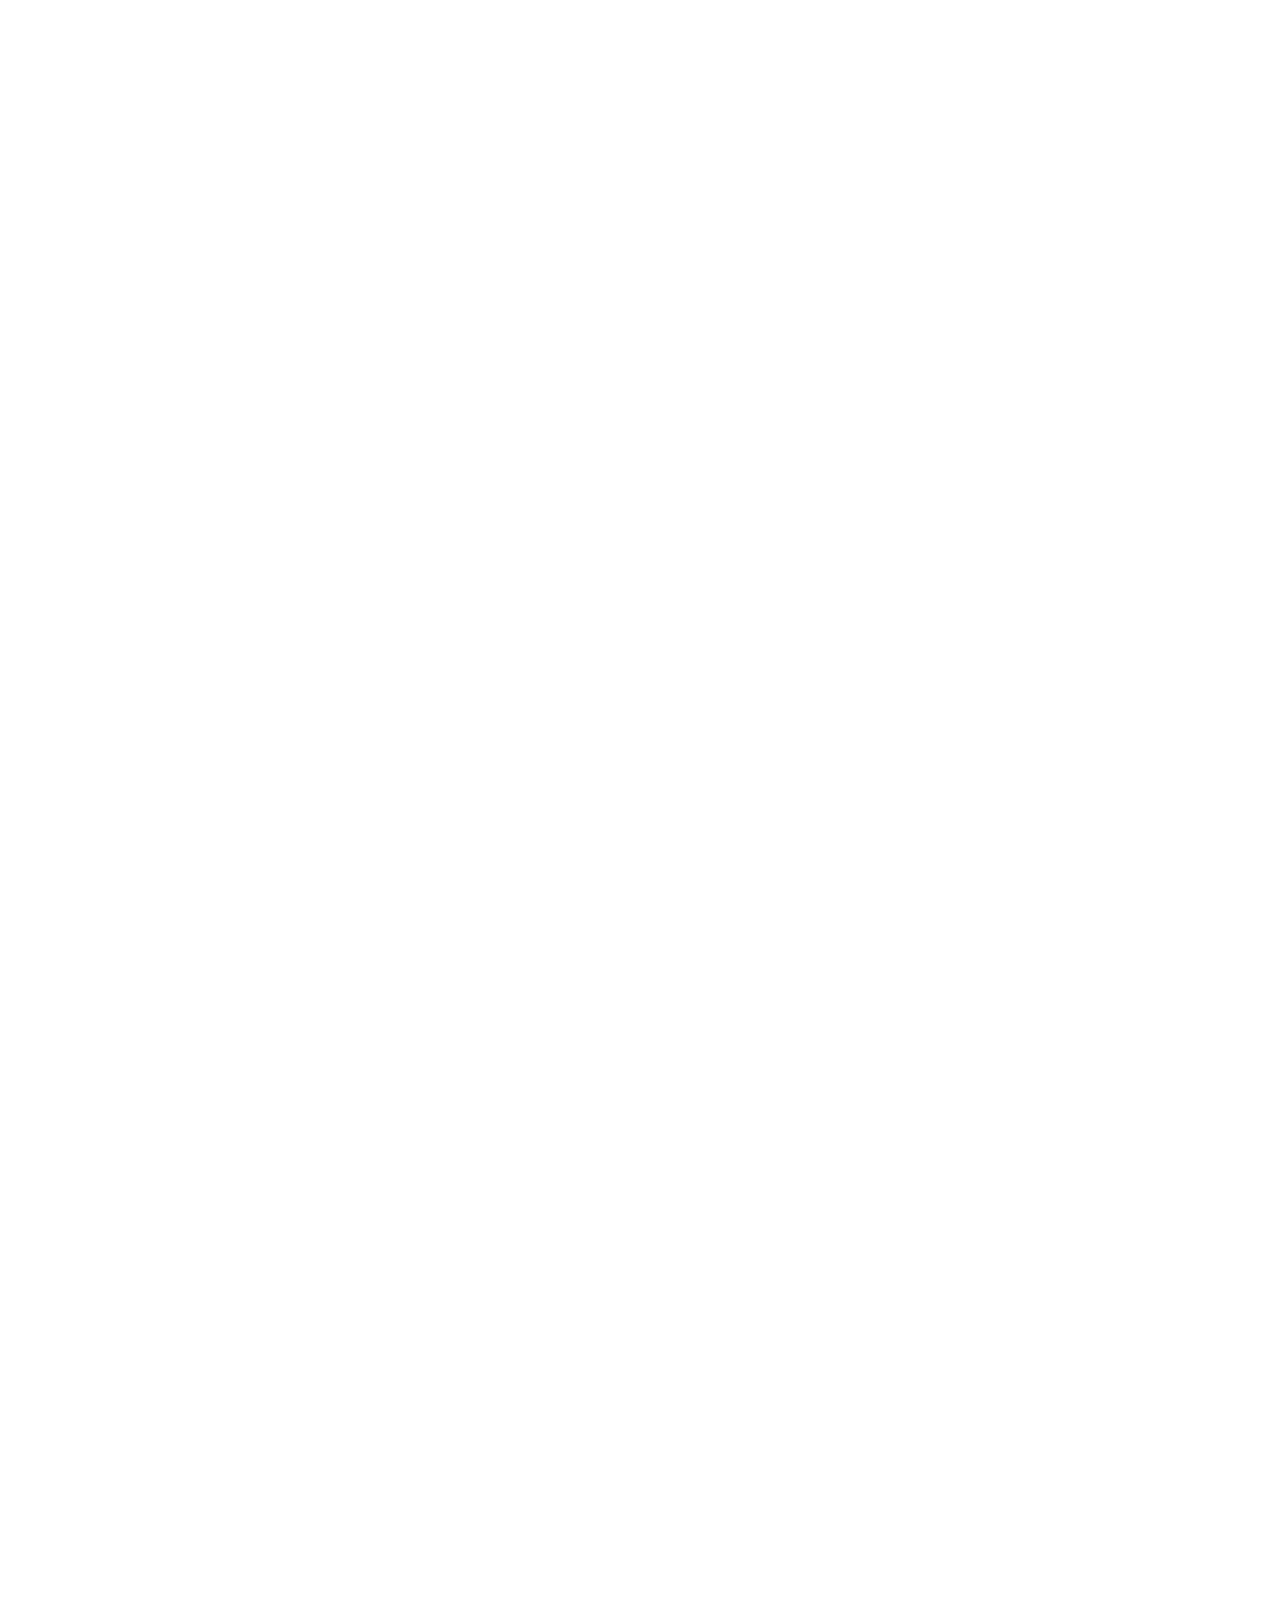
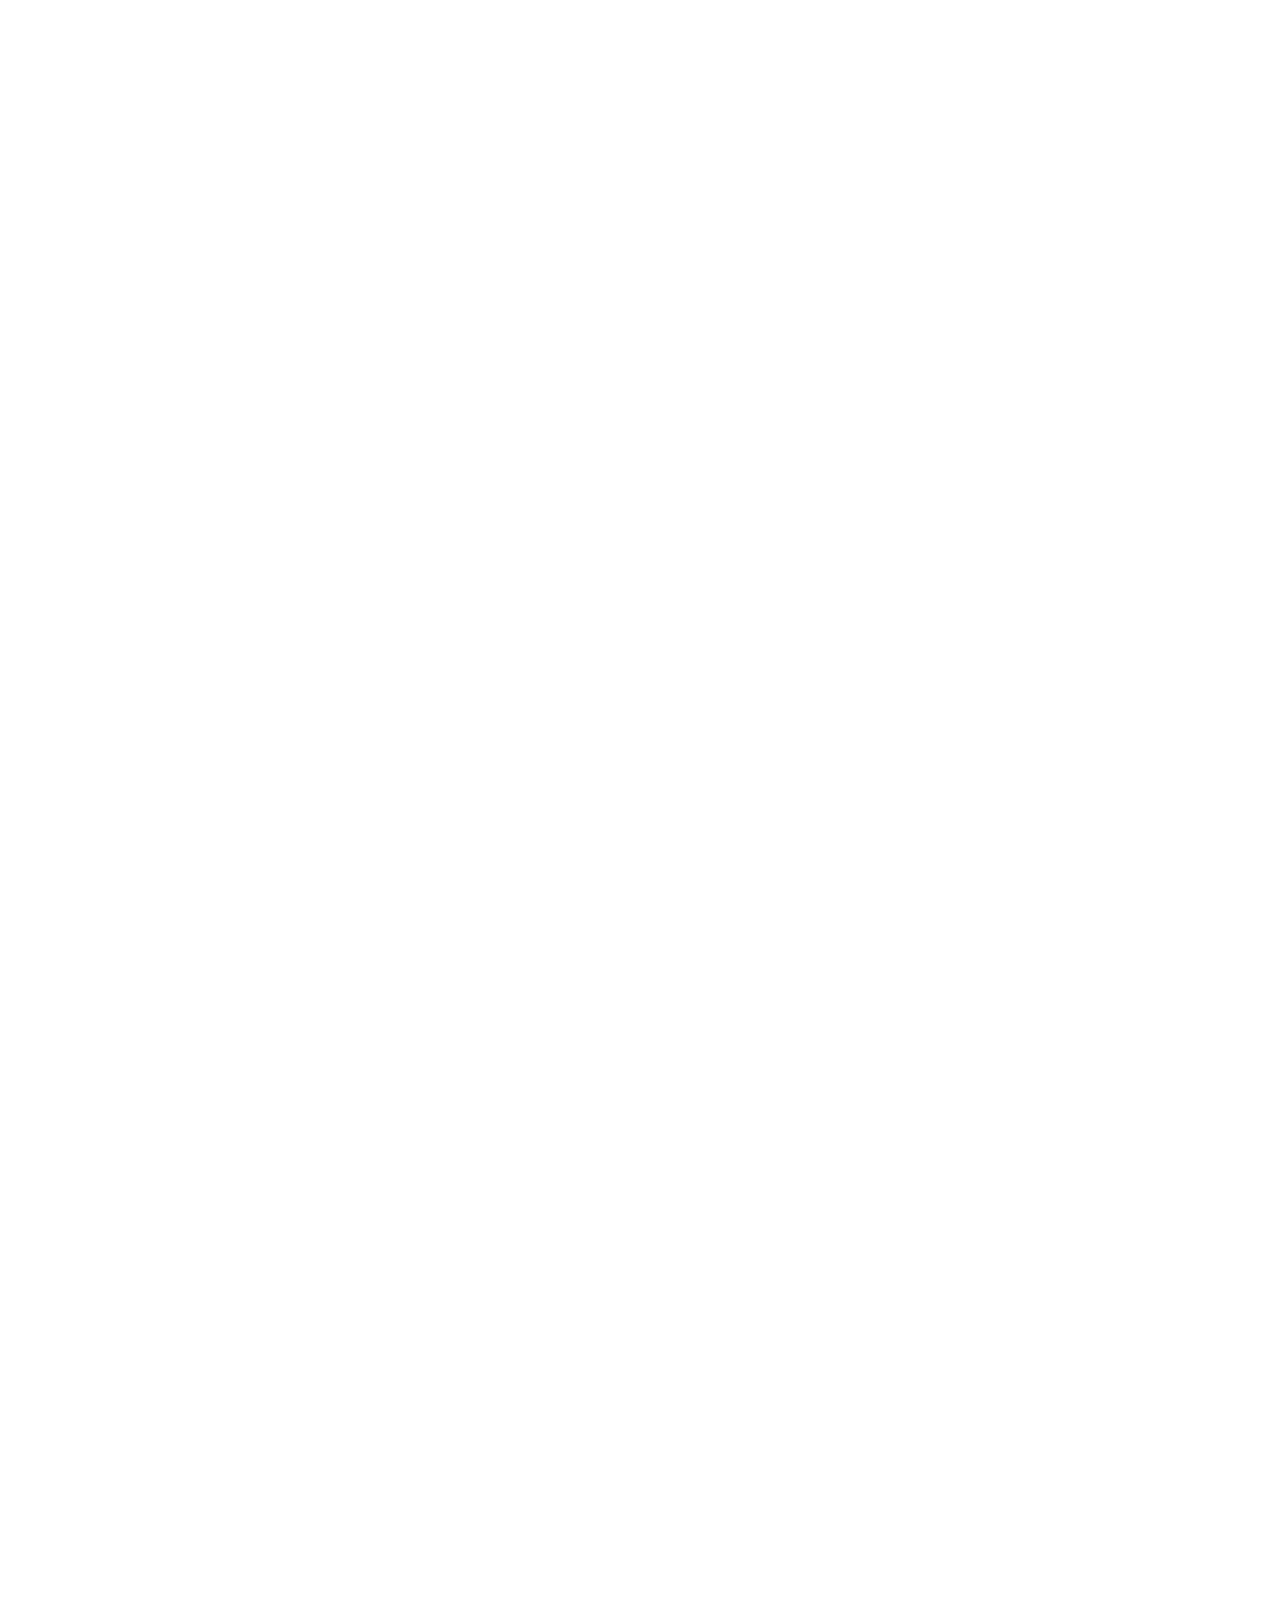
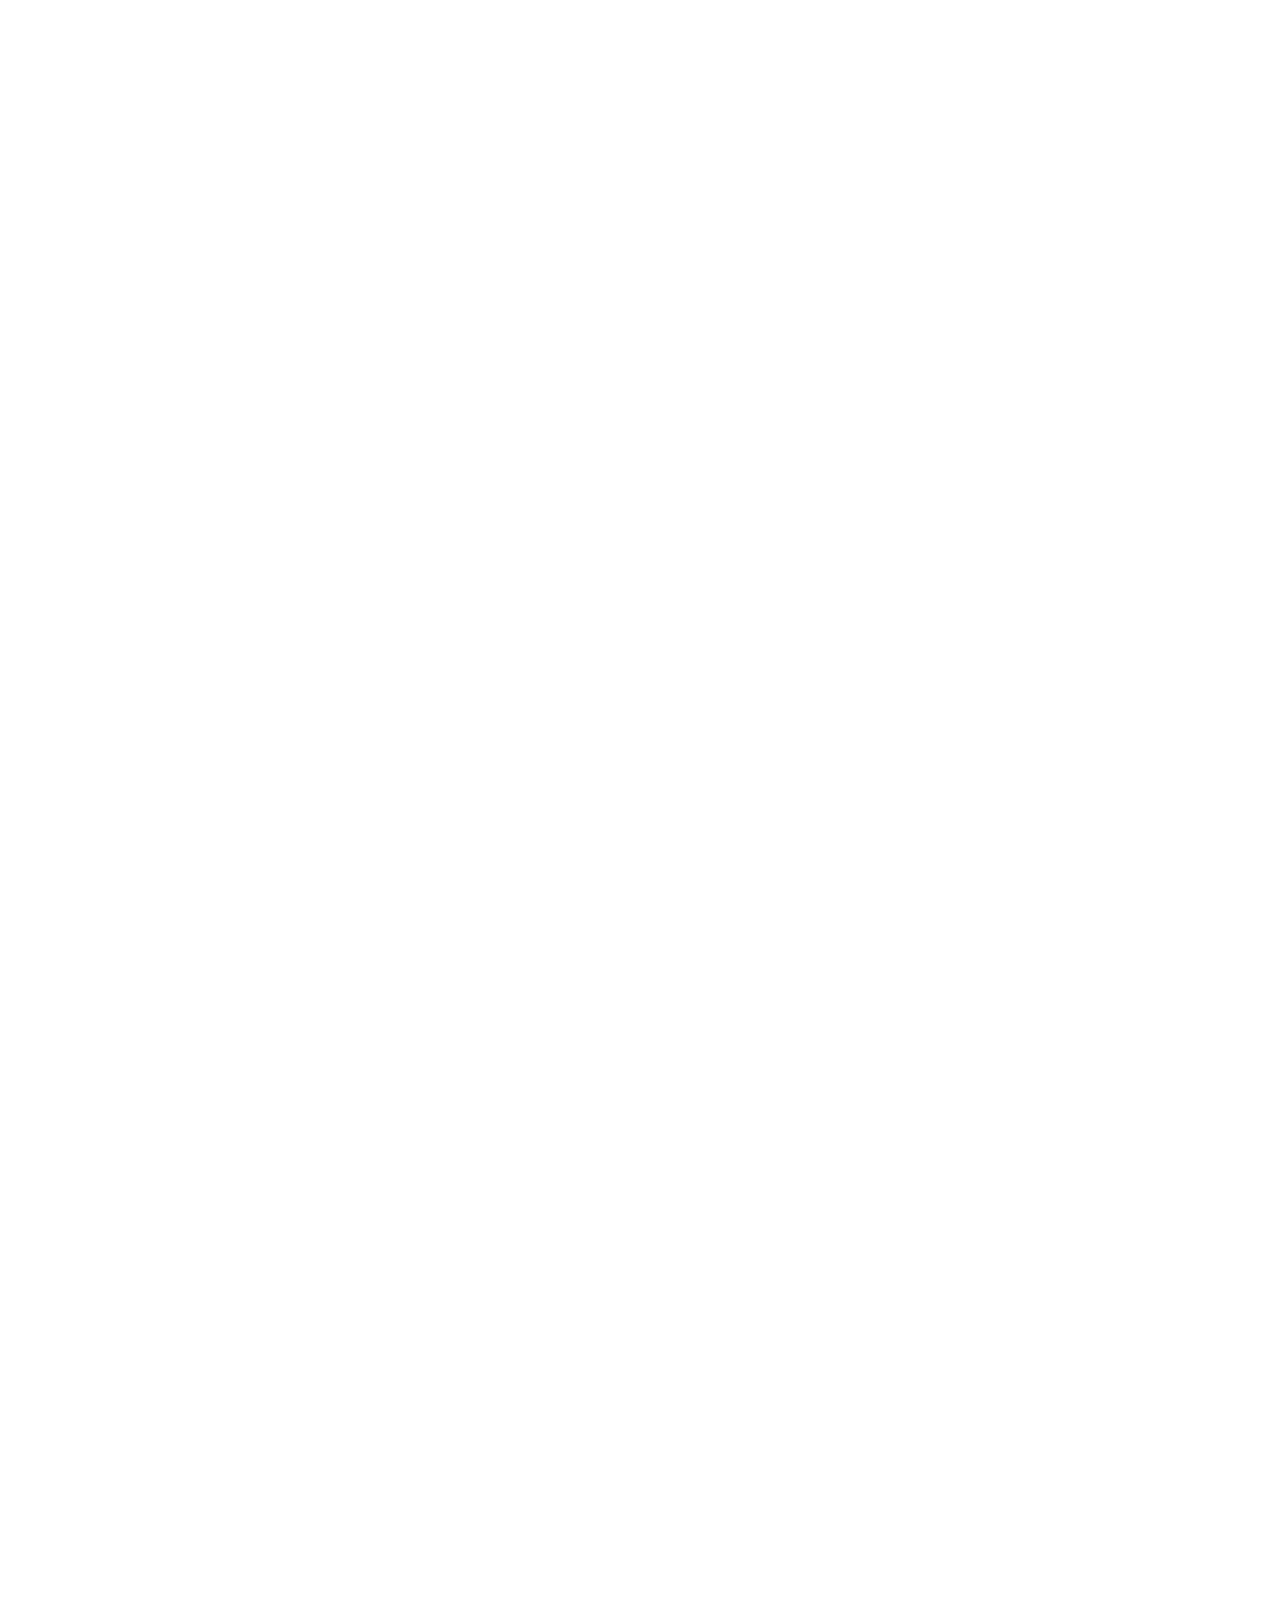
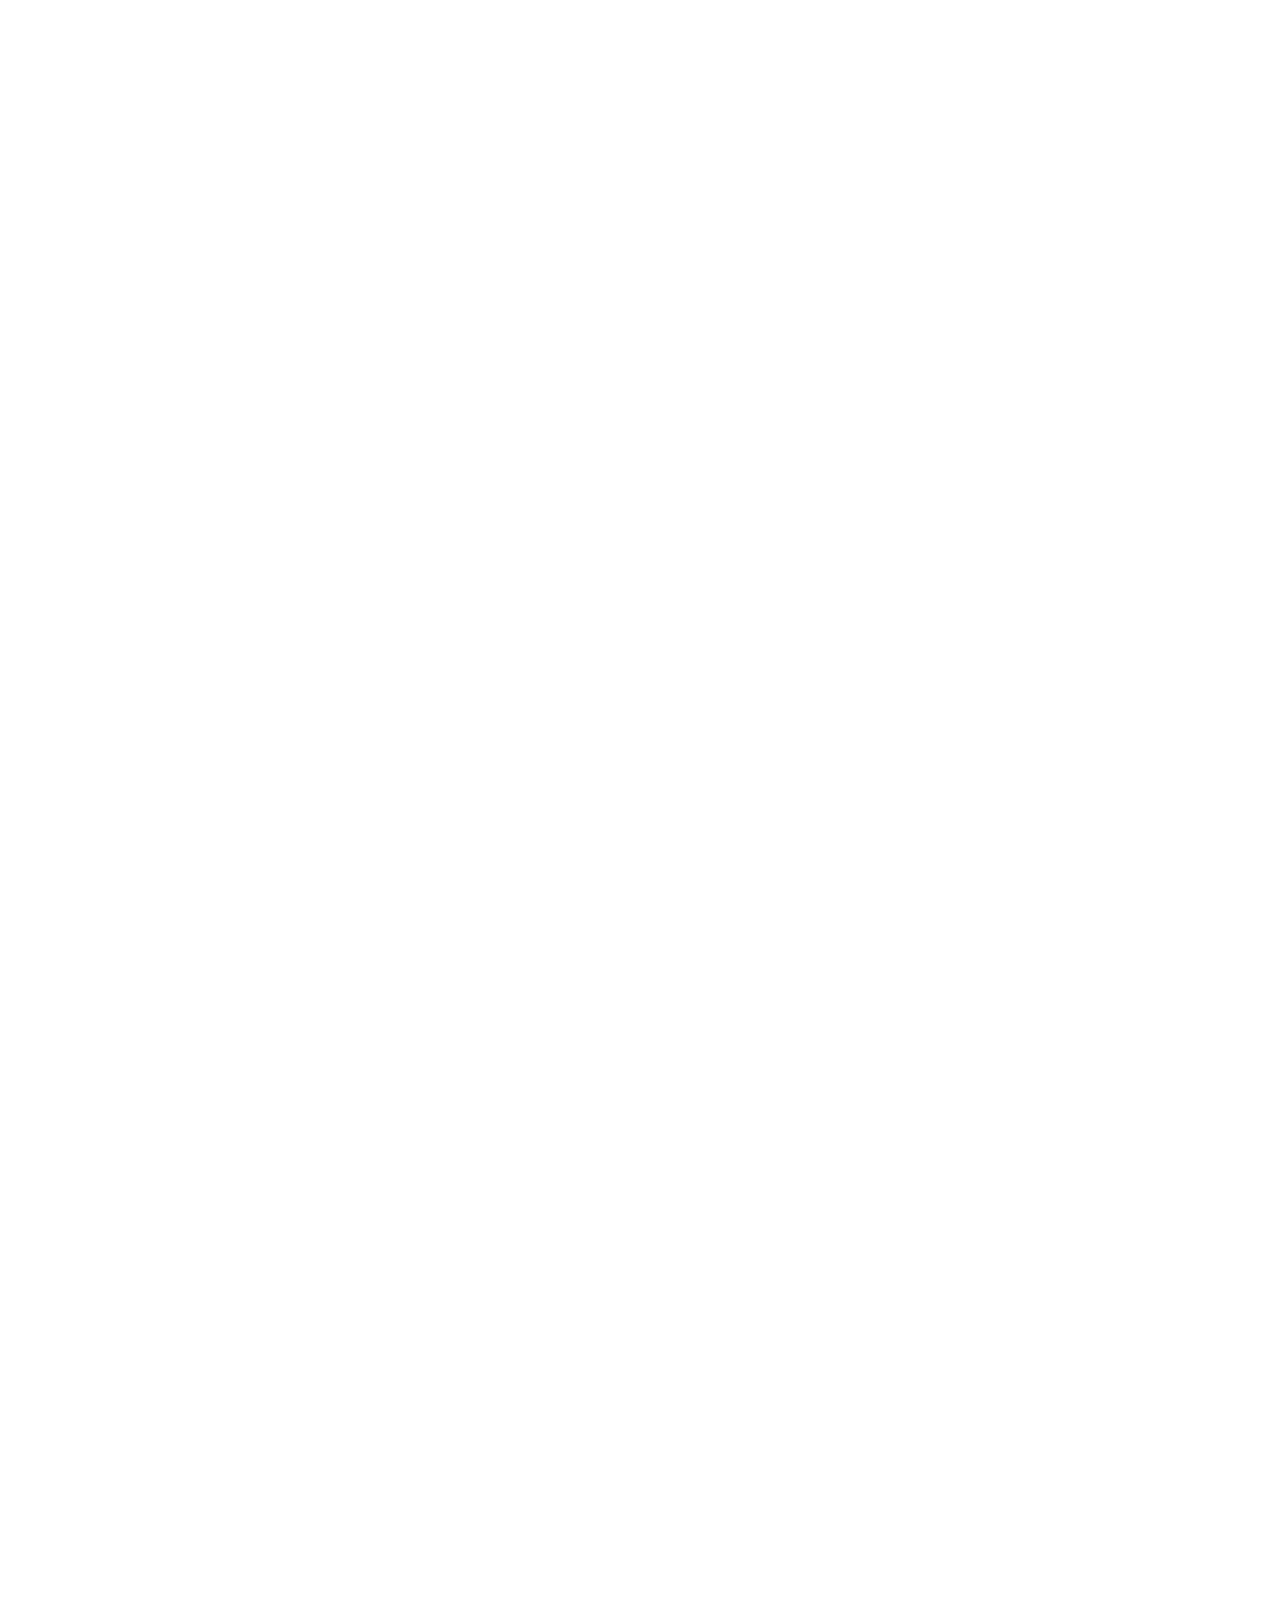
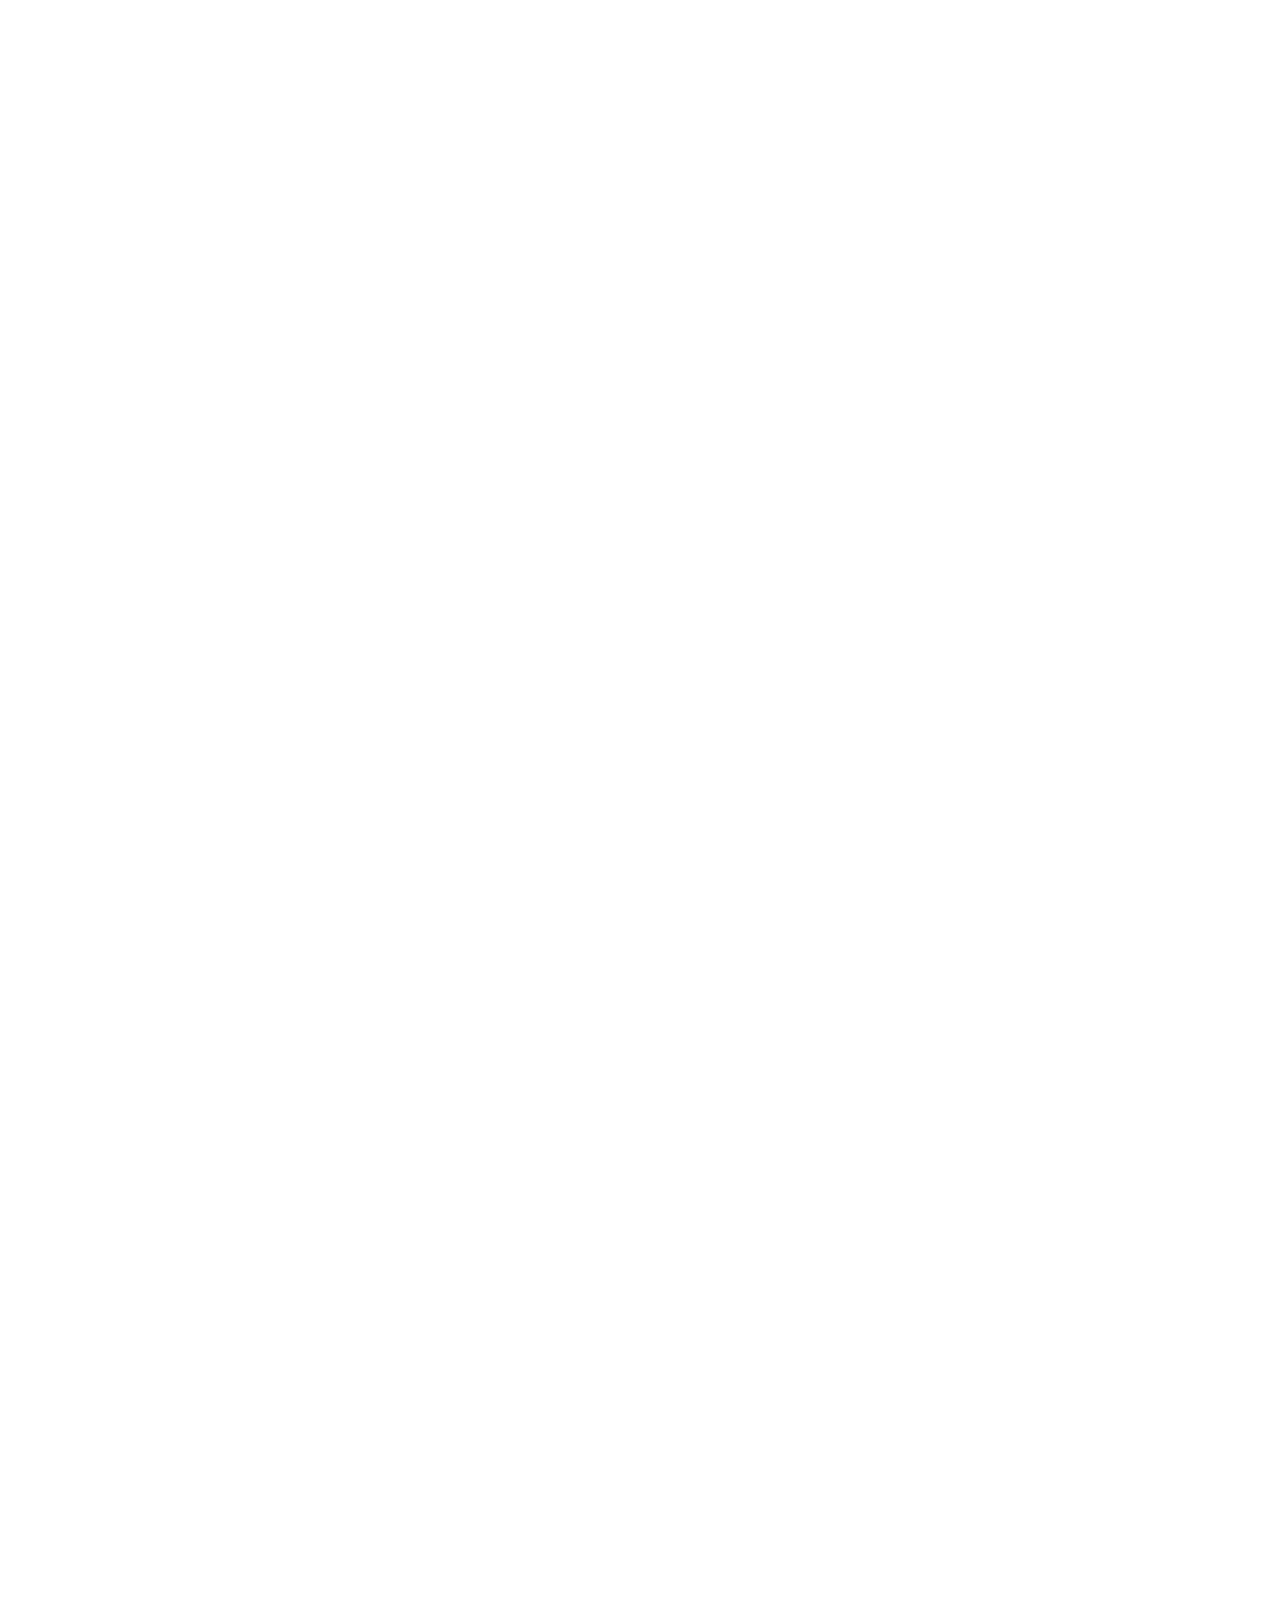
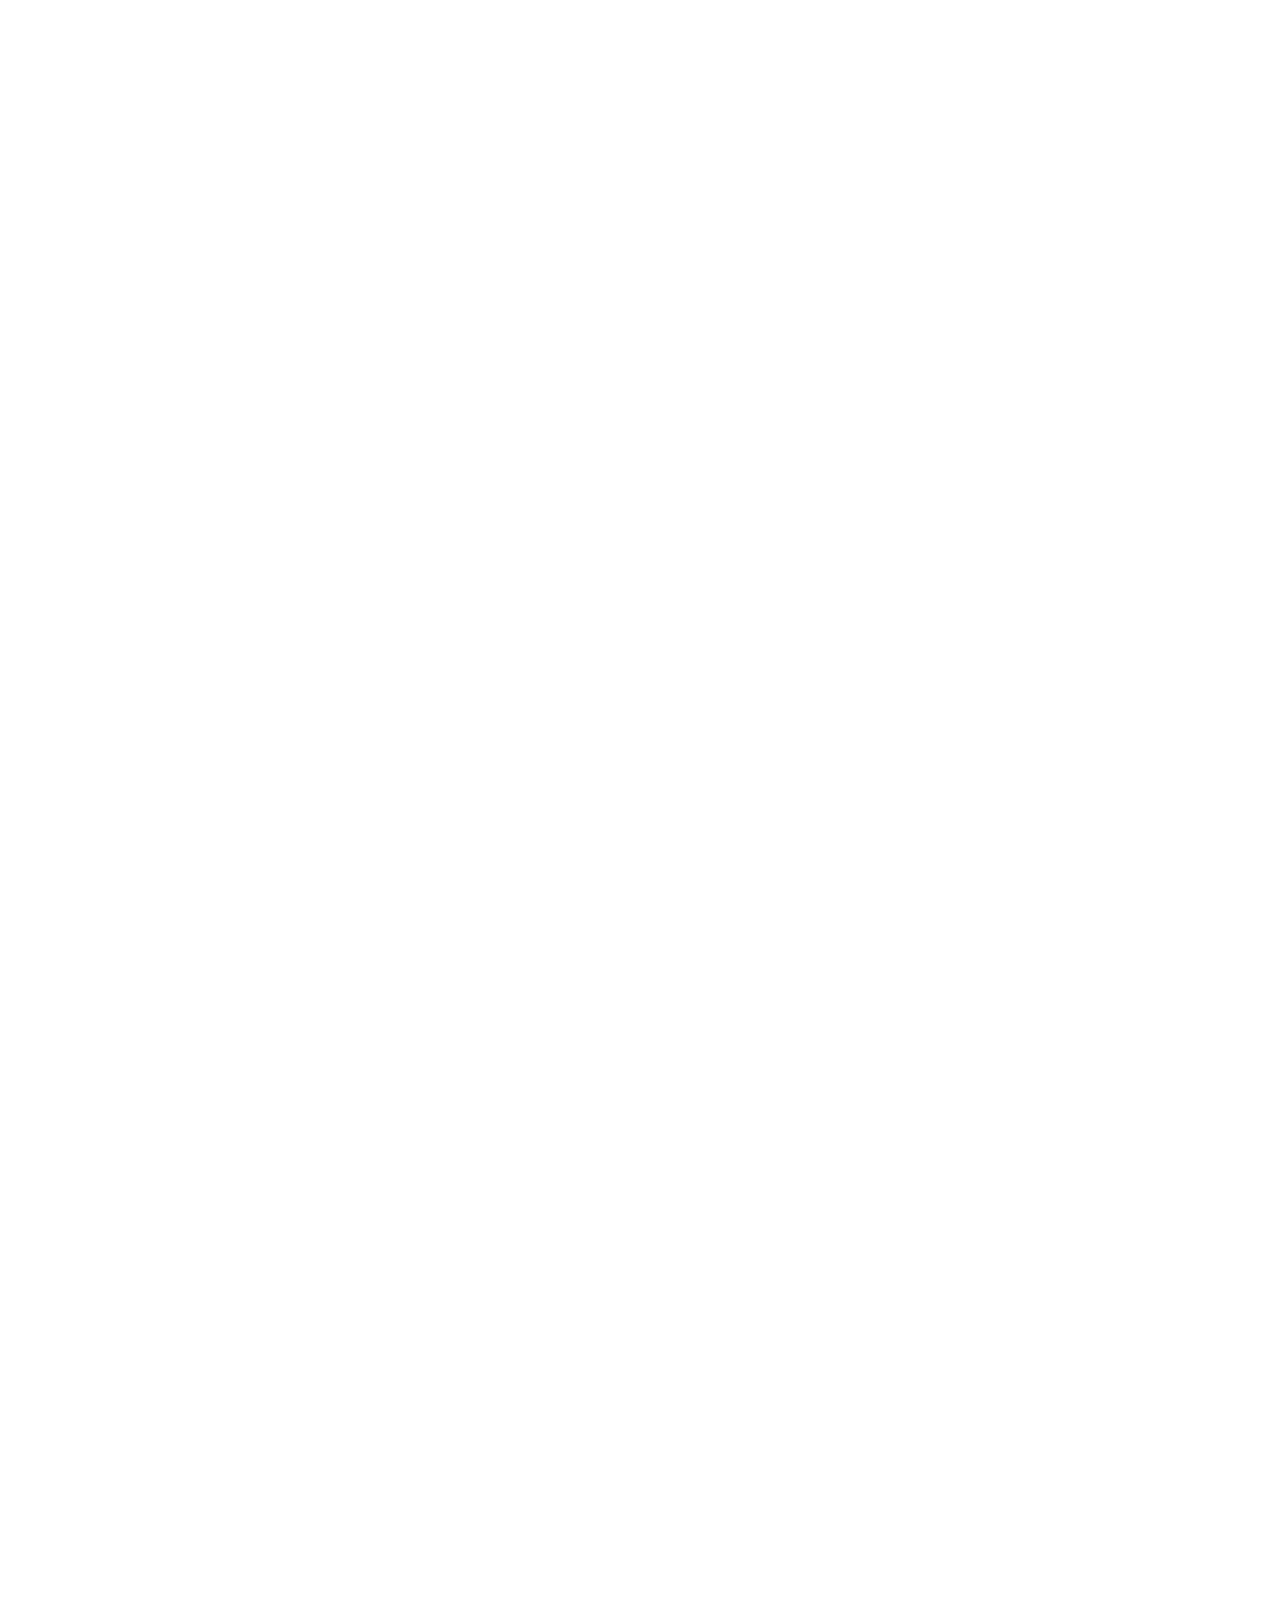
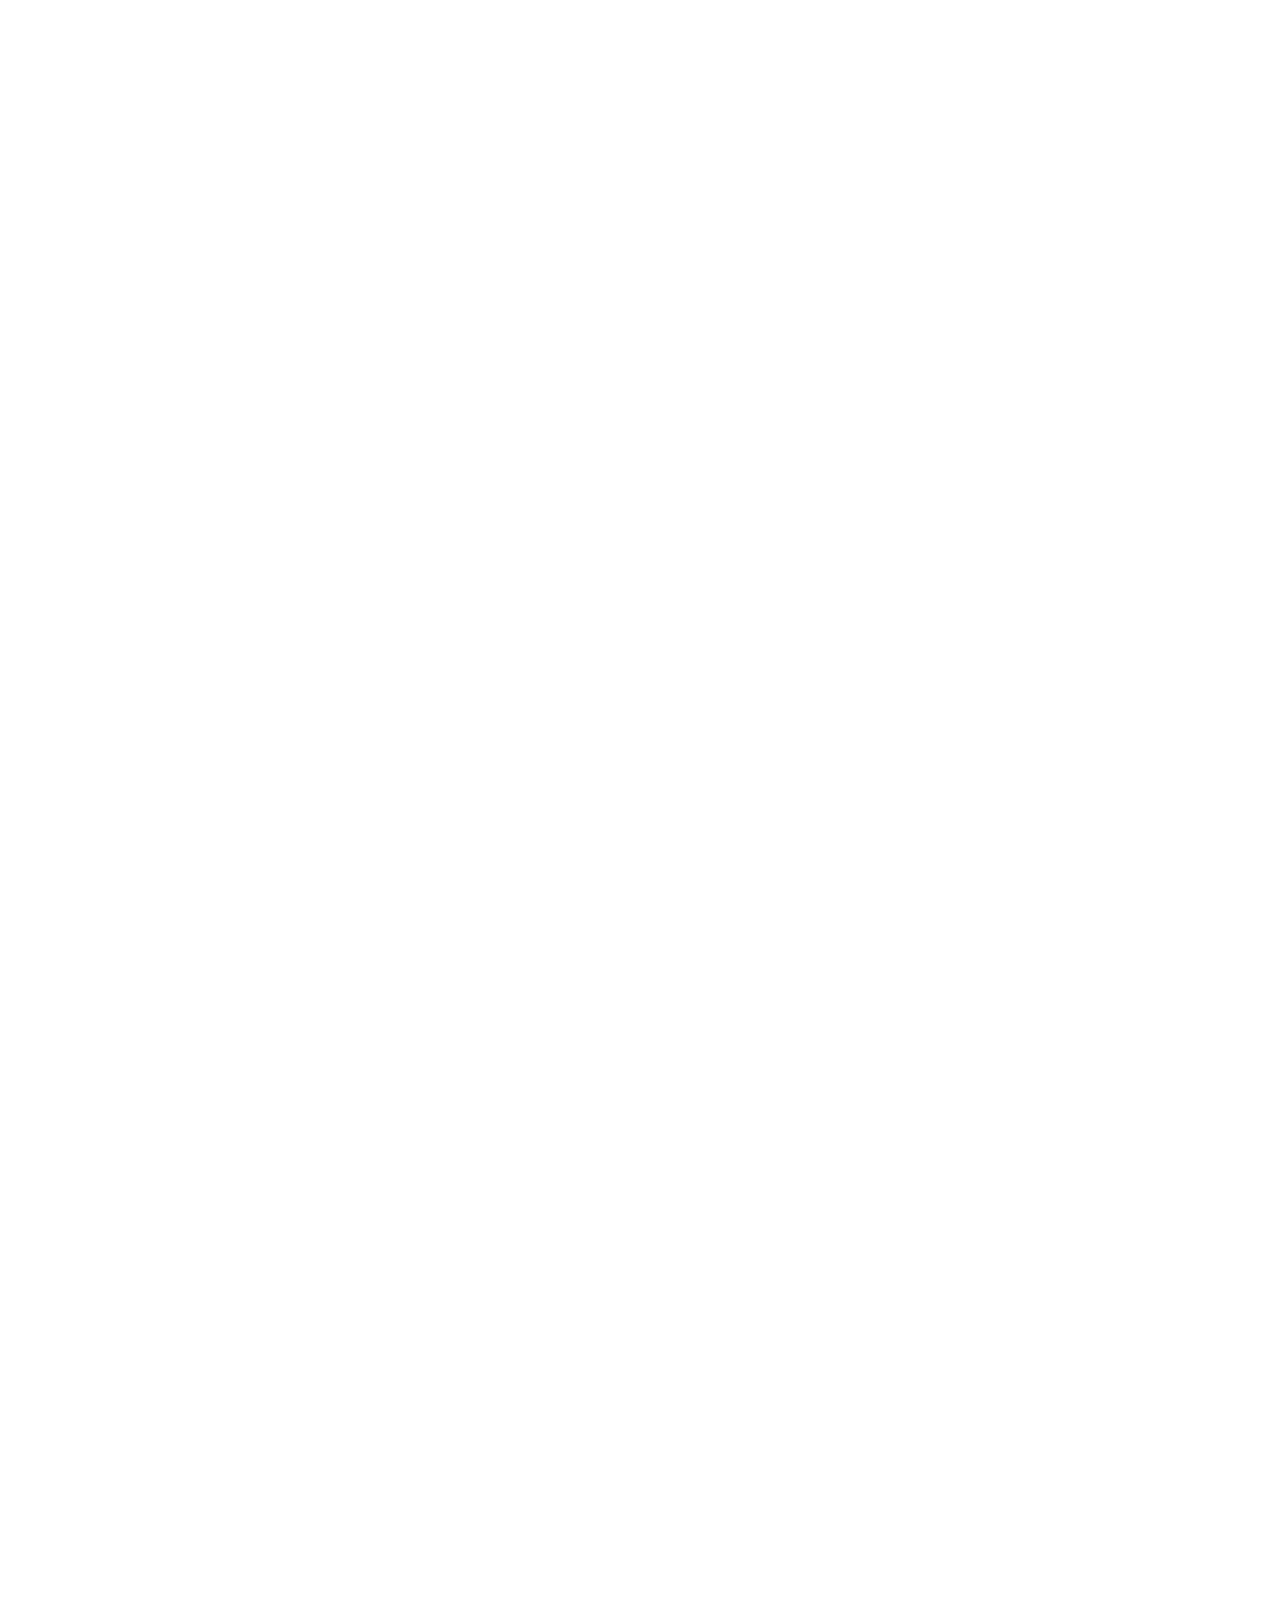
==== commit 3d69cf98: "solving the problem of light and dark mode and adding footer" ====
--- a/index.html
+++ b/index.html
@@ -18,101 +18,43 @@
     <title>Berimbolo security</title>
   </head>
   <body>
-    <nav
-      class="bg-white dark:bg-gray-900 fixed w-full z-20 top-0 start-0 border-b border-gray-200 dark:border-gray-600"
-    >
-      <div
-        class="max-w-screen-xl flex flex-wrap items-center justify-between mx-auto p-4"
-      >
-        <a
-          href="https://flowbite.com/"
-          class="flex items-center space-x-3 rtl:space-x-reverse"
-        >
-          <span
-            class="self-center text-2xl font-semibold whitespace-nowrap dark:text-white"
-            >Berimbolo Security</span
-          >
-        </a>
-        <div class="flex md:order-2 space-x-3 md:space-x-0 rtl:space-x-reverse">
-          <a
-            href="contact.html"
-            type="button"
-            class="text-white bg-blue-700 hover:bg-blue-800 focus:ring-4 focus:outline-none focus:ring-blue-300 font-medium rounded-lg text-sm px-4 py-2 text-center dark:bg-blue-600 dark:hover:bg-blue-700 dark:focus:ring-blue-800"
-          >
-            contact us
-          </a>
-          <button
-            data-collapse-toggle="navbar-sticky"
-            type="button"
-            class="inline-flex items-center p-2 w-10 h-10 justify-center text-sm text-gray-500 rounded-lg md:hidden hover:bg-gray-100 focus:outline-none focus:ring-2 focus:ring-gray-200 dark:text-gray-400 dark:hover:bg-gray-700 dark:focus:ring-gray-600"
-            aria-controls="navbar-sticky"
-            aria-expanded="false"
-          >
-            <span class="sr-only">Open main menu</span>
-            <svg
-              class="w-5 h-5"
-              aria-hidden="true"
-              xmlns="http://www.w3.org/2000/svg"
-              fill="none"
-              viewBox="0 0 17 14"
-            >
-              <path
-                stroke="currentColor"
-                stroke-linecap="round"
-                stroke-linejoin="round"
-                stroke-width="2"
-                d="M1 1h15M1 7h15M1 13h15"
-              />
-            </svg>
-          </button>
-        </div>
-        <div
-          class="items-center justify-between hidden w-full md:flex md:w-auto md:order-1"
-          id="navbar-sticky"
-        >
-          <ul
-            class="flex flex-col p-4 md:p-0 mt-4 font-medium border border-gray-100 rounded-lg bg-gray-50 md:space-x-8 rtl:space-x-reverse md:flex-row md:mt-0 md:border-0 md:bg-white dark:bg-gray-800 md:dark:bg-gray-900 dark:border-gray-700"
-          >
-            <li>
-              <a
-                href="#"
-                class="block py-2 px-3 text-white bg-blue-600 rounded md:bg-transparent md:text-blue-600 md:p-0 md:dark:text-blue-500"
-                aria-current="page"
-                >Home</a
-              >
-            </li>
-            <li>
-              <a
-                href="#About"
-                class="block py-2 px-3 text-gray-900 rounded hover:bg-gray-100 md:hover:bg-transparent md:hover:text-blue-700 md:p-0 md:dark:hover:text-blue-500 dark:text-white dark:hover:bg-gray-700 dark:hover:text-white md:dark:hover:bg-transparent dark:border-gray-700"
-                >About us</a
-              >
-            </li>
-            <li>
-              <a
-                href="#service"
-                class="block py-2 px-3 text-gray-900 rounded hover:bg-gray-100 md:hover:bg-transparent md:hover:text-blue-700 md:p-0 md:dark:hover:text-blue-500 dark:text-white dark:hover:bg-gray-700 dark:hover:text-white md:dark:hover:bg-transparent dark:border-gray-700"
-                >services</a
-              >
-            </li>
-            <li>
-              <a
-                href="#package"
-                class="block py-2 px-3 text-gray-900 rounded hover:bg-gray-100 md:hover:bg-transparent md:hover:text-blue-700 md:p-0 md:dark:hover:text-blue-500 dark:text-white dark:hover:bg-gray-700 dark:hover:text-white md:dark:hover:bg-transparent dark:border-gray-700"
-                >packages</a
-              >
-            </li>
-            <li>
-              <a
-                href="#faq"
-                class="block py-2 px-3 text-gray-900 rounded hover:bg-gray-100 md:hover:bg-transparent md:hover:text-blue-700 md:p-0 md:dark:hover:text-blue-500 dark:text-white dark:hover:bg-gray-700 dark:hover:text-white md:dark:hover:bg-transparent dark:border-gray-700"
-                >FAQ</a
-              >
-            </li>
-          </ul>
-        </div>
-      </div>
-    </nav>
+<nav class="bg-gray-900 fixed w-full z-20 top-0 start-0 border-b border-gray-600">
+  <div class="max-w-screen-xl flex flex-wrap items-center justify-between mx-auto p-4">
+    <a href="https://flowbite.com/" class="flex items-center space-x-3 rtl:space-x-reverse">
+      <span class="self-center text-lg font-semibold whitespace-nowrap text-white">Berimbolo Security</span>
+    </a>
+    <div class="flex md:order-2 space-x-3 md:space-x-0 rtl:space-x-reverse">
+      <a href="contact.html" type="button" class="text-white bg-blue-700 hover:bg-blue-800 focus:ring-4 focus:outline-none focus:ring-blue-300 font-medium rounded-lg text-sm px-4 py-2 text-center">contact us</a>
+      <button data-collapse-toggle="navbar-sticky" type="button" class="inline-flex items-center p-2 w-10 h-10 justify-center text-sm text-gray-500 rounded-lg md:hidden hover:bg-gray-100 focus:outline-none focus:ring-2 focus:ring-gray-200">
+        <span class="sr-only">Open main menu</span>
+        <svg class="w-5 h-5" aria-hidden="true" xmlns="http://www.w3.org/2000/svg" fill="none" viewBox="0 0 17 14">
+          <path stroke="currentColor" stroke-linecap="round" stroke-linejoin="round" stroke-width="2" d="M1 1h15M1 7h15M1 13h15"/>
+        </svg>
+      </button>
+    </div>
+    <div class="items-center justify-between hidden w-full md:flex md:w-auto md:order-1" id="navbar-sticky">
+      <ul class="flex flex-col p-4 md:p-0 mt-4 font-medium md:space-x-8 rtl:space-x-reverse md:flex-row md:mt-0 md:border-0 md:bg-transparent dark:bg-gray-900 dark:border-gray-700">
+        <li>
+          <a href="#" class="block py-2 px-3 text-white hover:text-blue-600 md:text-blue-600 md:p-0">Home</a>
+        </li>
+        <li>
+          <a href="#About" class="block py-2 px-3 text-gray-300 hover:text-blue-600 md:text-white md:hover:text-blue-600 md:p-0 dark:text-white dark:hover:text-white">About us</a>
+        </li>
+        <li>
+          <a href="#service" class="block py-2 px-3 text-gray-300 hover:text-blue-600 md:text-white md:hover:text-blue-600 md:p-0 dark:text-white dark:hover:text-white">services</a>
+        </li>
+        <li>
+          <a href="#package" class="block py-2 px-3 text-gray-300 hover:text-blue-600 md:text-white md:hover:text-blue-600 md:p-0 dark:text-white dark:hover:text-white">packages</a>
+        </li>
+        <li>
+          <a href="#faq" class="block py-2 px-3 text-gray-300 hover:text-blue-600 md:text-white md:hover:text-blue-600 md:p-0 dark:text-white dark:hover:text-white">FAQ</a>
+        </li>
+      </ul>
+    </div>
+  </div>
+</nav>
+
+    
     <br />
     <!-- ////////////////////// -->
     <section>
@@ -157,7 +99,7 @@
 
       <!-- Jumbotron -->
       <div
-        class="px-6 py-12 text-center md:px-12 lg:mt-10 lg:text-left dark:bg-gray-800 dark:text-gray-200"
+        class="px-6 py-12 text-center md:px-12 lg:mt-10 lg:text-left bg-gray-800 text-gray-200"
       >
         <div
           class="w-100 mx-auto sm:max-w-2xl md:max-w-3xl lg:max-w-5xl xl:max-w-7xl mb-6"
@@ -176,7 +118,7 @@
                 >
               </h1>
               <a
-                class="mb-2 inline-block rounded bg-primary px-12 pt-4 pb-3.5 text-sm font-medium uppercase leading-normal text-white shadow-[0_4px_9px_-4px_#3b71ca] transition duration-150 ease-in-out hover:bg-primary-600 hover:shadow-[0_8px_9px_-4px_rgba(59,113,202,0.3),0_4px_18px_0_rgba(59,113,202,0.2)] focus:bg-primary-600 focus:shadow-[0_8px_9px_-4px_rgba(59,113,202,0.3),0_4px_18px_0_rgba(59,113,202,0.2)] focus:outline-none focus:ring-0 active:bg-primary-700 active:shadow-[0_8px_9px_-4px_rgba(59,113,202,0.3),0_4px_18px_0_rgba(59,113,202,0.2)] dark:bg-blue-600 dark:hover:bg-primary-600 dark:hover:shadow-[0_8px_9px_-4px_rgba(59,113,202,0.2),0_4px_18px_0_rgba(59,113,202,0.1)] dark:focus:bg-primary-600 dark:focus:shadow-[0_8px_9px_-4px_rgba(59,113,202,0.2),0_4px_18px_0_rgba(59,113,202,0.1)] dark:active:bg-primary-700 dark:shadow-[0_4px_9px_-4px_rgba(59,113,202,0.5)] dark:hover:shadow-[0_8px_9px_-4px_rgba(59,113,202,0.2),0_4px_18px_0_rgba(59,113,202,0.1)] dark:focus:shadow-[0_8px_9px_-4px_rgba(59,113,202,0.2),0_4px_18px_0_rgba(59,113,202,0.1)] dark:active:shadow-[0_8px_9px_-4px_rgba(59,113,202,0.2),0_4px_18px_0_rgba(59,113,202,0.1)] md:mr-2 md:mb-0"
+                class="mb-2 inline-block rounded bg-primary px-12 pt-4 pb-3.5 text-sm font-medium uppercase leading-normal text-white shadow-[0_4px_9px_-4px_#3b71ca] transition duration-150 ease-in-out hover:bg-primary-600 hover:shadow-[0_8px_9px_-4px_rgba(59,113,202,0.3),0_4px_18px_0_rgba(59,113,202,0.2)] focus:bg-primary-600 focus:shadow-[0_8px_9px_-4px_rgba(59,113,202,0.3),0_4px_18px_0_rgba(59,113,202,0.2)] focus:outline-none focus:ring-0 active:bg-primary-700 active:shadow-[0_8px_9px_-4px_rgba(59,113,202,0.3),0_4px_18px_0_rgba(59,113,202,0.2)] bg-blue-600 hover:bg-primary-600 hover:shadow-[0_8px_9px_-4px_rgba(59,113,202,0.2),0_4px_18px_0_rgba(59,113,202,0.1)] focus:bg-primary-600 focus:shadow-[0_8px_9px_-4px_rgba(59,113,202,0.2),0_4px_18px_0_rgba(59,113,202,0.1)] active:bg-primary-700 shadow-[0_4px_9px_-4px_rgba(59,113,202,0.5)] hover:shadow-[0_8px_9px_-4px_rgba(59,113,202,0.2),0_4px_18px_0_rgba(59,113,202,0.1)] focus:shadow-[0_8px_9px_-4px_rgba(59,113,202,0.2),0_4px_18px_0_rgba(59,113,202,0.1)] active:shadow-[0_8px_9px_-4px_rgba(59,113,202,0.2),0_4px_18px_0_rgba(59,113,202,0.1)] md:mr-2 md:mb-0"
                 data-te-ripple-init
                 data-te-ripple-color="light"
                 href="contact.html"
@@ -184,7 +126,7 @@
                 >contact us
               </a>
               <a
-                class="inline-block rounded px-12 pt-4 pb-3.5 text-sm font-medium uppercase leading-normal text-primary transition duration-150 ease-in-out hover:bg-neutral-500 hover:bg-opacity-10 hover:text-primary-600 focus:text-primary-600 focus:outline-none focus:ring-0 active:text-primary-700 dark:hover:bg-neutral-700 dark:hover:bg-opacity-60"
+                class="inline-block rounded px-12 pt-4 pb-3.5 text-sm font-medium uppercase leading-normal text-primary transition duration-150 ease-in-out hover:bg-neutral-500 hover:bg-opacity-10 hover:text-primary-600 focus:text-primary-600 focus:outline-none focus:ring-0 active:text-primary-700 hover:bg-neutral-700 hover:bg-opacity-60"
                 data-te-ripple-init
                 data-te-ripple-color="light"
                 href="#service"
@@ -195,7 +137,7 @@
             <div class="mb-12 lg:mb-0">
               <img
                 src="https://images.pexels.com/photos/430208/pexels-photo-430208.jpeg?auto=compress&cs=tinysrgb&w=1260&h=750&dpr=1"
-                class="w-full rounded-lg shadow-lg dark:shadow-black/20"
+                class="w-full rounded-lg shadow-lg shadow-black/20"
                 alt=""
                 data-aos="fade-down-left"
                 data-aos-duration="1300"
@@ -208,7 +150,7 @@
     </section>
     <!-- ////////////////// -->
     <div
-      class="responsive-container-block bigContainer dark:bg-gray-800 dark:text-gray-200"
+      class="responsive-container-block bigContainer bg-gray-800 dark:text-gray-200"
       id="About"
     >
       <div class="responsive-container-block Container">
@@ -1251,6 +1193,9 @@
         </div>
       </div>
     </section>
+    <footer class="text-center bg-gray-800">
+      <p class="text-white p-6">All rights &copy; preserved to Berimbolo security</p>
+    </footer>
     <!-- /////////////////////////////////////////////// -->
     <script src="https://cdn.tailwindcss.com"></script>
     <script src="https://cdnjs.cloudflare.com/ajax/libs/flowbite/2.3.0/flowbite.min.js"></script>
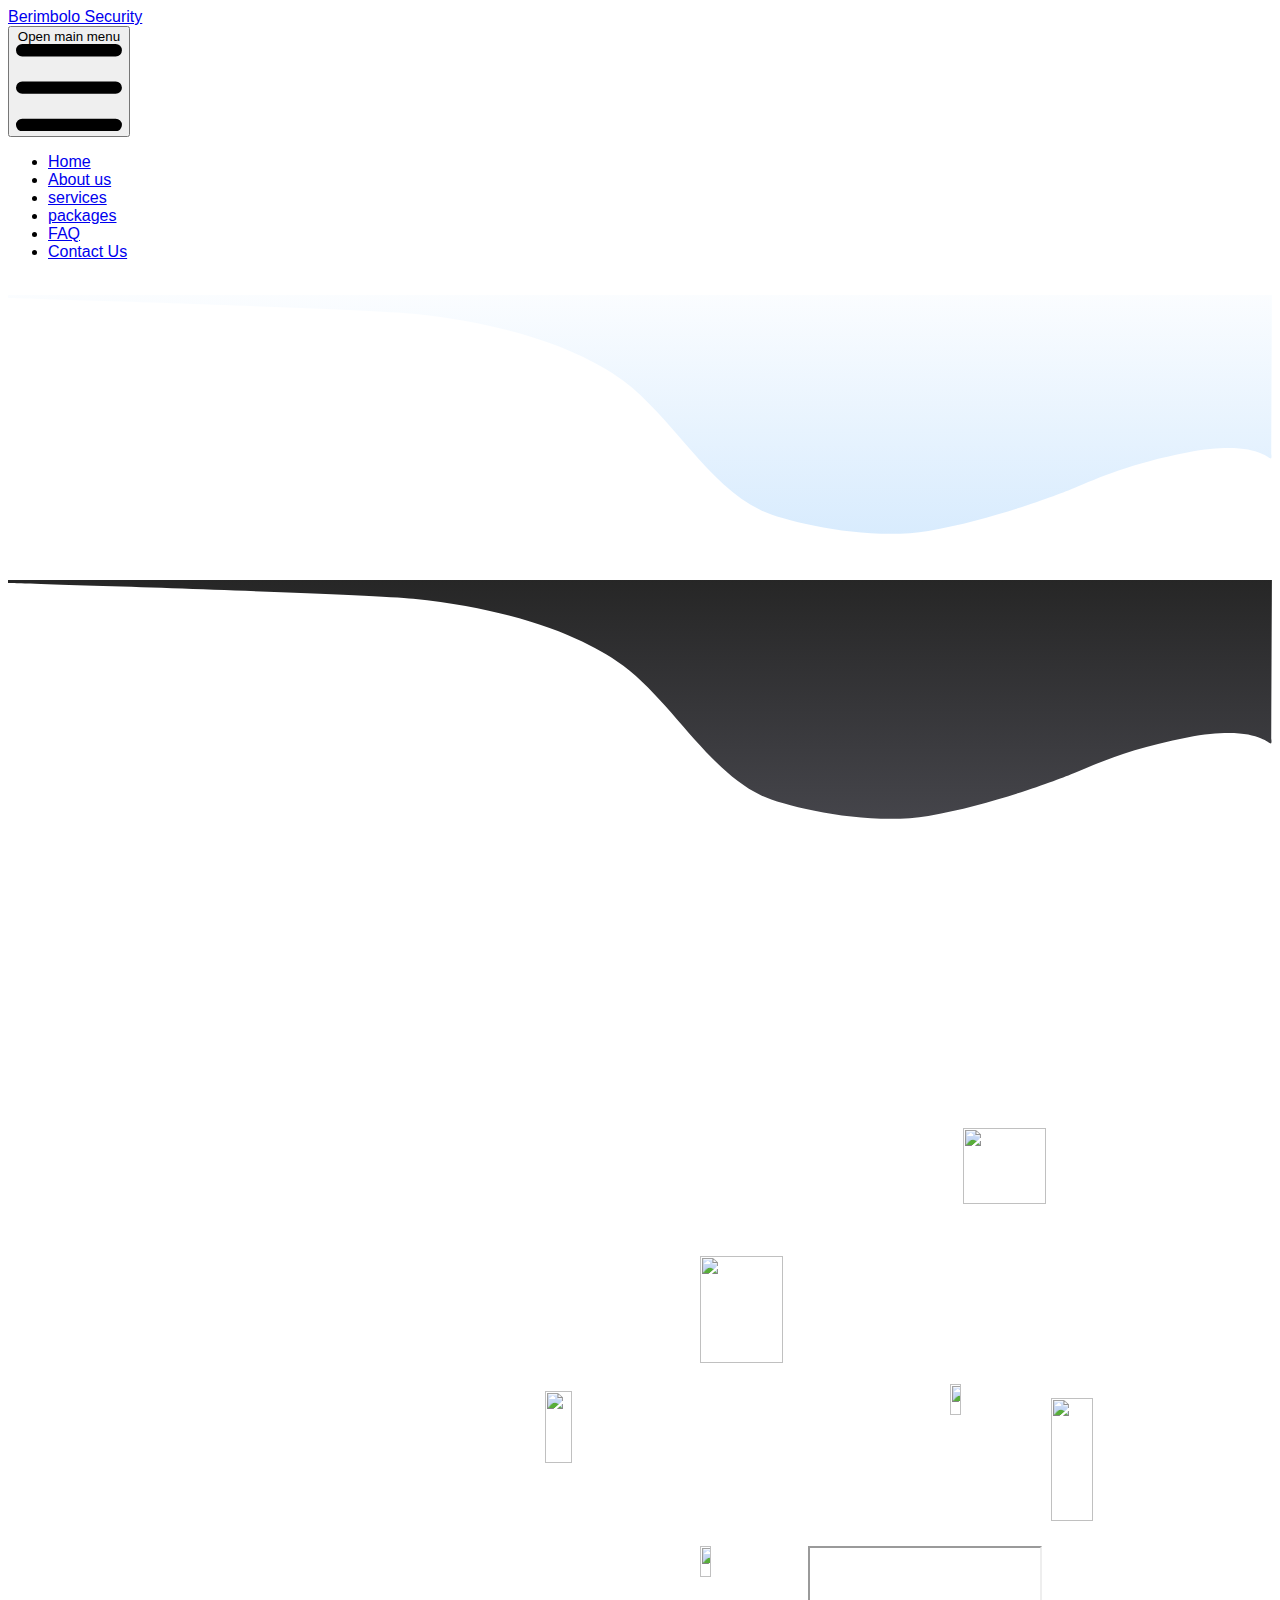
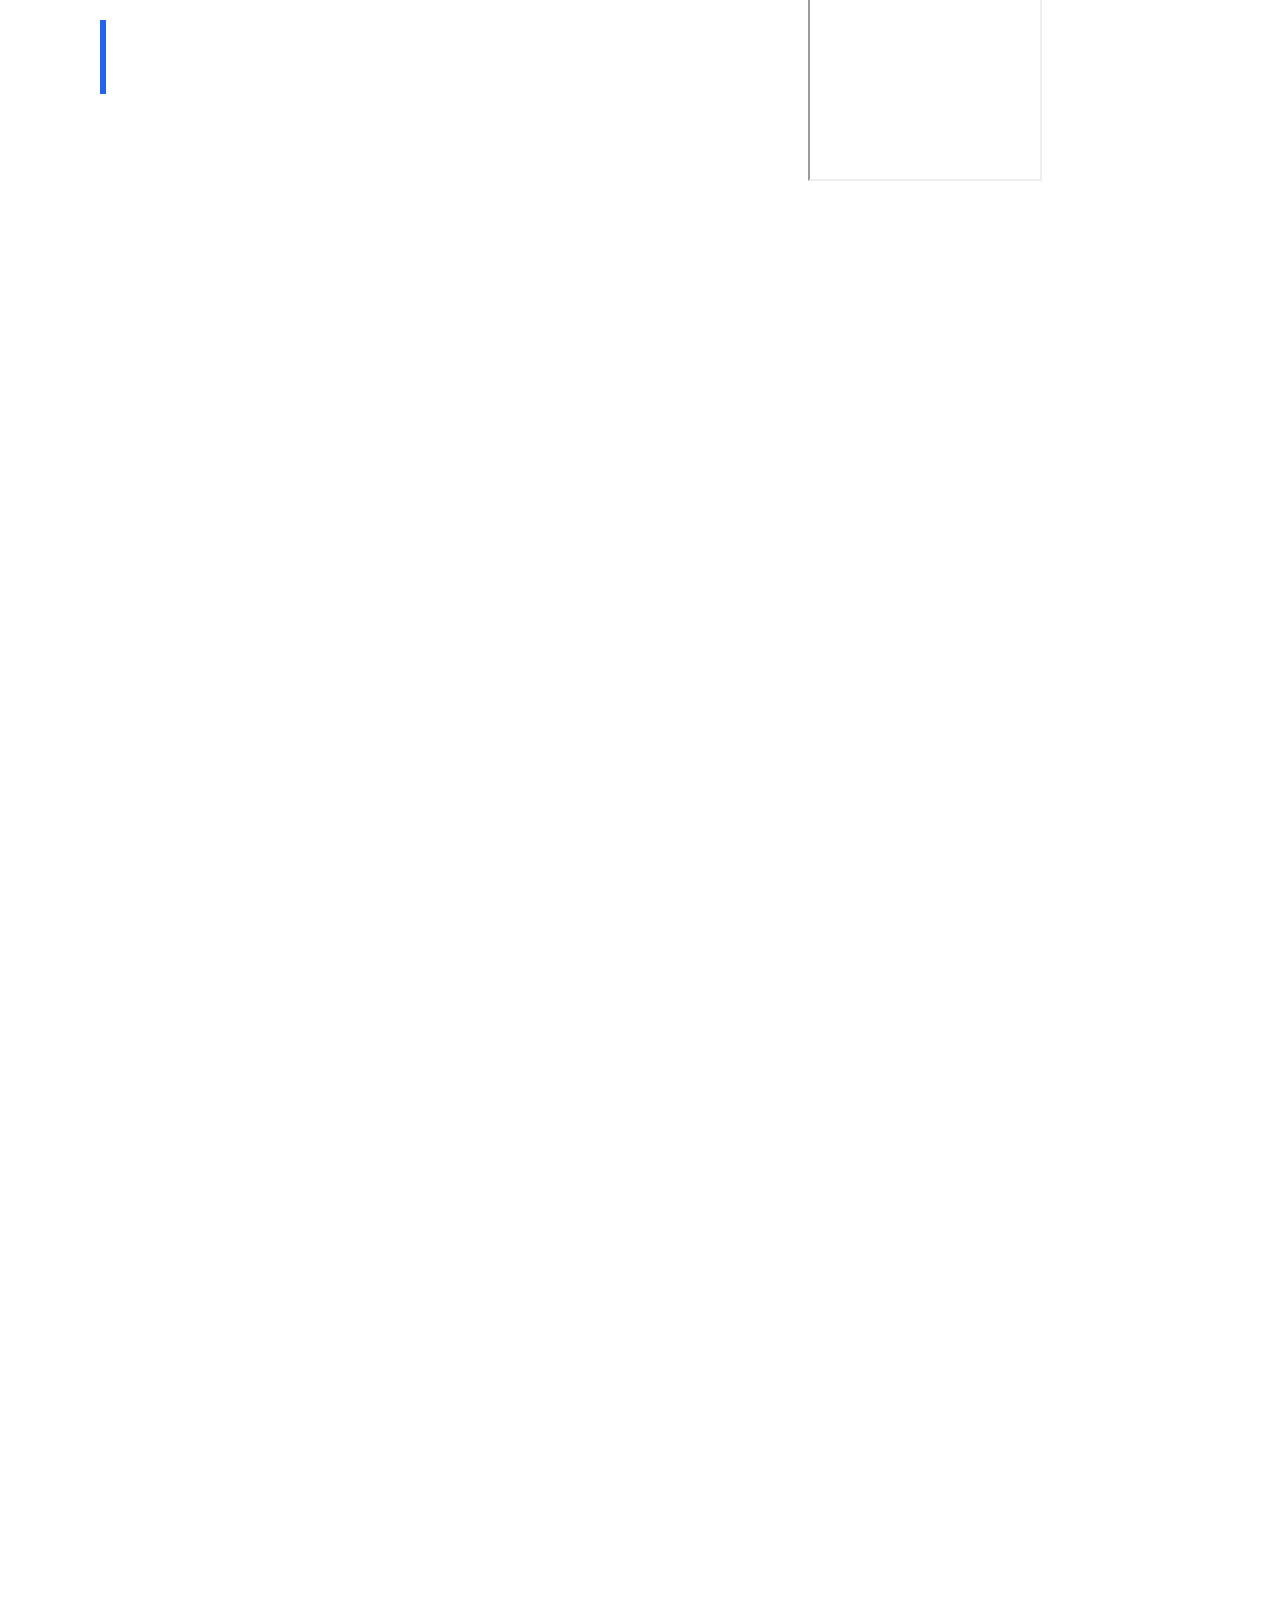
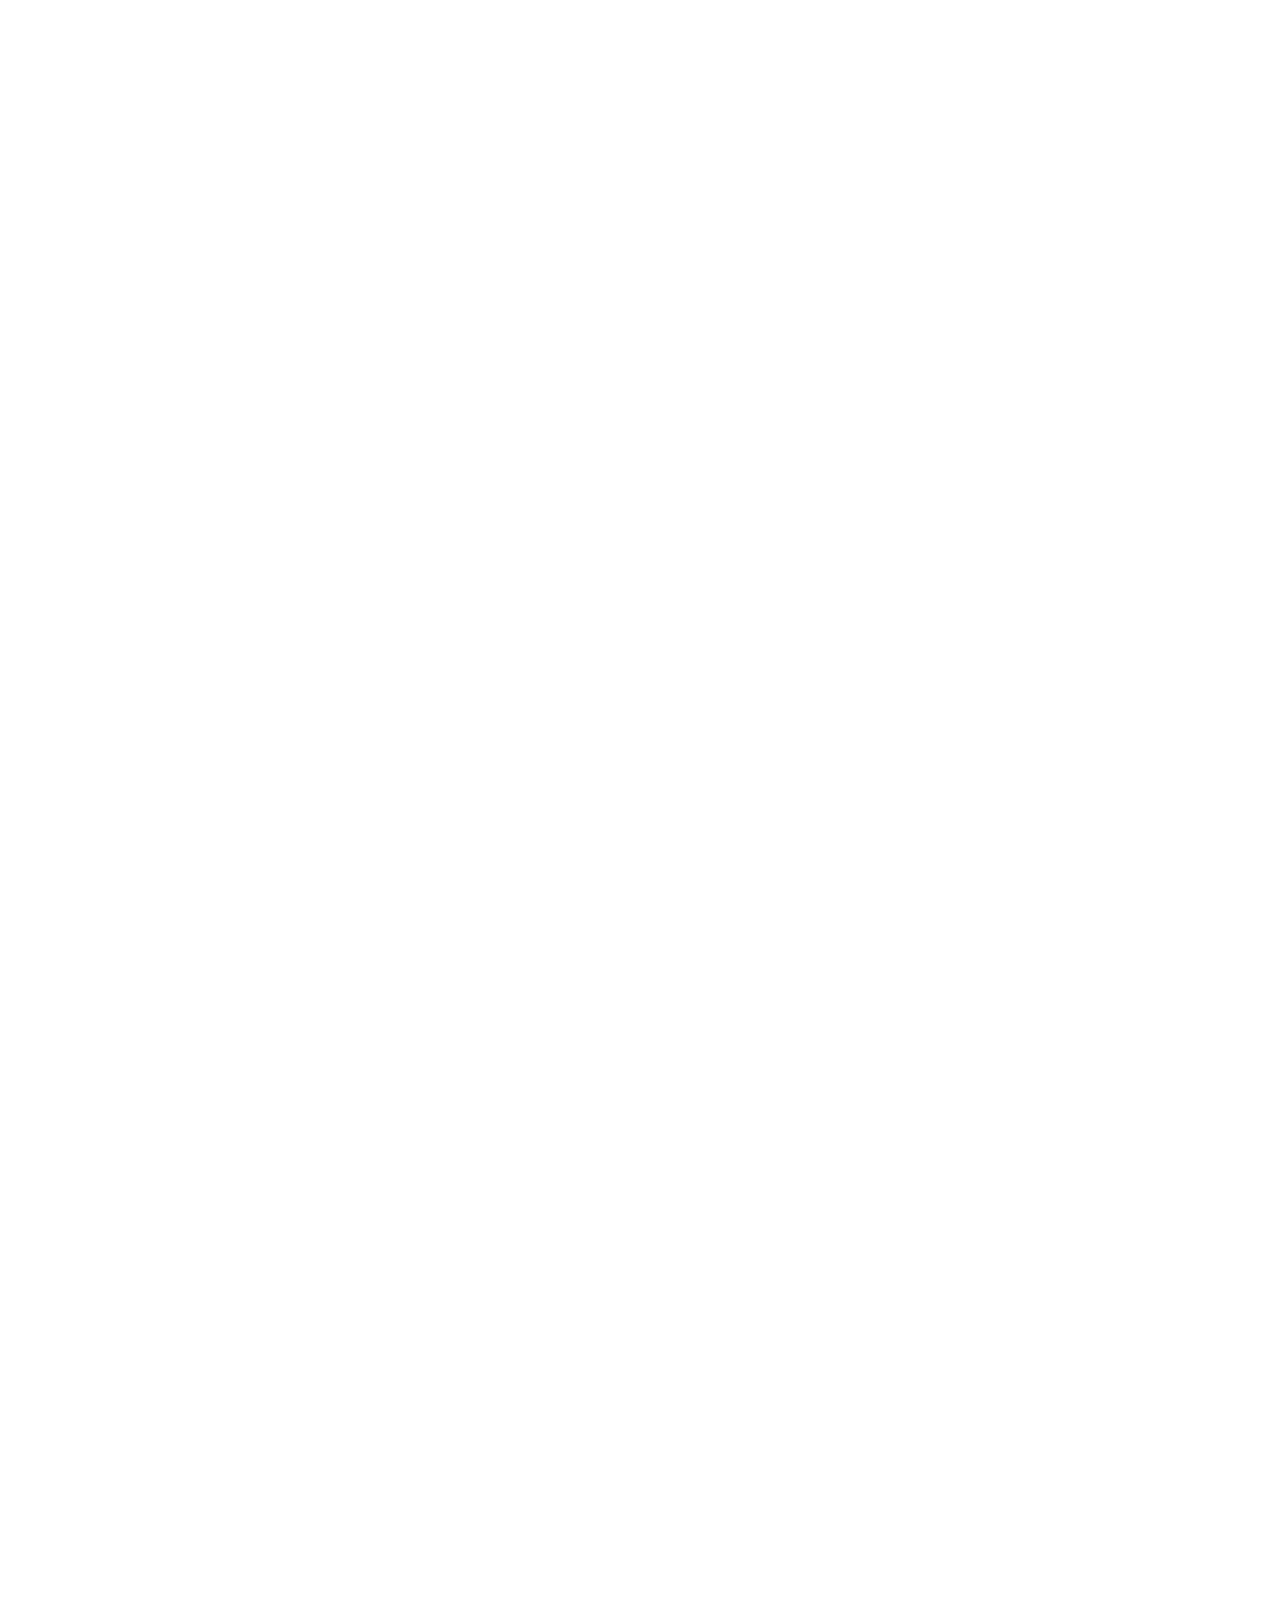
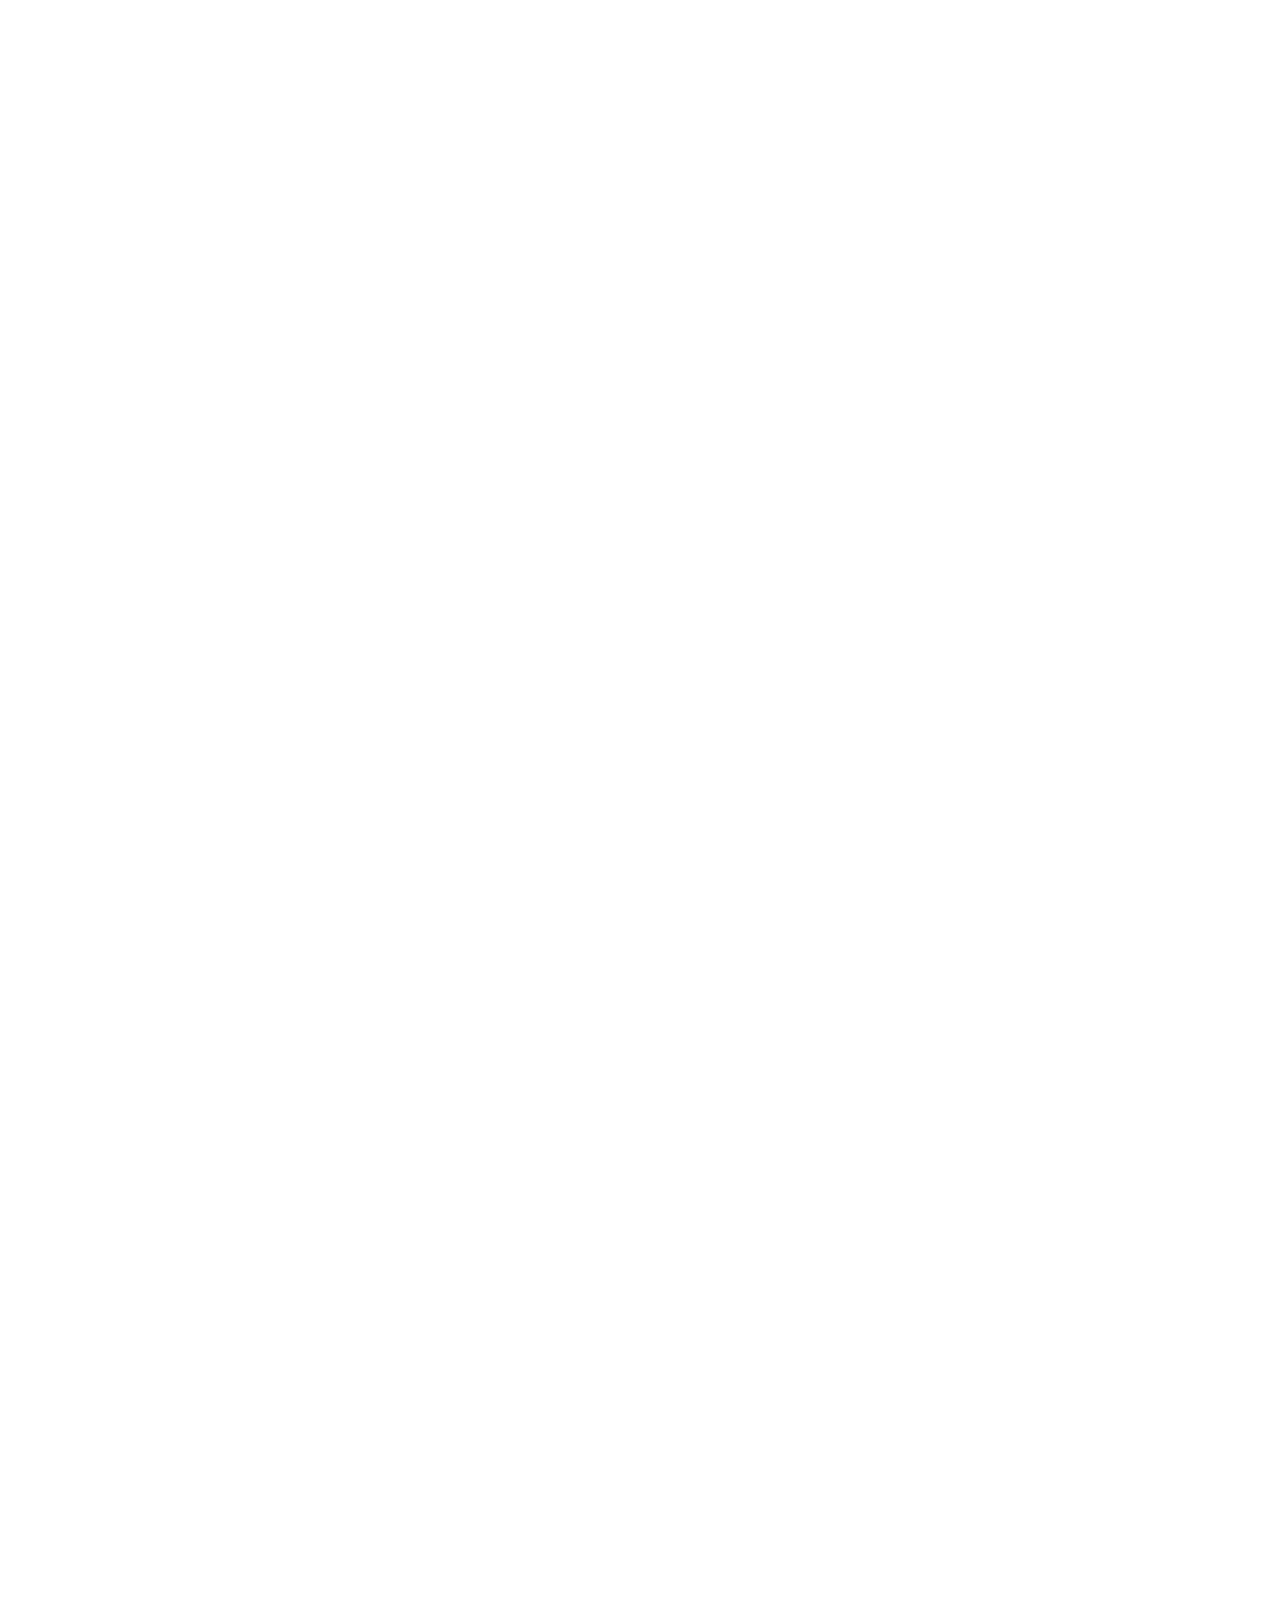
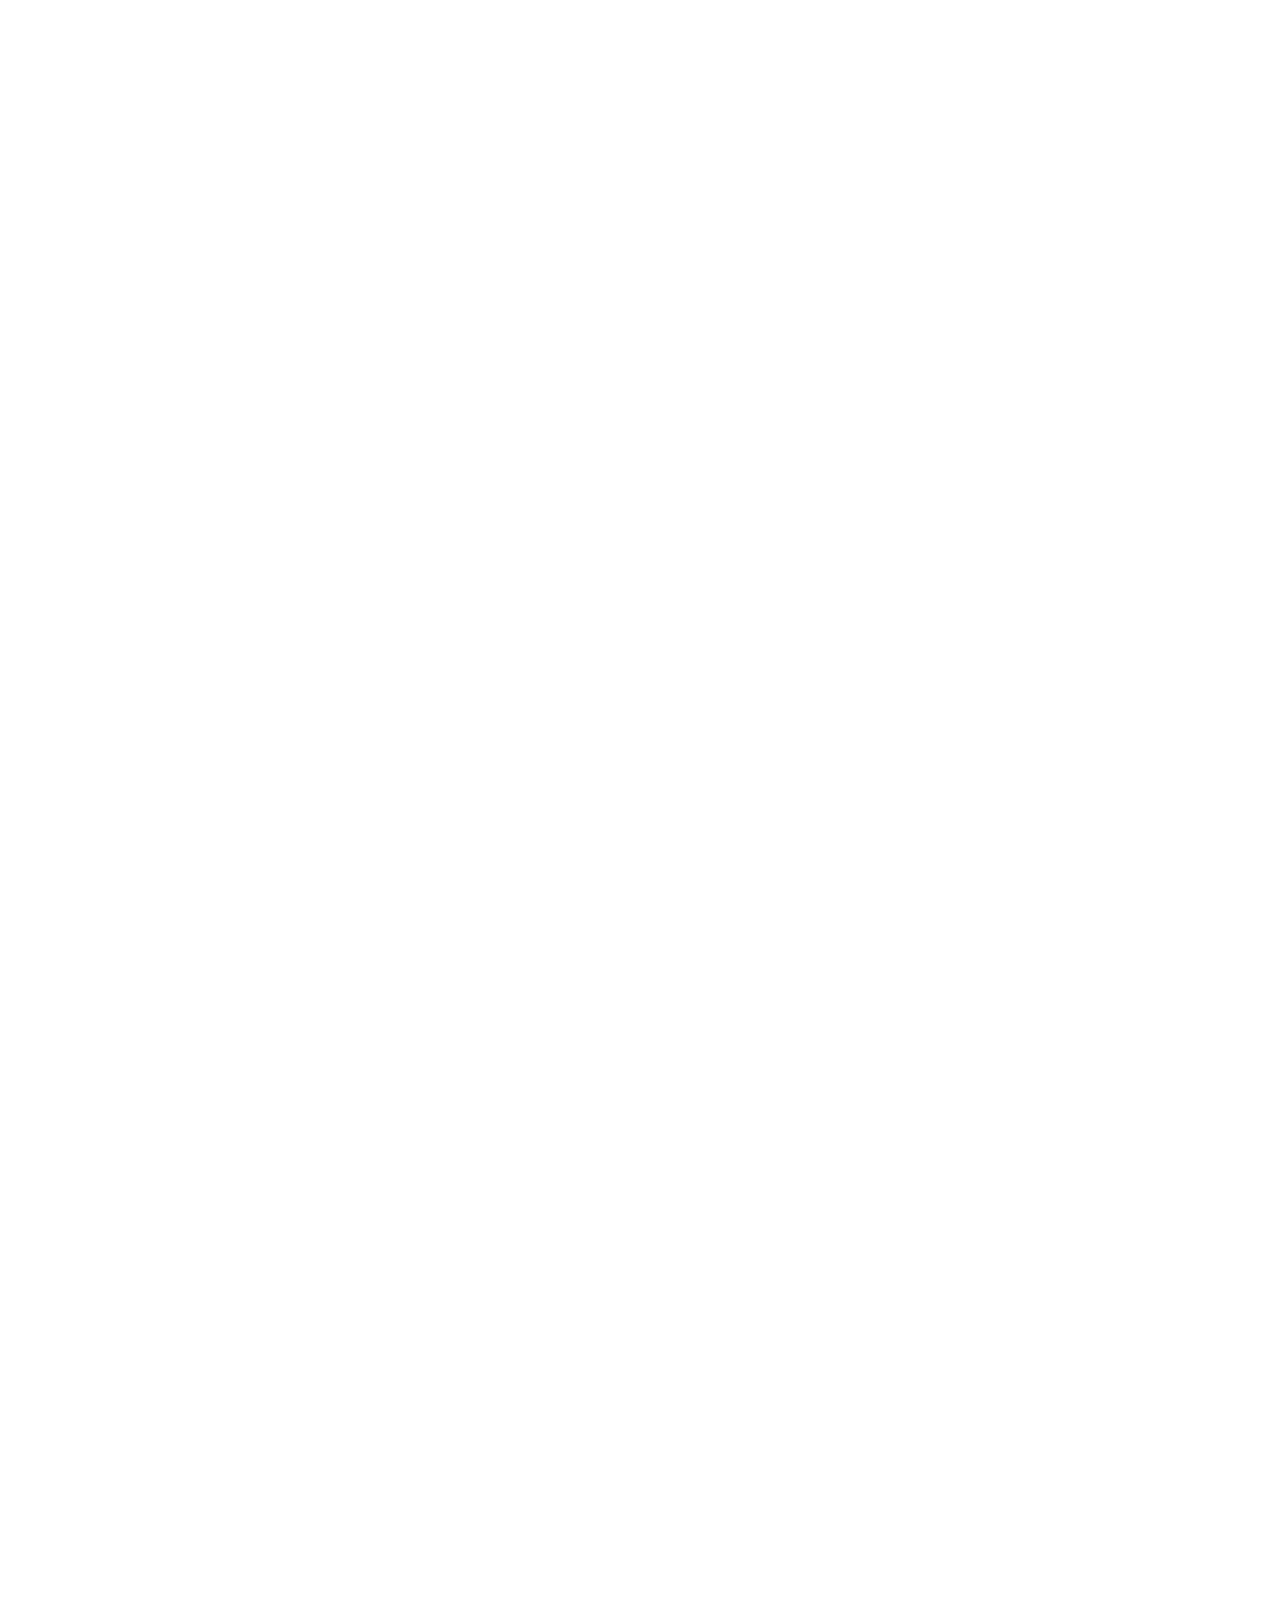
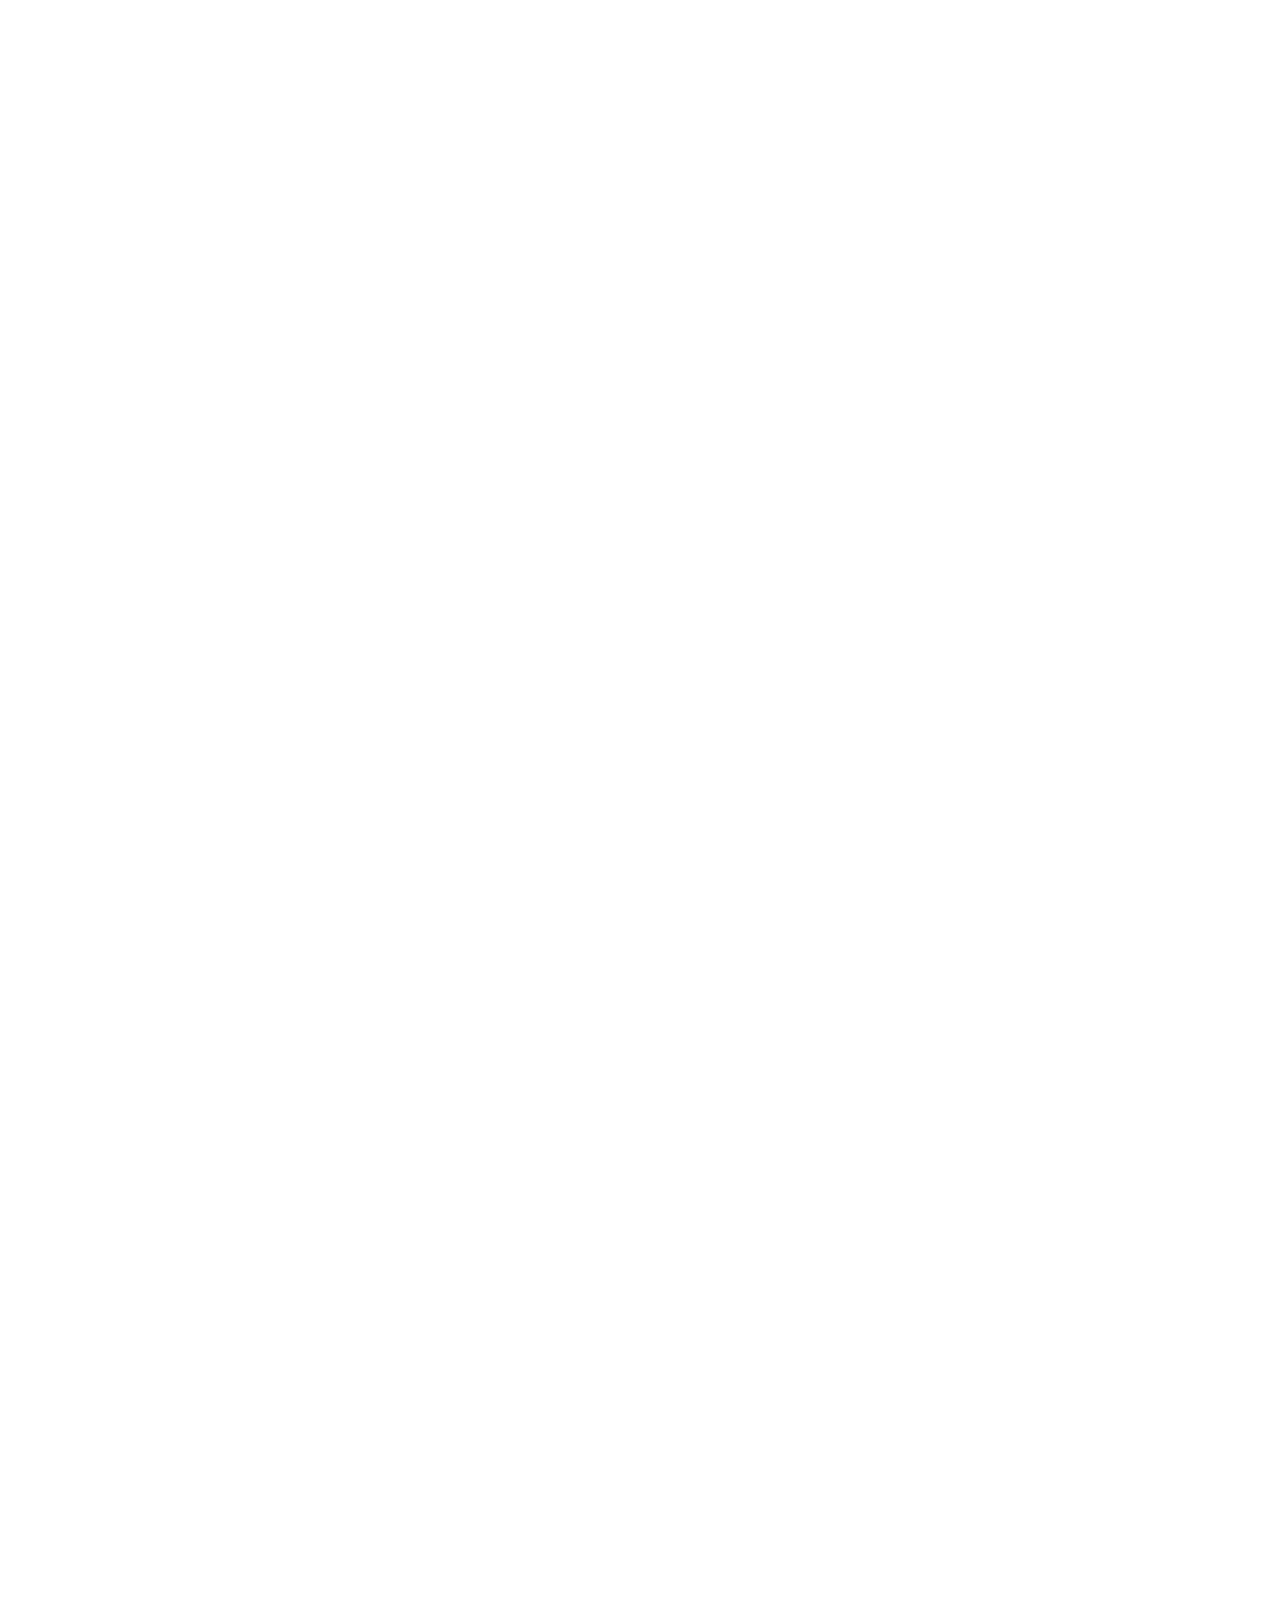
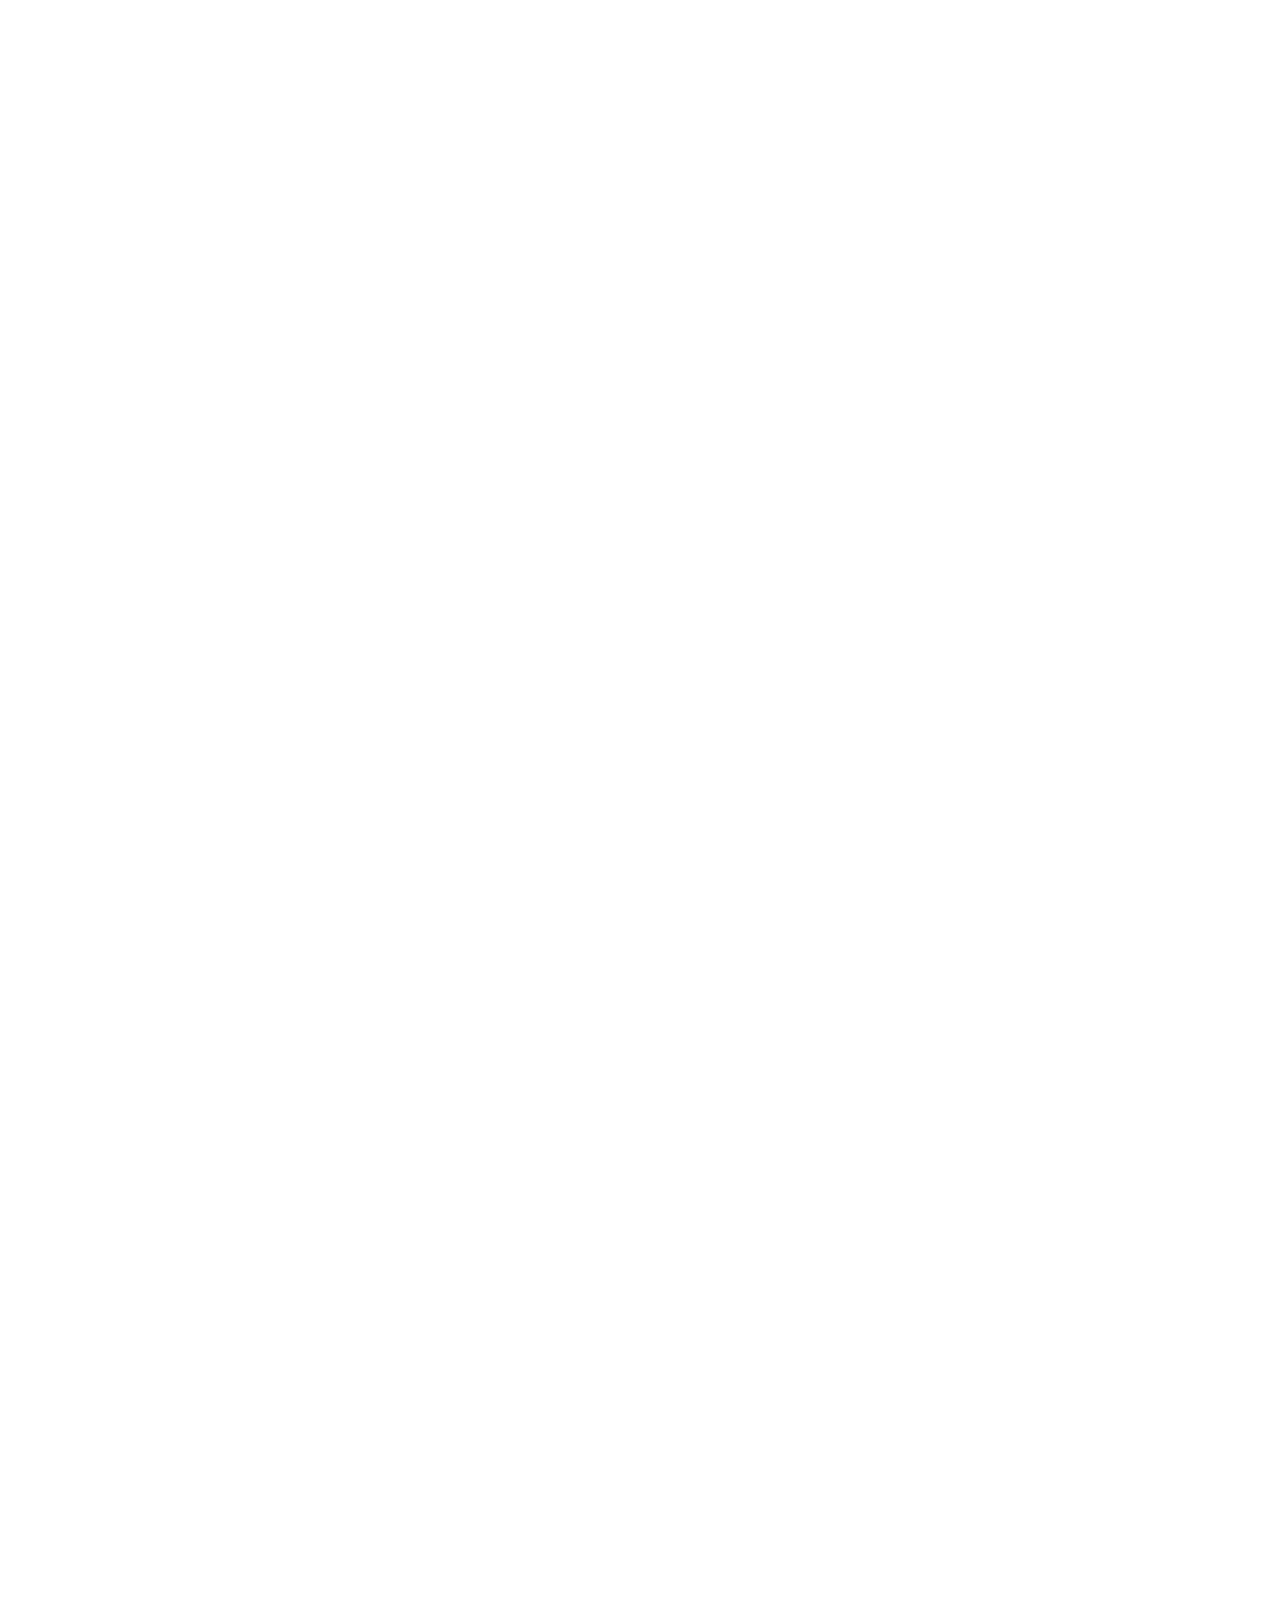
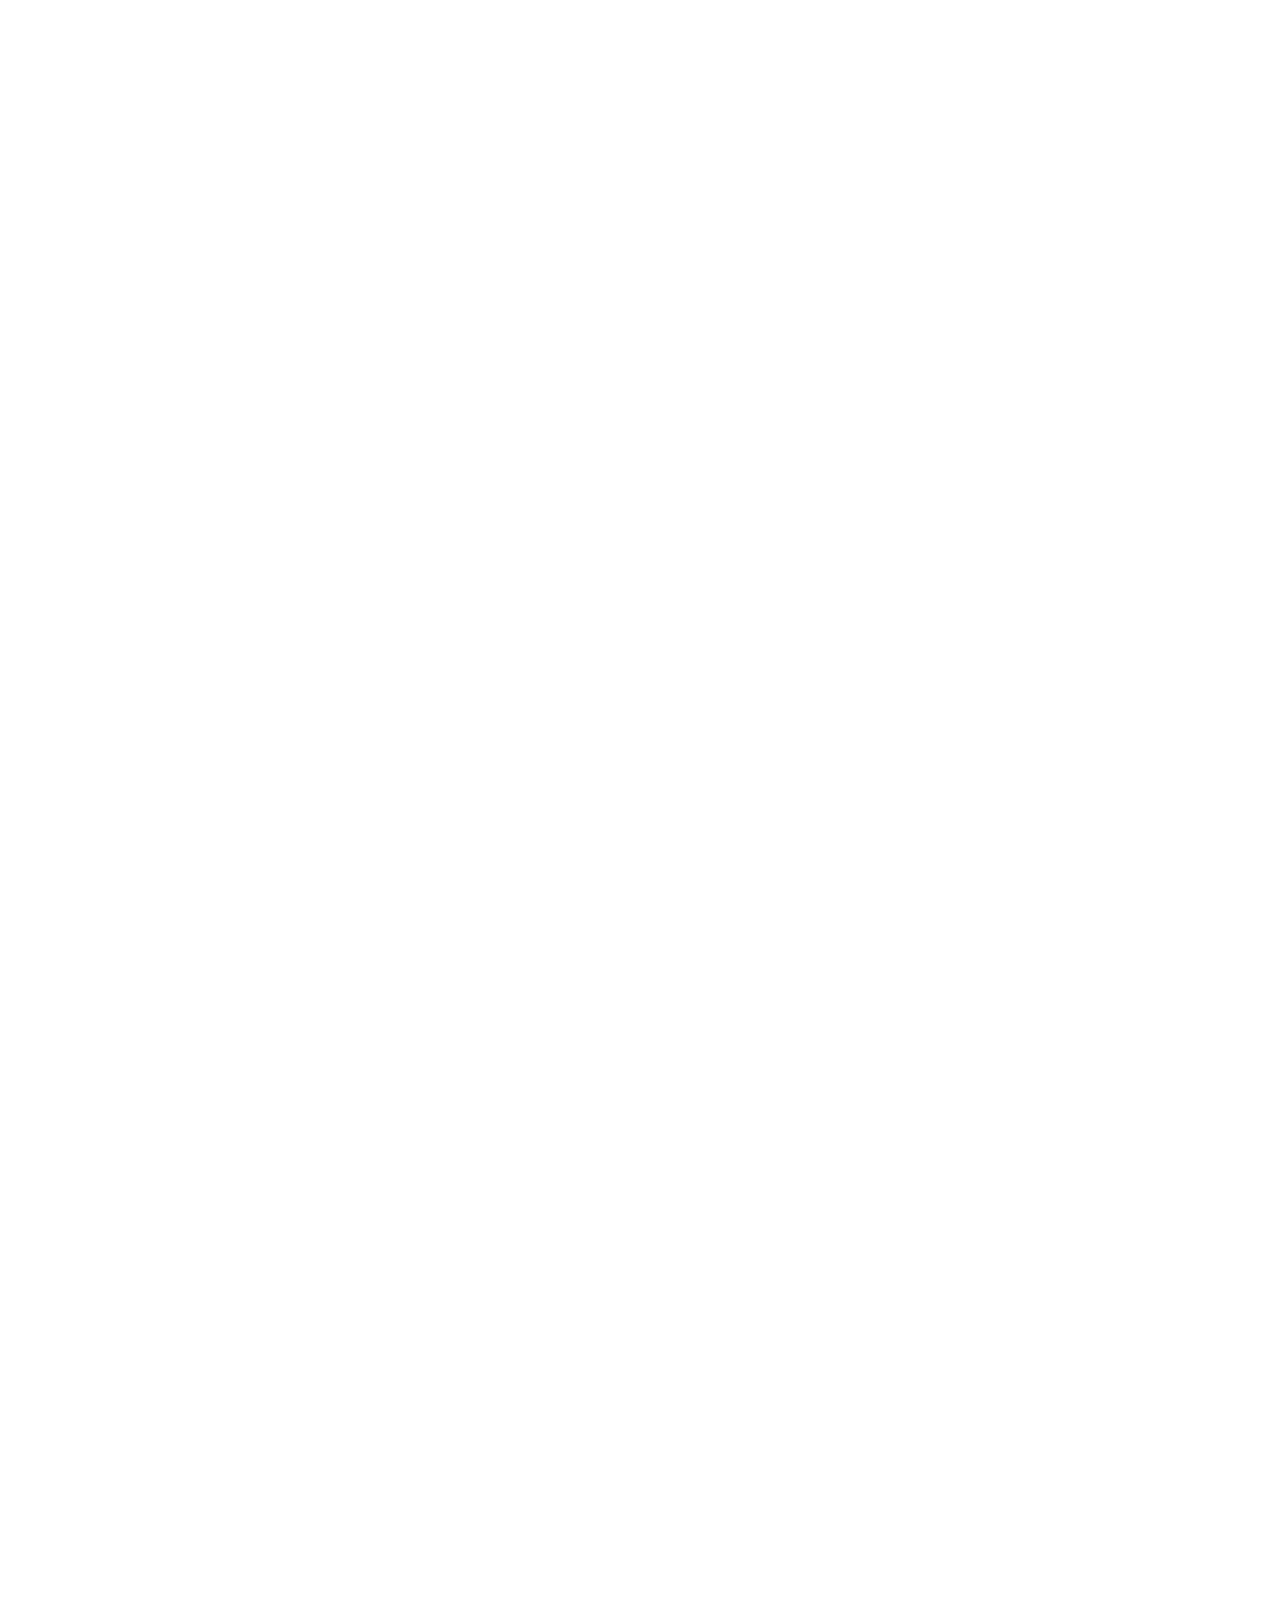
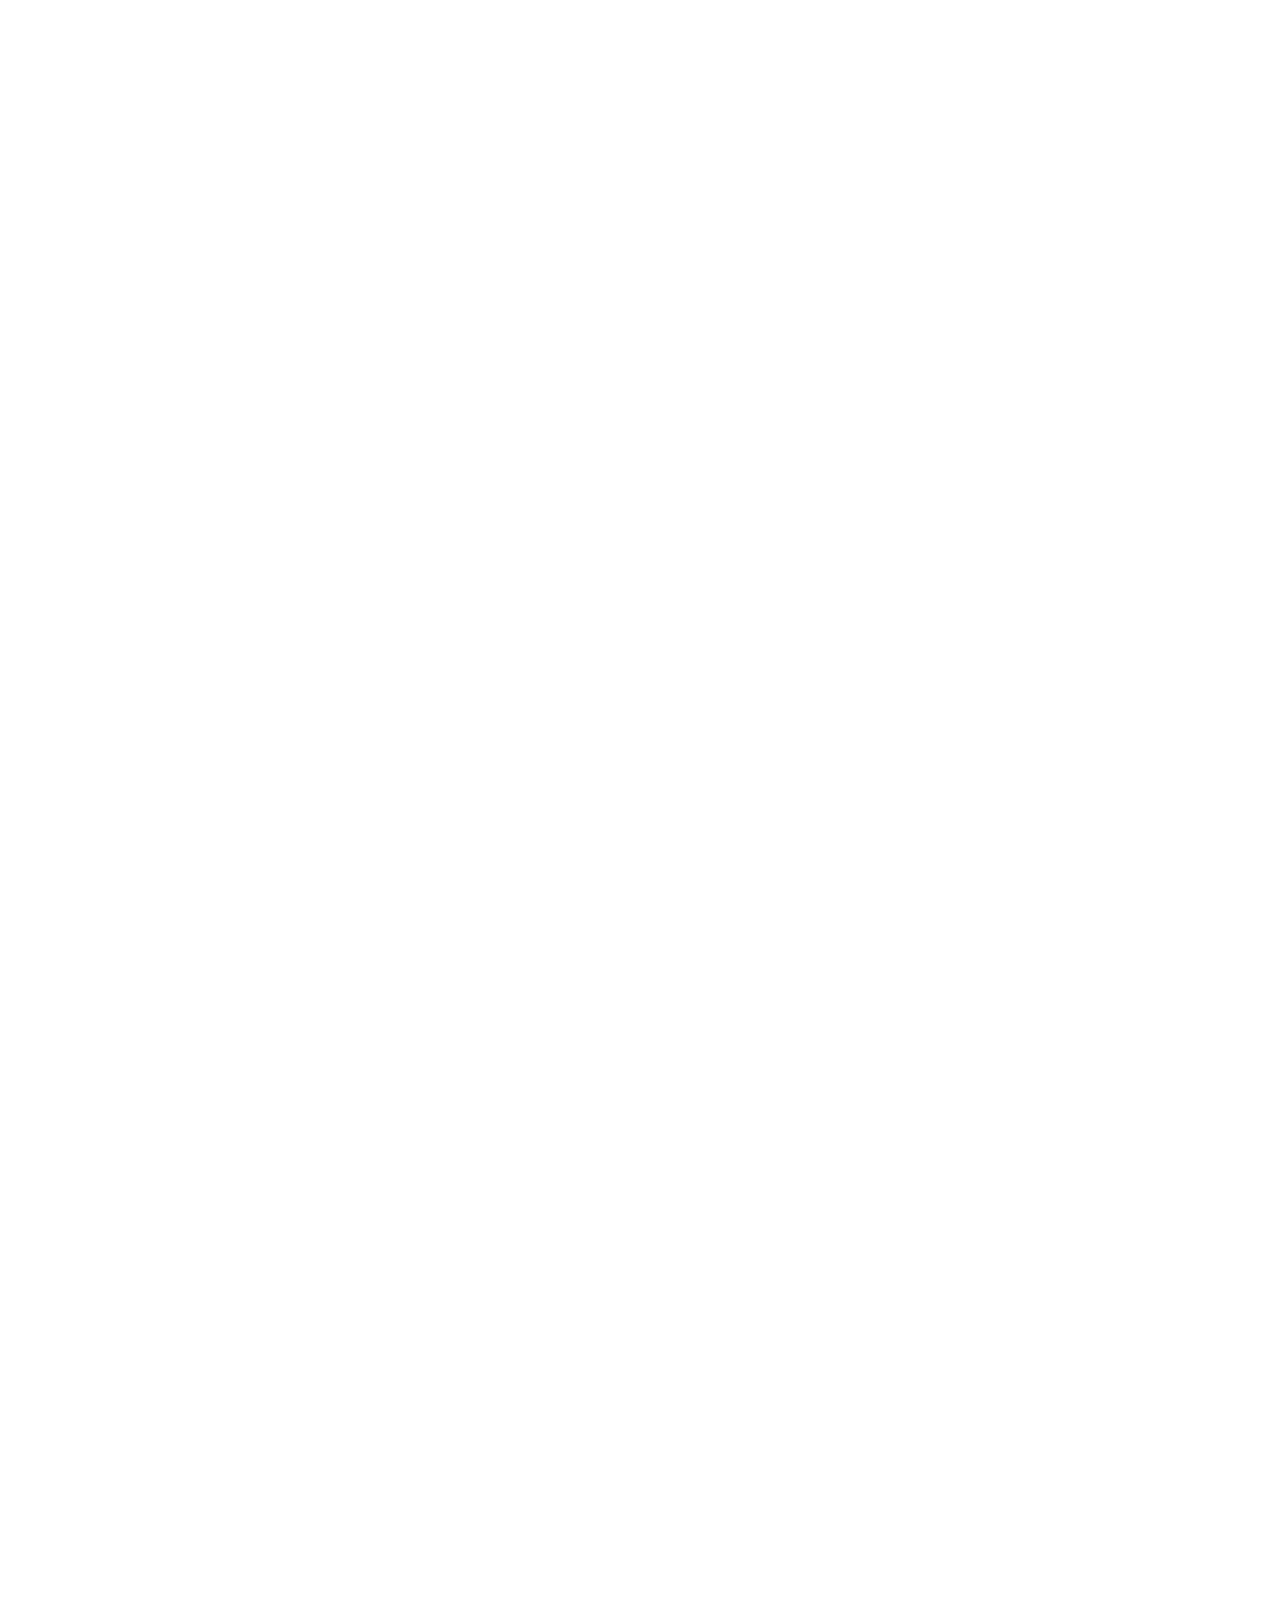
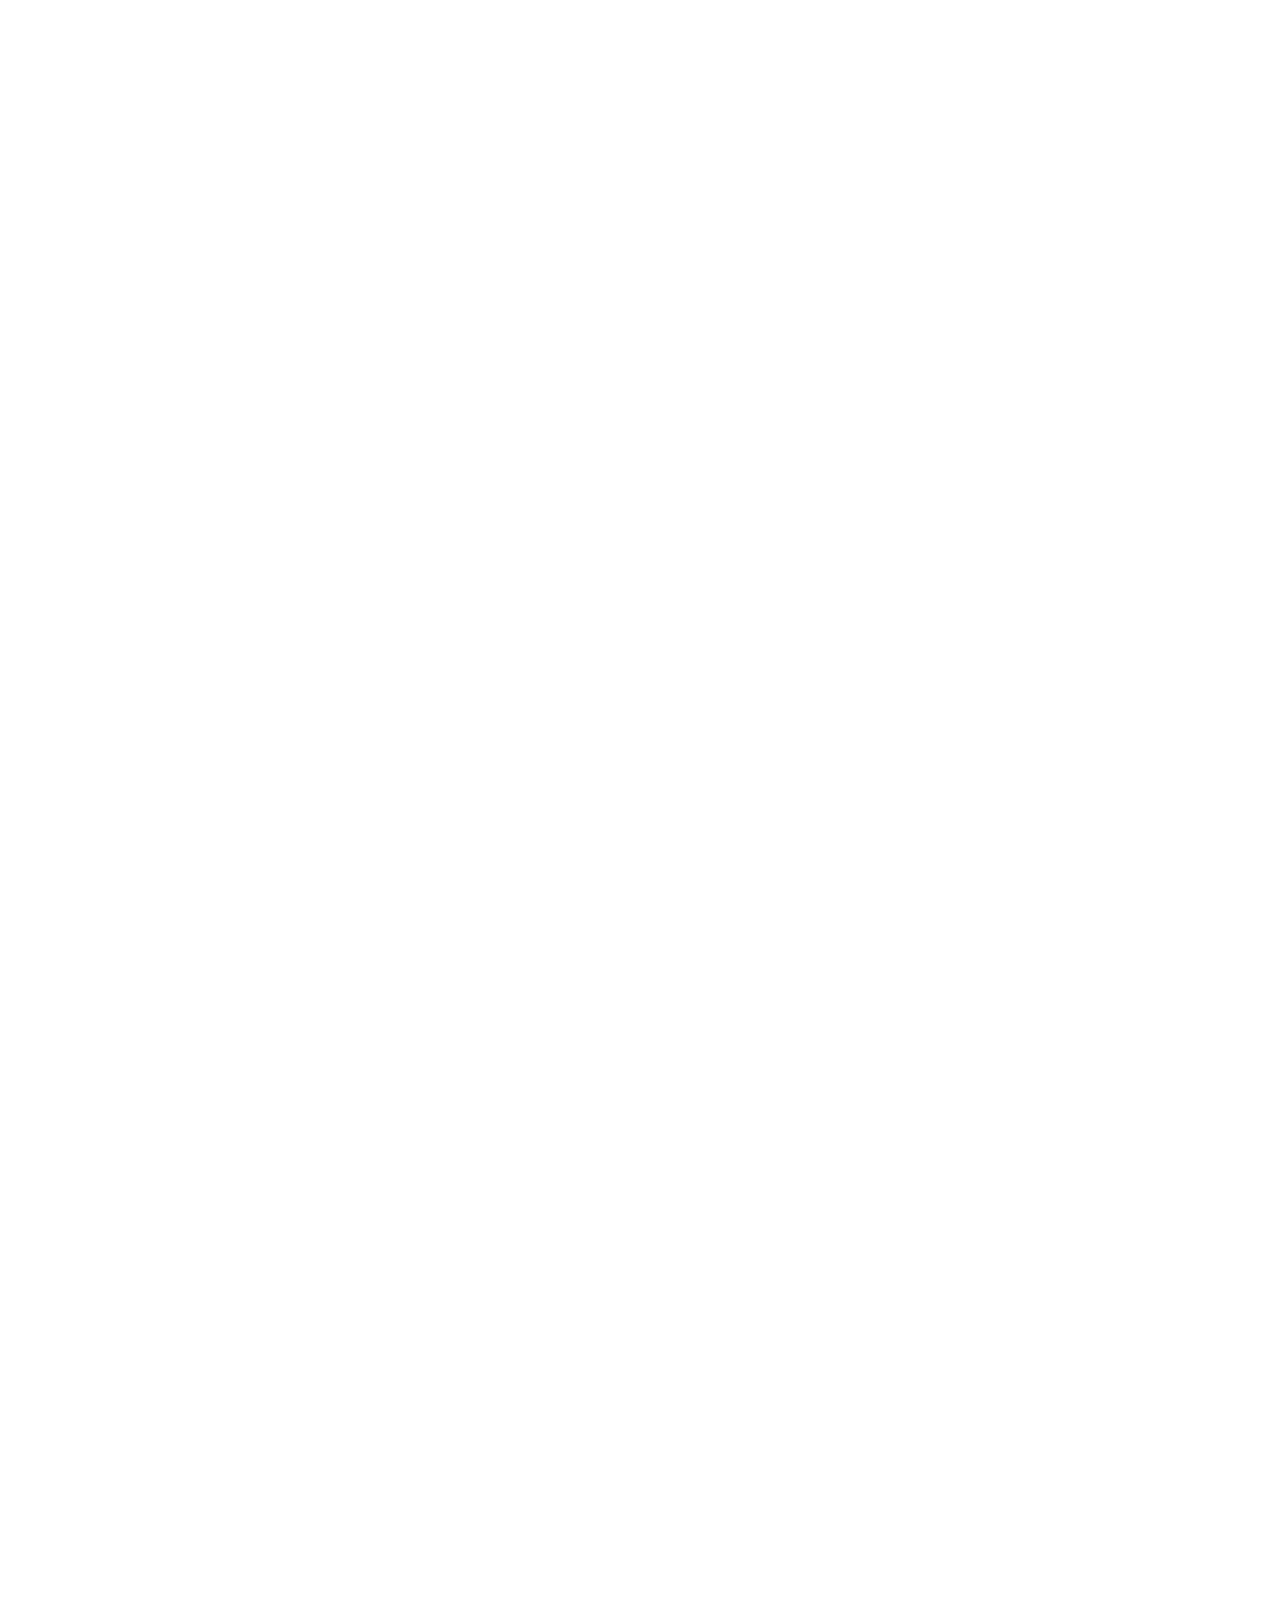
==== commit 09577c0a: "solving navbar resoponsitivity error and contact input colors" ====
--- a/index.html
+++ b/index.html
@@ -21,10 +21,9 @@
 <nav class="bg-gray-900 fixed w-full z-20 top-0 start-0 border-b border-gray-600">
   <div class="max-w-screen-xl flex flex-wrap items-center justify-between mx-auto p-4">
     <a href="https://flowbite.com/" class="flex items-center space-x-3 rtl:space-x-reverse">
-      <span class="self-center text-lg font-semibold whitespace-nowrap text-white">Berimbolo Security</span>
+      <span class="self-center text-lg font-semibold whitespace-nowrap text-white px-4 py-2">Berimbolo Security</span>
     </a>
     <div class="flex md:order-2 space-x-3 md:space-x-0 rtl:space-x-reverse">
-      <a href="contact.html" type="button" class="text-white bg-blue-700 hover:bg-blue-800 focus:ring-4 focus:outline-none focus:ring-blue-300 font-medium rounded-lg text-sm px-4 py-2 text-center">contact us</a>
       <button data-collapse-toggle="navbar-sticky" type="button" class="inline-flex items-center p-2 w-10 h-10 justify-center text-sm text-gray-500 rounded-lg md:hidden hover:bg-gray-100 focus:outline-none focus:ring-2 focus:ring-gray-200">
         <span class="sr-only">Open main menu</span>
         <svg class="w-5 h-5" aria-hidden="true" xmlns="http://www.w3.org/2000/svg" fill="none" viewBox="0 0 17 14">
@@ -49,6 +48,10 @@
         <li>
           <a href="#faq" class="block py-2 px-3 text-gray-300 hover:text-blue-600 md:text-white md:hover:text-blue-600 md:p-0 dark:text-white dark:hover:text-white">FAQ</a>
         </li>
+        <li>
+          <a href="./contact.html" class="block py-2 px-3 text-gray-300 hover:text-blue-600 md:text-white md:hover:text-blue-600 md:p-0 dark:text-white dark:hover:text-white">Contact Us</a>
+        </li>
+
       </ul>
     </div>
   </div>
